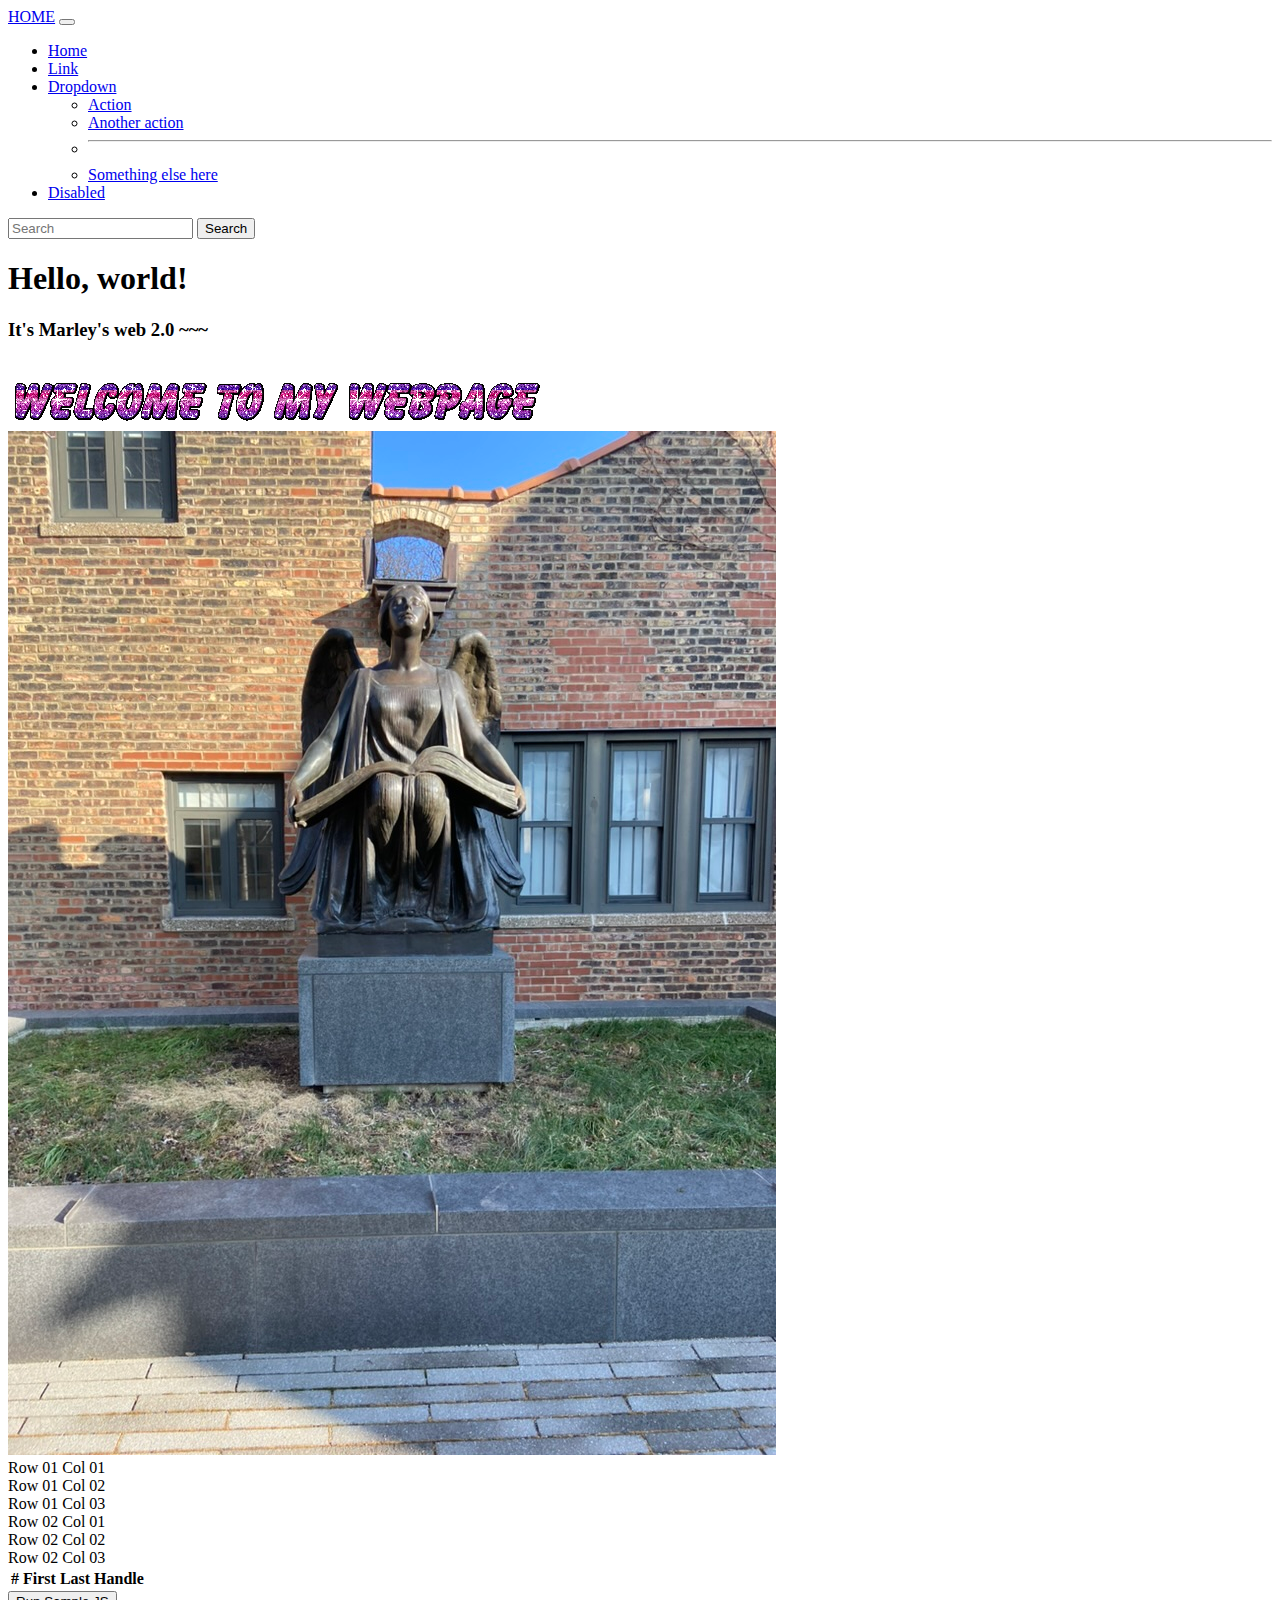
==== index.html @ d6c20916 "New JS functions" ====
<!doctype html>
<html lang="en">
  <head>
    <!--required meta tags-->
    <meta charset="utf-8">
    <meta name="viewport" content="width=device-width, initial-scale=1">
    <!--bootstrap css-->
    <link href="https://cdn.jsdelivr.net/npm/bootstrap@5.3.0-alpha3/dist/css/bootstrap.min.css" rel="stylesheet" integrity="sha384-KK94CHFLLe+nY2dmCWGMq91rCGa5gtU4mk92HdvYe+M/SXH301p5ILy+dN9+nJOZ" crossorigin="anonymous">
    <!--custom css-->
    <link href="./css/virtual_portfolio.css" rel="stylesheet">
    <!--javascript import-->
    <script src="js/howdy.js"></script>
    <!--title-->
    <title>Home: Marley Williford's Portfolio</title>
  </head>
  <body>
    <nav class="navbar navbar-expand-lg navbar-dark bg-primary">
      <div class="container-fluid">
        <a class="navbar-brand" href="#">HOME</a>
        <button class="navbar-toggler" type="button" data-toggle="collapse" data-target="#navbarSupportedContent" aria-controls="navbarSupportedContent" aria-expanded="false" aria-label="Toggle navigation">
          <span class="navbar-toggler-icon"></span>
        </button>
        <div class="collapse navbar-collapse" id="navbarSupportedContent">
          <ul class="navbar-nav mr-auto mb-2 mb-lg-0">
            <li class="nav-item">
              <a class="nav-link active" aria-current="page" href="./index.html">Home</a>
            </li>
            <li class="nav-item">
              <a class="nav-link" href="#">Link</a>
            </li>
            <li class="nav-item dropdown">
              <a class="nav-link dropdown-toggle" href="#" id="navbarDropdown" role="button" data-toggle="dropdown" aria-expanded="false">
                Dropdown
              </a>
              <ul class="dropdown-menu" aria-labelledby="navbarDropdown">
                <li><a class="dropdown-item" href="#">Action</a></li>
                <li><a class="dropdown-item" href="#">Another action</a></li>
                <li><hr class="dropdown-divider"></li>
                <li><a class="dropdown-item" href="#">Something else here</a></li>
              </ul>
            </li>
            <li class="nav-item">
              <a class="nav-link disabled" href="#" tabindex="-1" aria-disabled="true">Disabled</a>
            </li>
          </ul>
          <form class="d-flex">
            <input class="form-control mr-2" type="search" placeholder="Search" aria-label="Search">
            <button class="btn btn-outline-light" type="submit">Search</button>
          </form>
        </div>
      </div>
    </nav>
    <div class="container">
        <h1 class="display-1" onclick="conditional()">Hello, world!</h1>
        <h3 class="display-3 d-none d-md-block">It's Marley's web 2.0 ~~~</h3>
    </div>
    <div class="container-fluid">
        <img src="images/glitter.gif">
        <img class="img-fluid" src="images/angel.jpeg">
    </div>
    <div class="container-lg">
        <div class="row">
            <div class="col-md h1"> Row 01 Col 01</div>
            <div class="col-md h1"> Row 01 Col 02</div>
            <div class="col-md h1"> Row 01 Col 03</div>
        </div>
        <div class="row">
            <div class="col-md h1"> Row 02 Col 01</div>
            <div class="col-md h1"> Row 02 Col 02</div>
            <div class="col-md h1"> Row 02 Col 03</div>
        </div>
    </div>
    <table class="">
        <thead>
            <tr>
                <th scope="col">#</th>
                <th scope="col">First</th>
                <th scope="col">Last</th>
                <th scope="col">Handle</th>
            </tr>
        </thead>
    </table>
    <script src="https://cdn.jsdelivr.net/npm/@popperjs/core@2.11.7/dist/umd/popper.min.js" integrity="sha384-zYPOMqeu1DAVkHiLqWBUTcbYfZ8osu1Nd6Z89ify25QV9guujx43ITvfi12/QExE" crossorigin="anonymous"></script>
    <div class="container mt-5">
      <button type="button" class="btn btn-light" onclick="howdy('Marley')">Run Sample JS</button>
    </div>
</body>
</html>
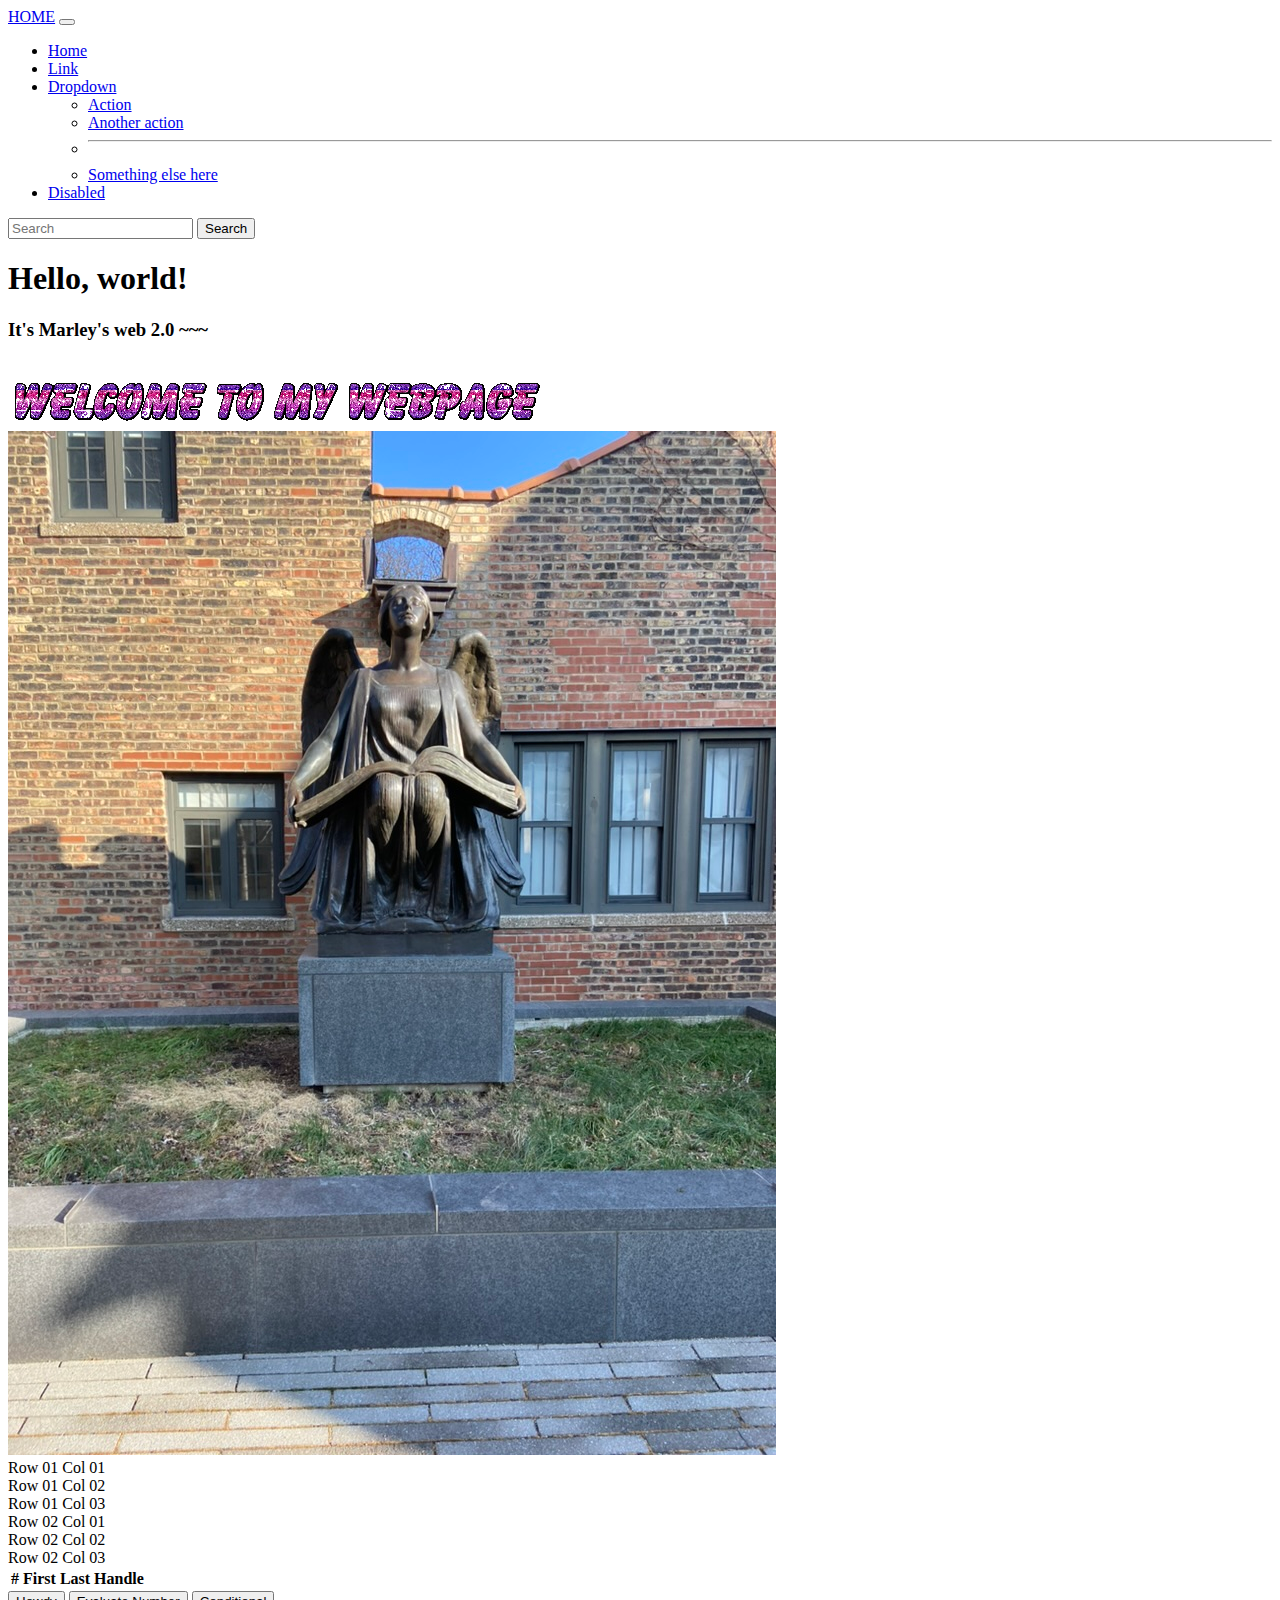
==== commit 3a42dcd3: "Add JS functions" ====
--- a/index.html
+++ b/index.html
@@ -51,7 +51,7 @@
       </div>
     </nav>
     <div class="container">
-        <h1 class="display-1" onclick="conditional()">Hello, world!</h1>
+        <h1 class="display-1">Hello, world!</h1>
         <h3 class="display-3 d-none d-md-block">It's Marley's web 2.0 ~~~</h3>
     </div>
     <div class="container-fluid">
@@ -80,9 +80,10 @@
             </tr>
         </thead>
     </table>
-    <script src="https://cdn.jsdelivr.net/npm/@popperjs/core@2.11.7/dist/umd/popper.min.js" integrity="sha384-zYPOMqeu1DAVkHiLqWBUTcbYfZ8osu1Nd6Z89ify25QV9guujx43ITvfi12/QExE" crossorigin="anonymous"></script>
     <div class="container mt-5">
-      <button type="button" class="btn btn-light" onclick="howdy('Marley')">Run Sample JS</button>
+      <button type="button" class="btn btn-light" onclick="howdy('Marley')">Howdy</button>
+      <button type="button" class="btn btn-light" onclick="evalNumber()">Evaluate Number</button>
+      <button type="button" class="btn btn-light" onclick="conditional()">Conditional</button>
     </div>
 </body>
 </html>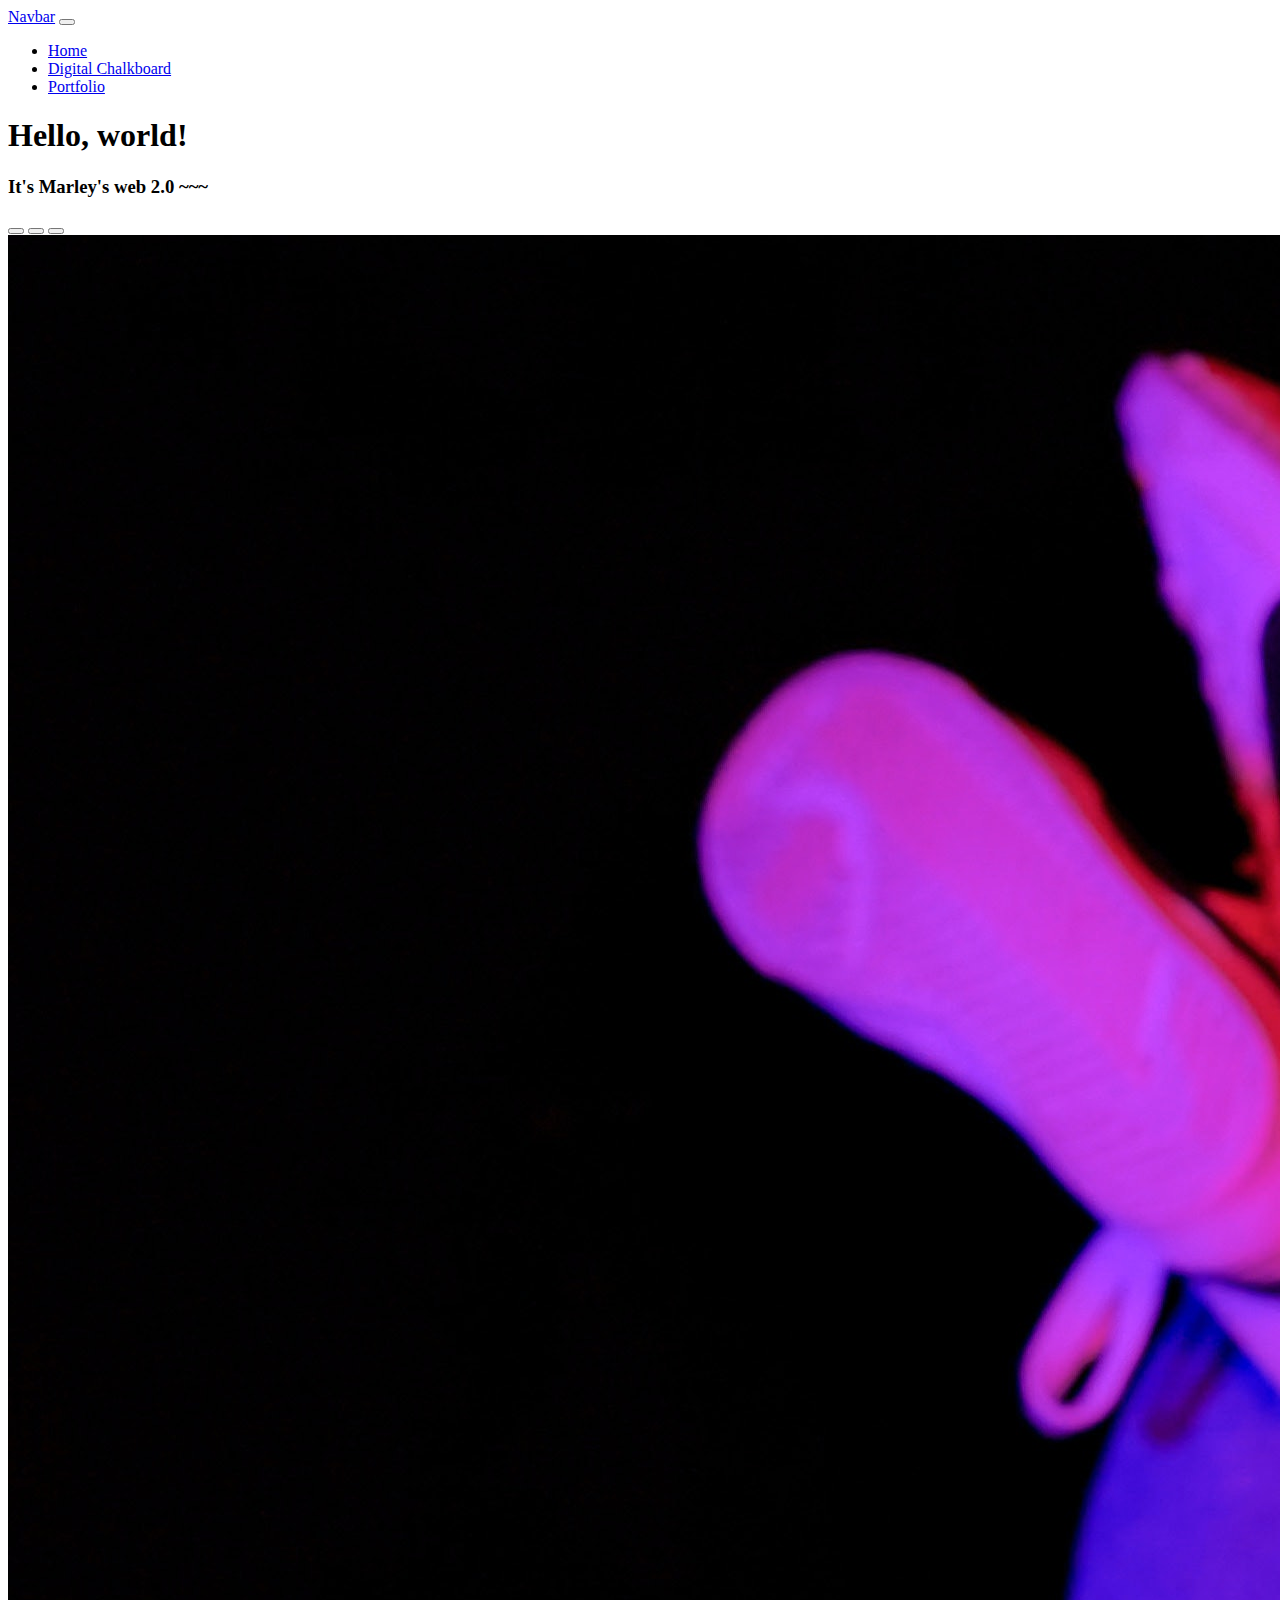
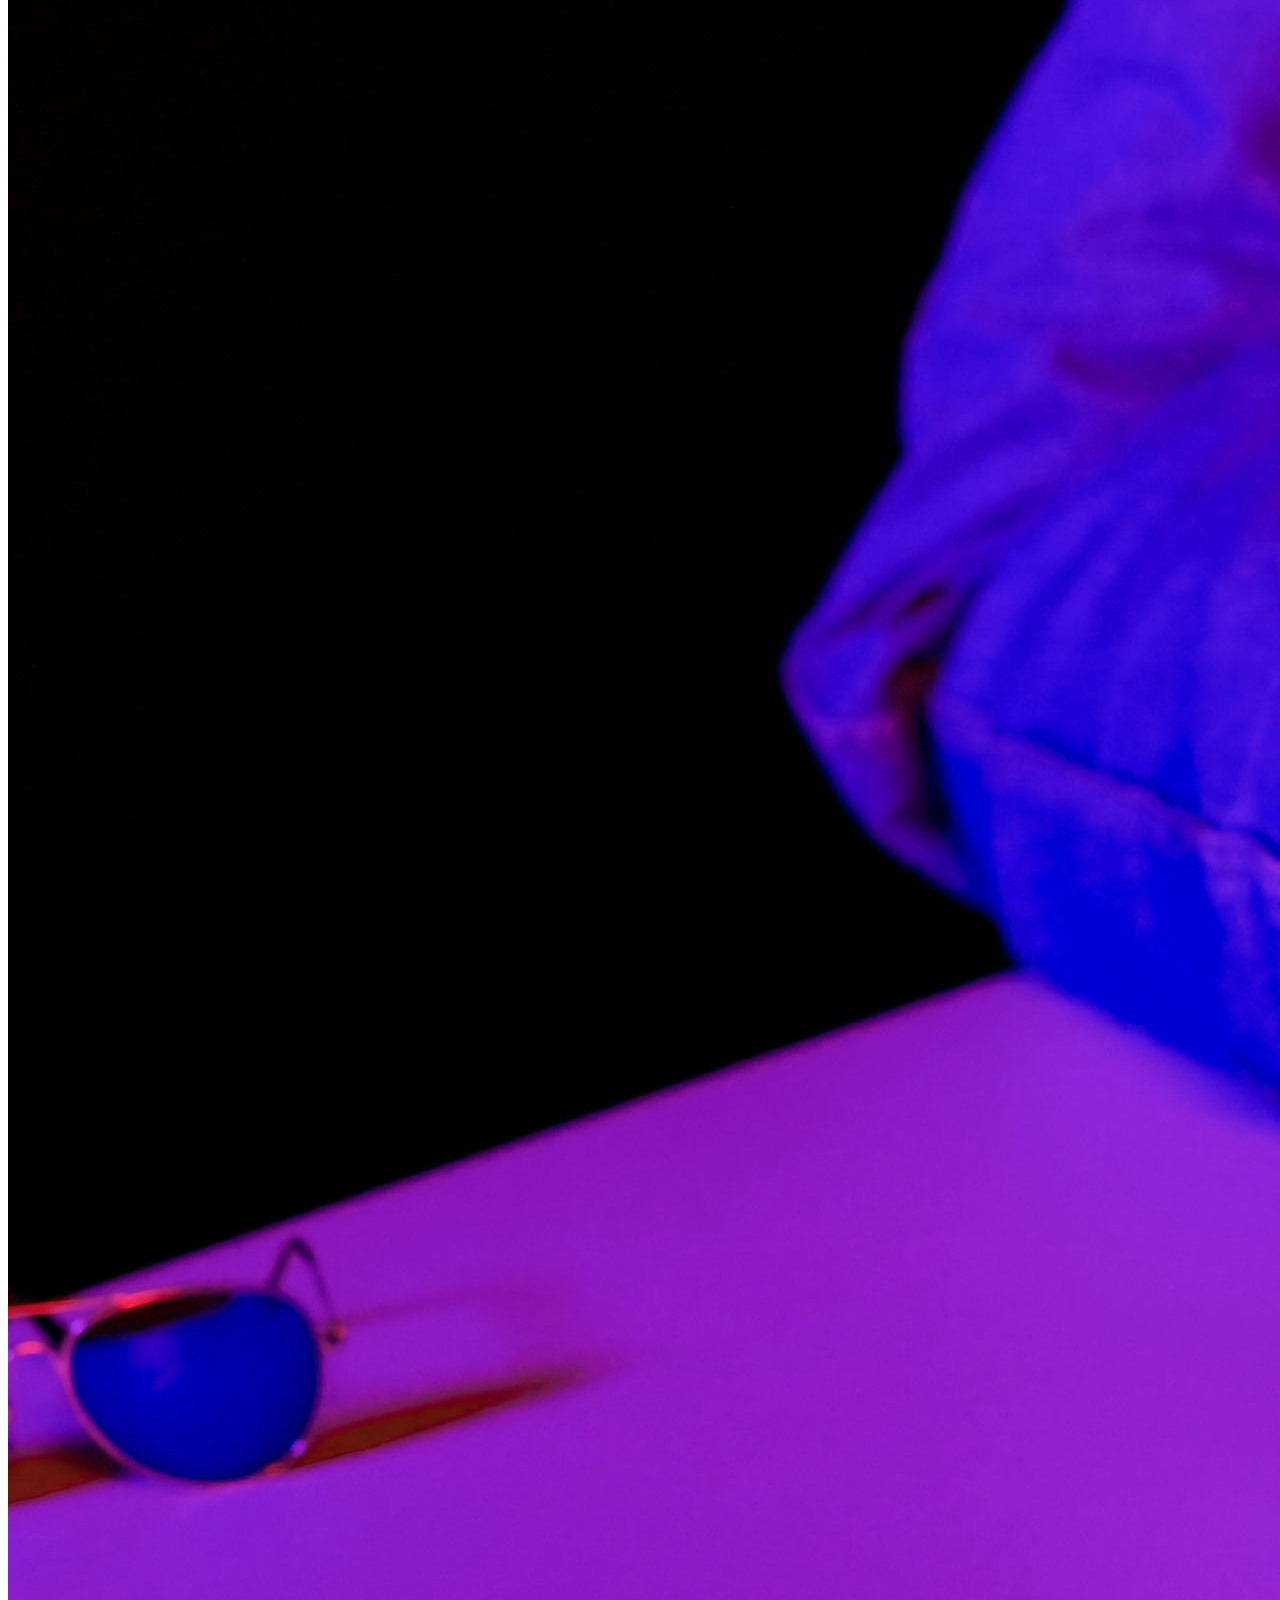
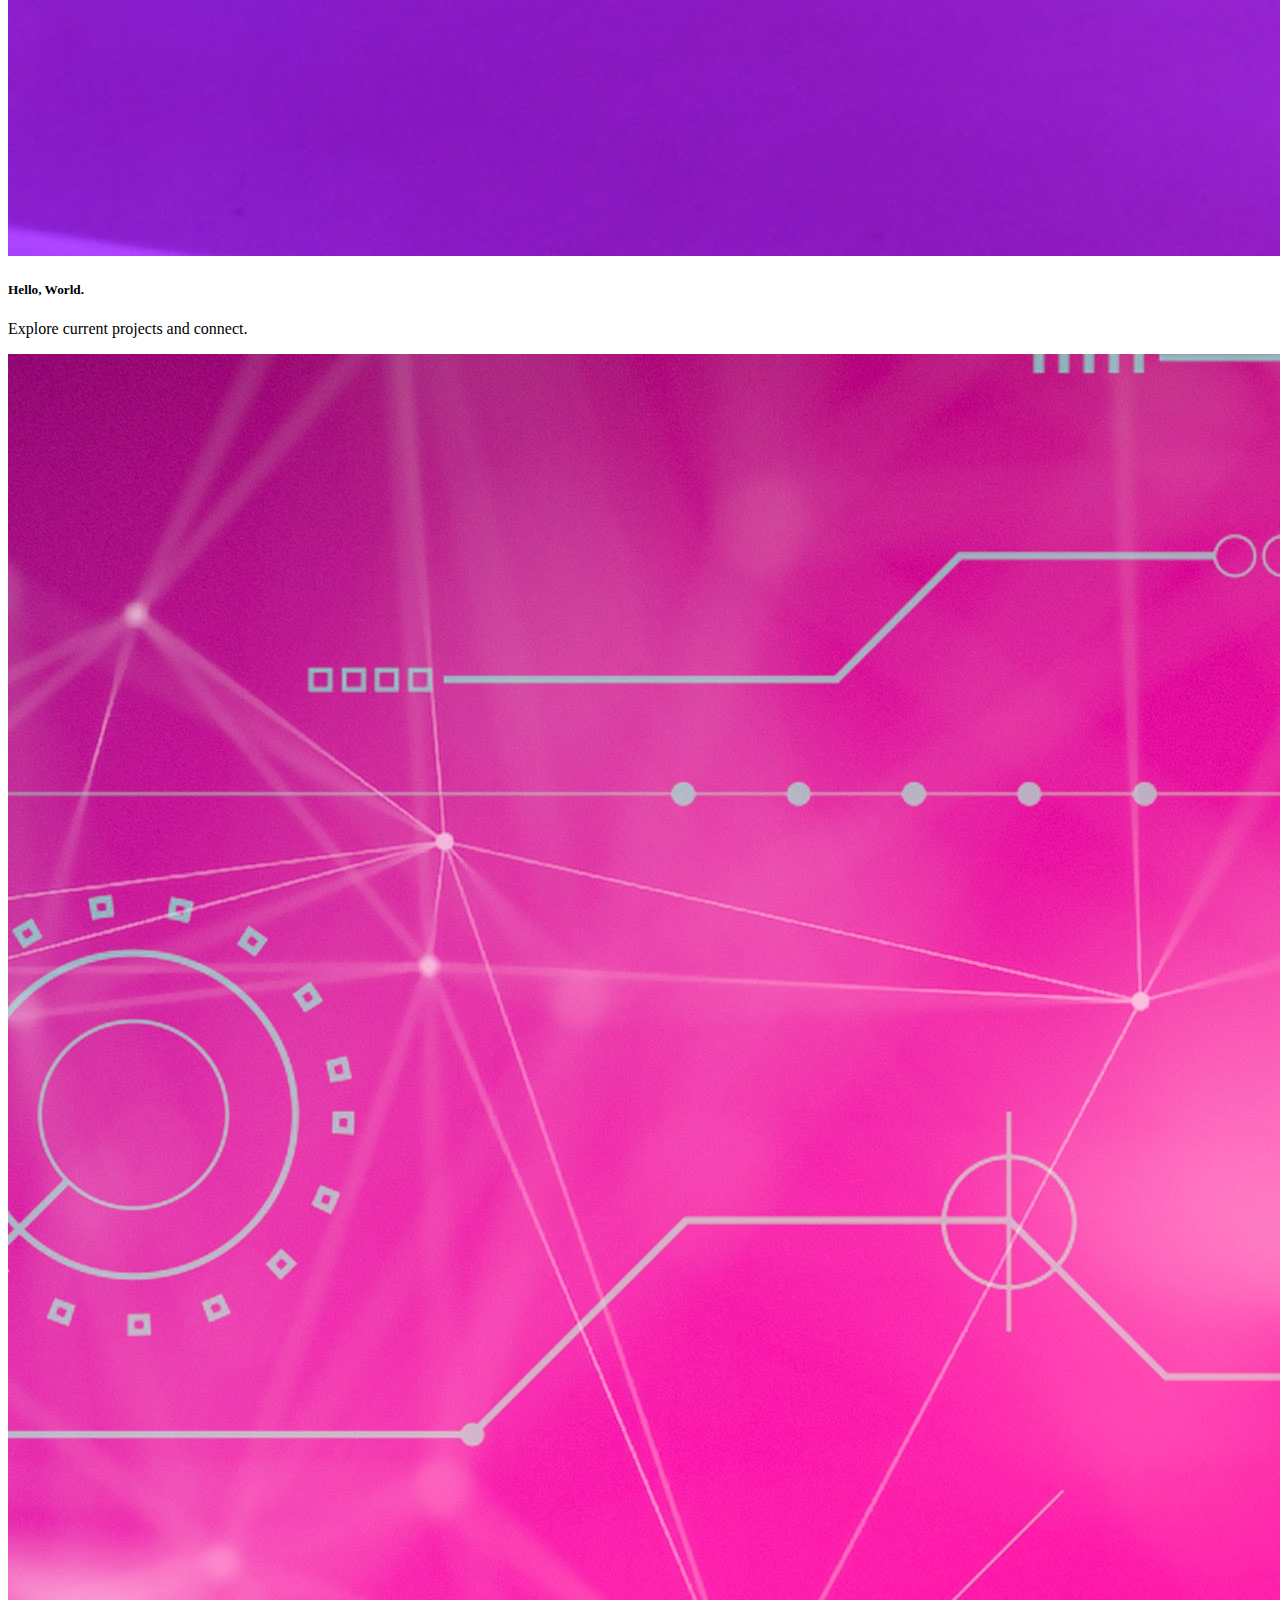
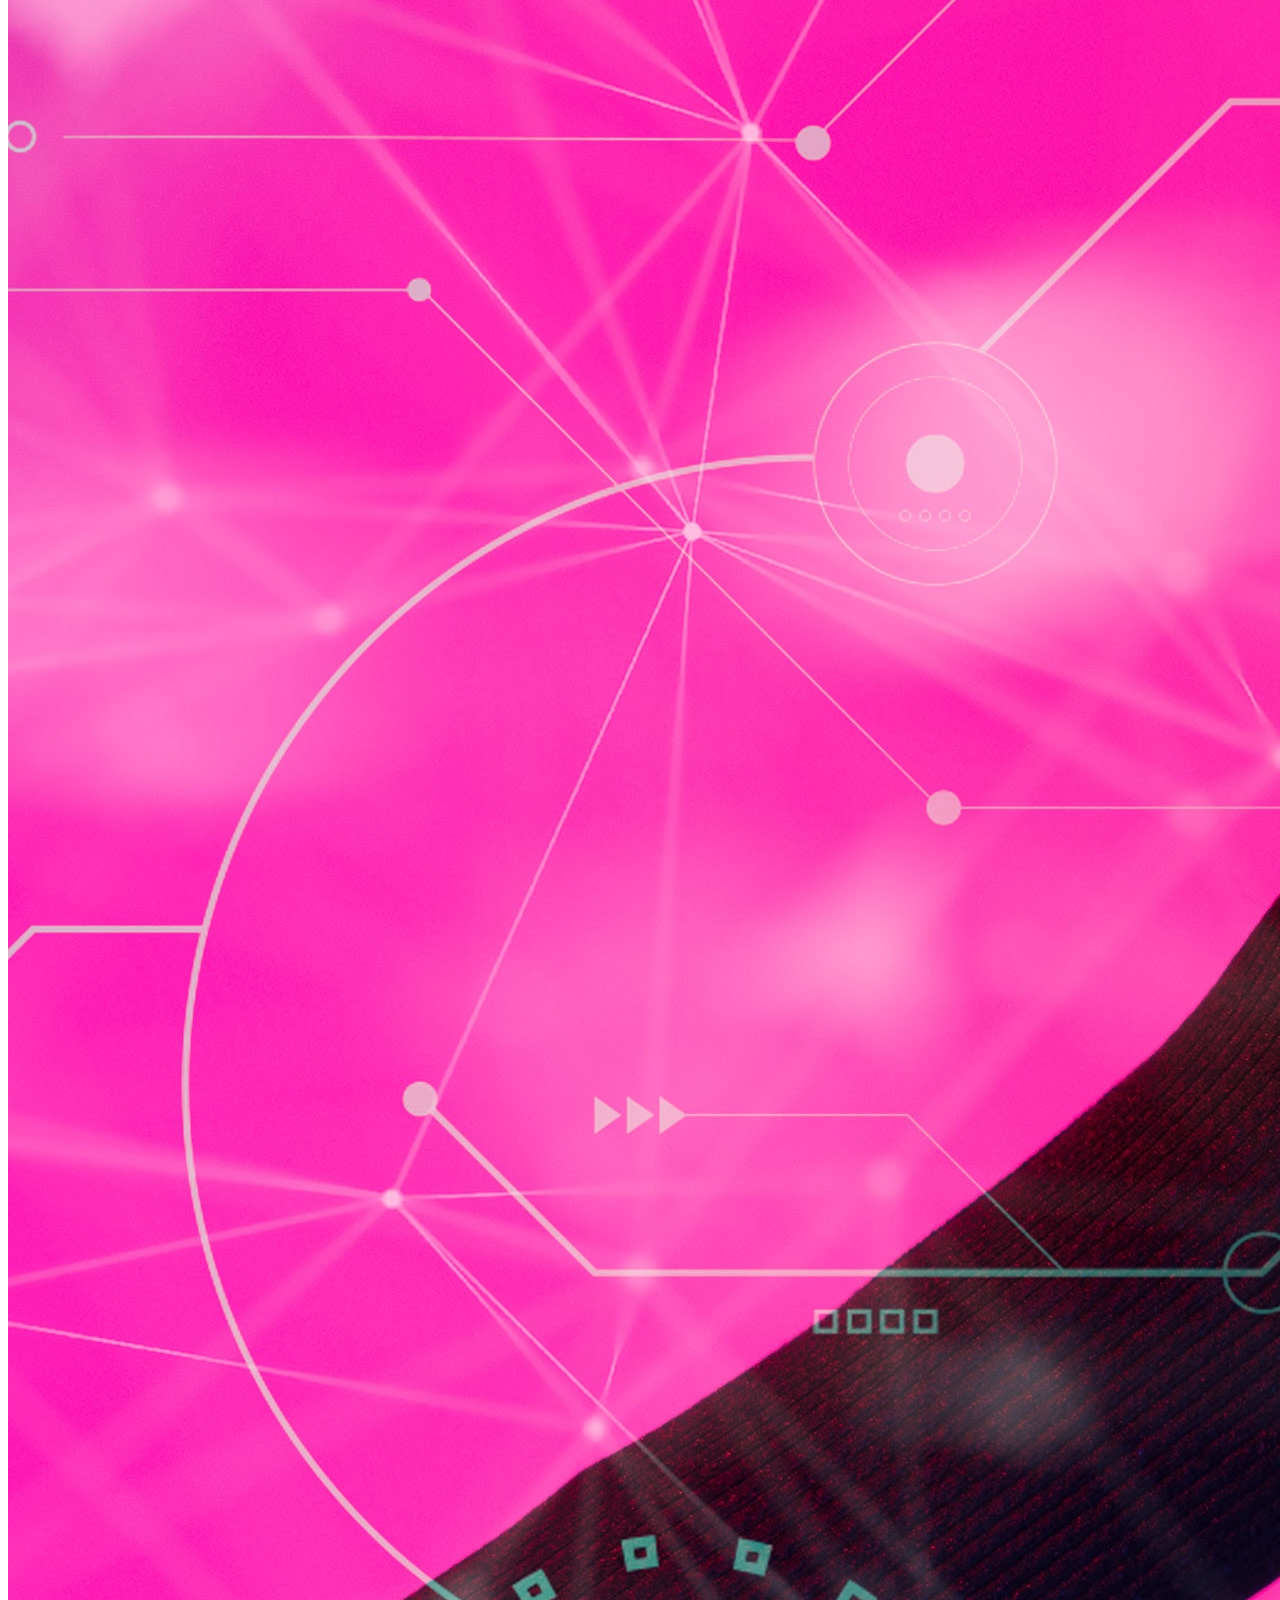
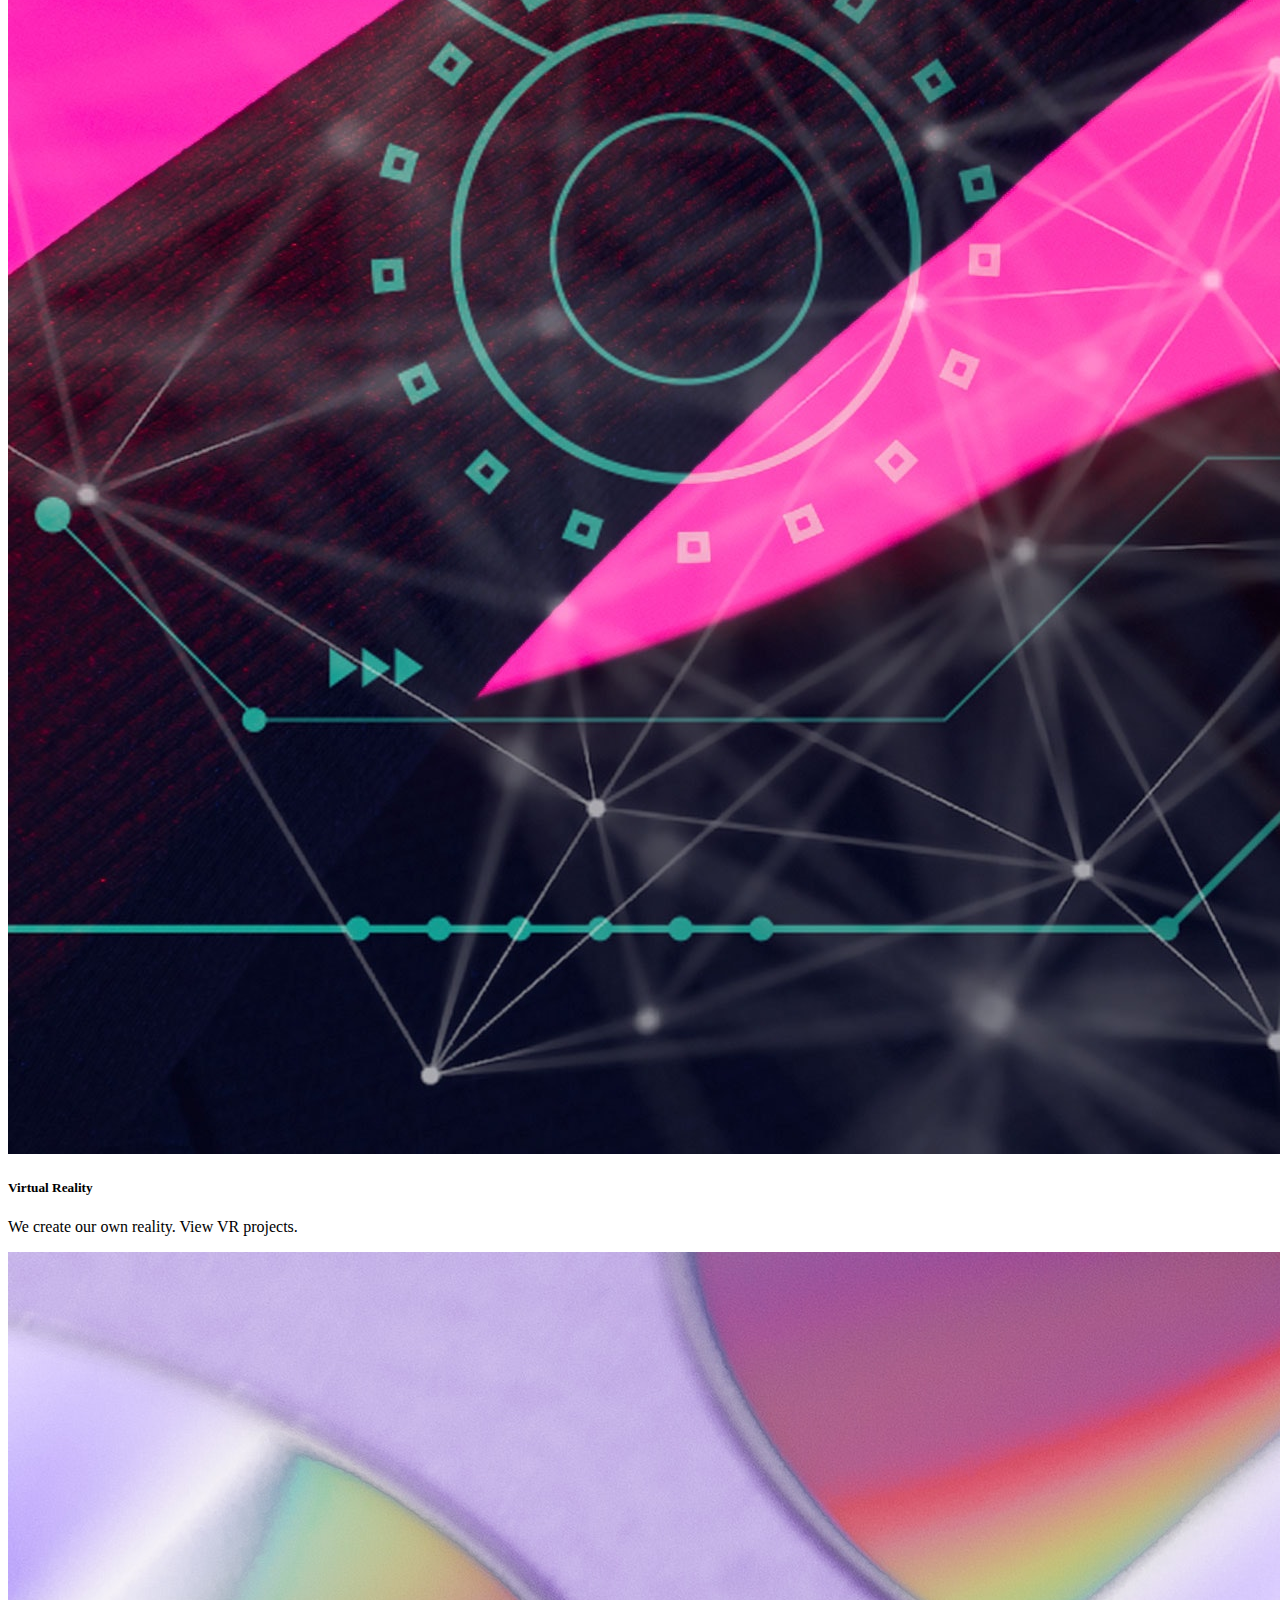
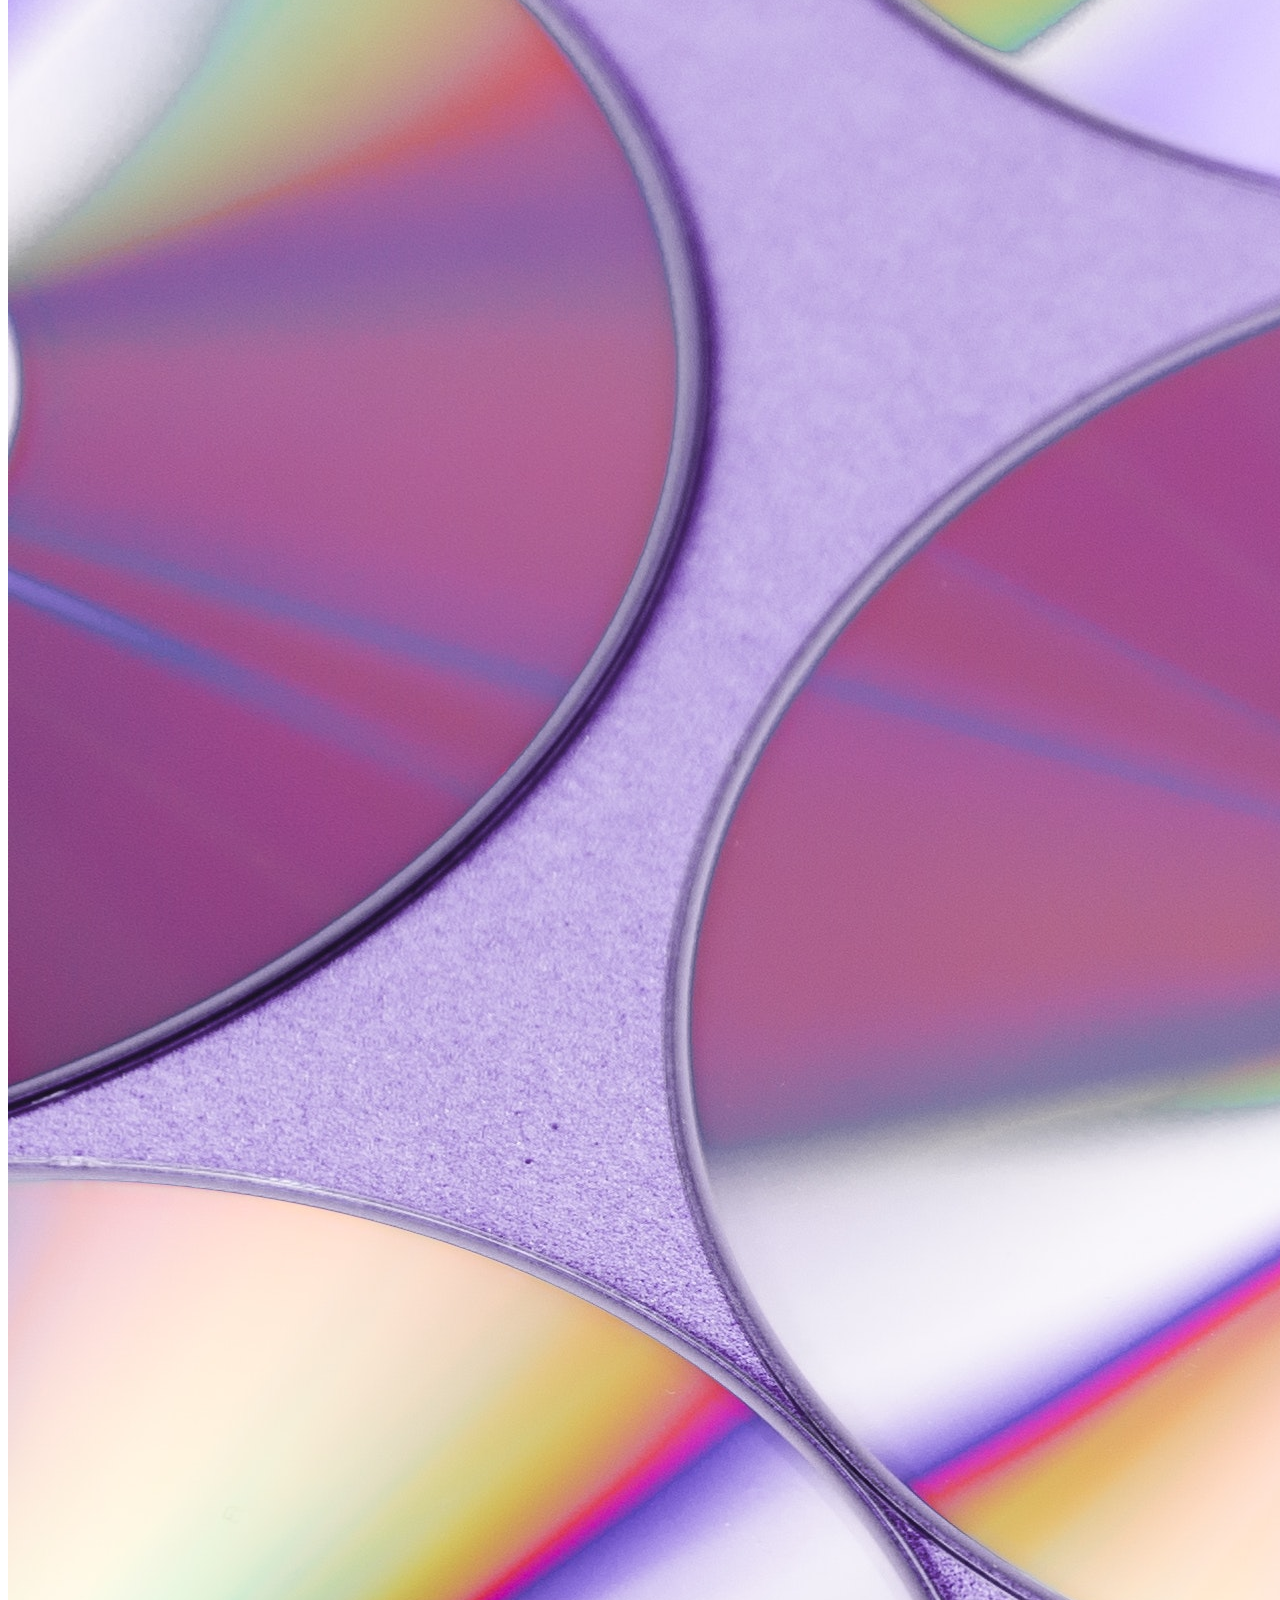
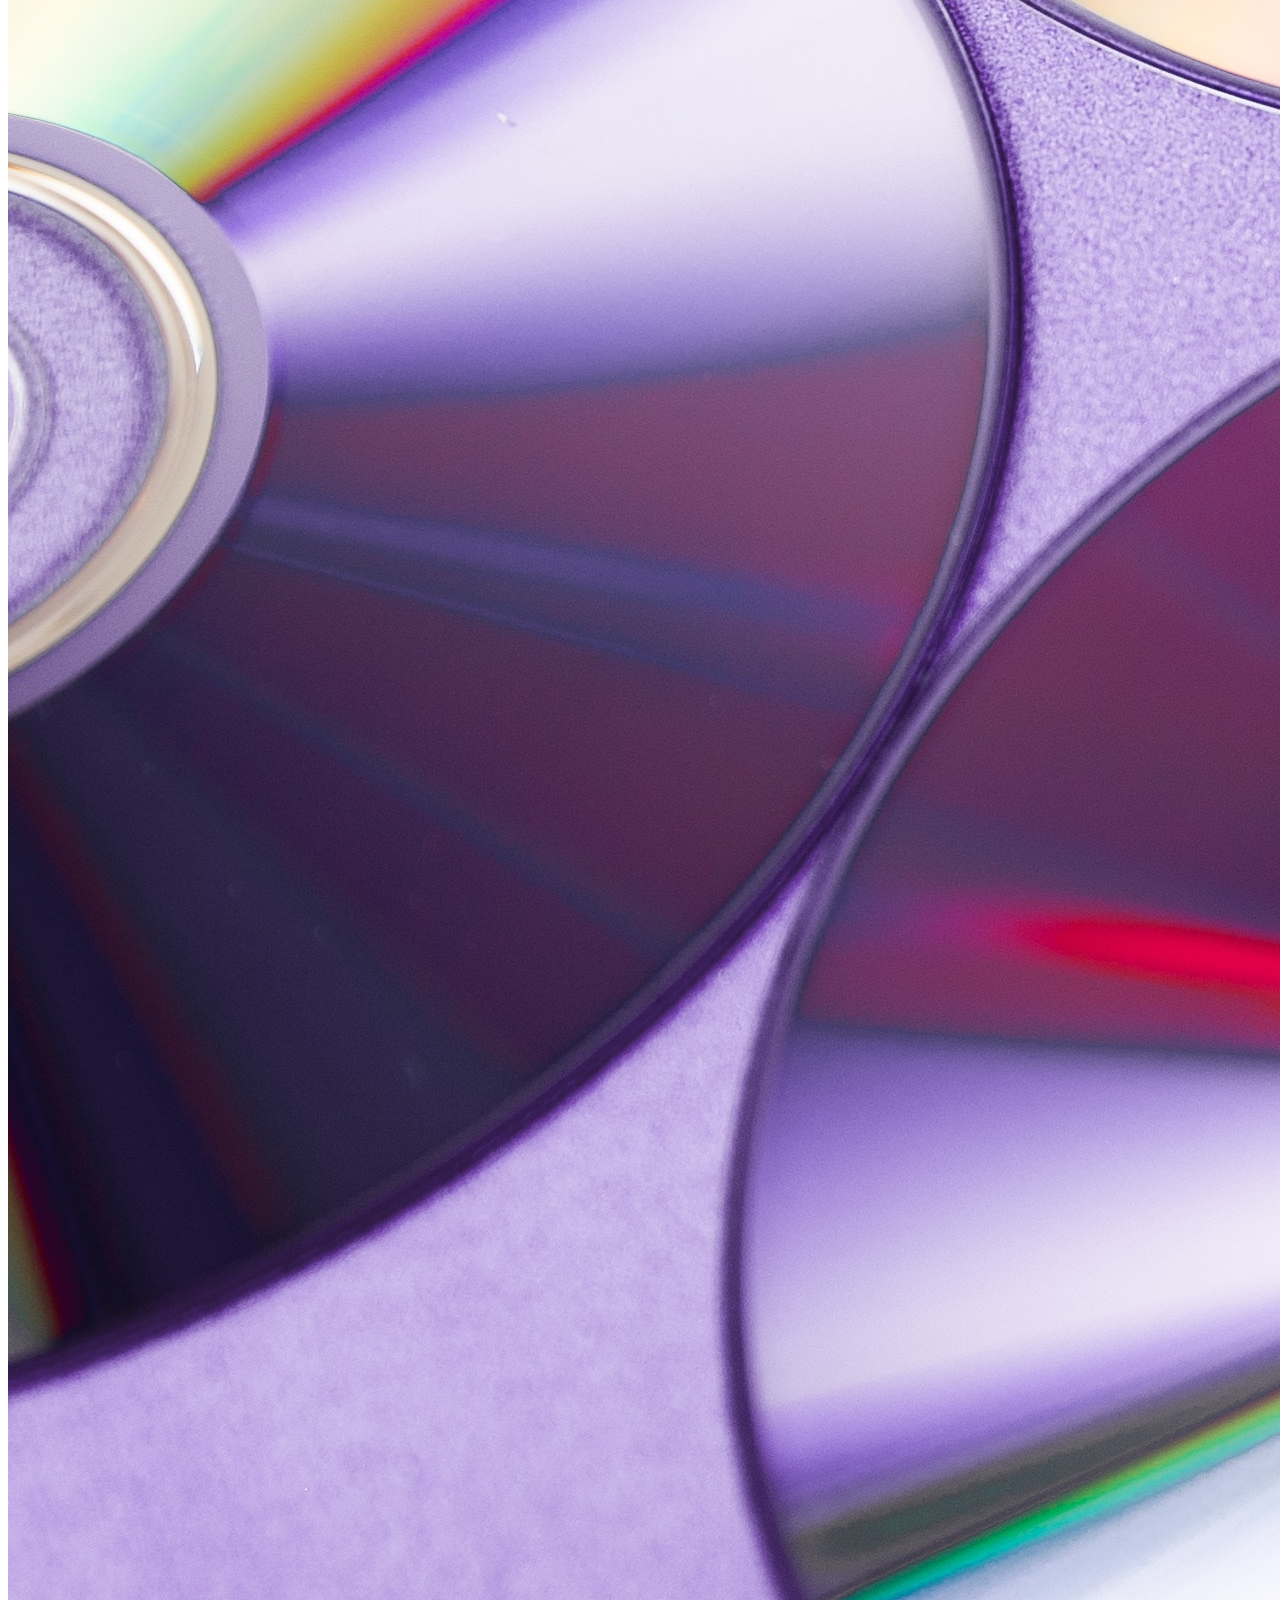
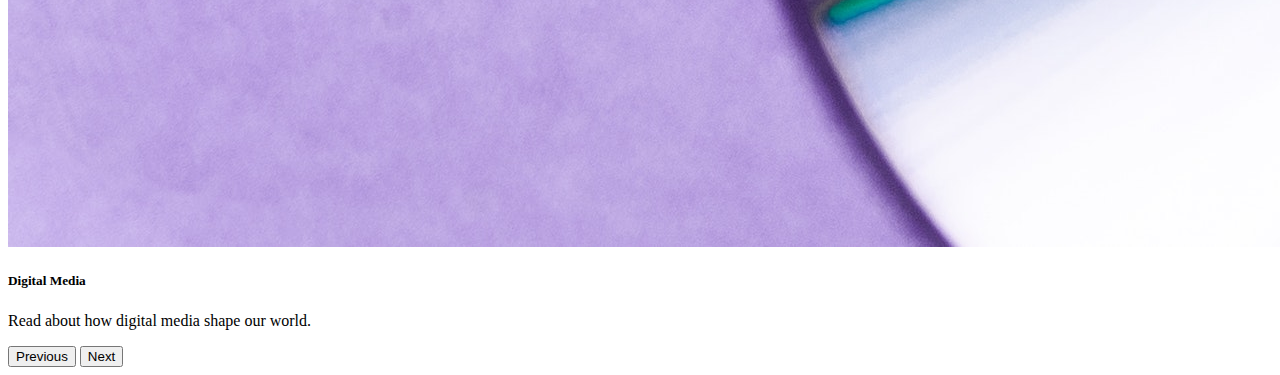
==== commit 889f5470: "Expand site and add basic JS functions" ====
--- a/index.html
+++ b/index.html
@@ -4,48 +4,32 @@
     <!--required meta tags-->
     <meta charset="utf-8">
     <meta name="viewport" content="width=device-width, initial-scale=1">
-    <!--bootstrap css-->
+    <!--bootstrap & custom css-->
     <link href="https://cdn.jsdelivr.net/npm/bootstrap@5.3.0-alpha3/dist/css/bootstrap.min.css" rel="stylesheet" integrity="sha384-KK94CHFLLe+nY2dmCWGMq91rCGa5gtU4mk92HdvYe+M/SXH301p5ILy+dN9+nJOZ" crossorigin="anonymous">
-    <!--custom css-->
-    <link href="./css/virtual_portfolio.css" rel="stylesheet">
+    <link href="/css/virtual_portfolio.css" rel="stylesheet">
     <!--javascript import-->
     <script src="js/howdy.js"></script>
     <!--title-->
     <title>Home: Marley Williford's Portfolio</title>
   </head>
   <body>
-    <nav class="navbar navbar-expand-lg navbar-dark bg-primary">
+    <nav class="navbar navbar-expand-lg navbar-dark">
       <div class="container-fluid">
-        <a class="navbar-brand" href="#">HOME</a>
+        <a class="navbar-brand" href="/index.html">Navbar</a>
         <button class="navbar-toggler" type="button" data-toggle="collapse" data-target="#navbarSupportedContent" aria-controls="navbarSupportedContent" aria-expanded="false" aria-label="Toggle navigation">
           <span class="navbar-toggler-icon"></span>
         </button>
         <div class="collapse navbar-collapse" id="navbarSupportedContent">
           <ul class="navbar-nav mr-auto mb-2 mb-lg-0">
             <li class="nav-item">
-              <a class="nav-link active" aria-current="page" href="./index.html">Home</a>
+              <a class="nav-link active" aria-current="page" href="/index.html">Home</a>
             </li>
             <li class="nav-item">
-              <a class="nav-link" href="#">Link</a>
-            </li>
-            <li class="nav-item dropdown">
-              <a class="nav-link dropdown-toggle" href="#" id="navbarDropdown" role="button" data-toggle="dropdown" aria-expanded="false">
-                Dropdown
-              </a>
-              <ul class="dropdown-menu" aria-labelledby="navbarDropdown">
-                <li><a class="dropdown-item" href="#">Action</a></li>
-                <li><a class="dropdown-item" href="#">Another action</a></li>
-                <li><hr class="dropdown-divider"></li>
-                <li><a class="dropdown-item" href="#">Something else here</a></li>
-              </ul>
+              <a class="nav-link" href="/html/chalkboard.html">Digital Chalkboard</a>
             </li>
             <li class="nav-item">
-              <a class="nav-link disabled" href="#" tabindex="-1" aria-disabled="true">Disabled</a>
+              <a class="nav-link" href="/html/portfolio.html">Portfolio</a>
             </li>
-          </ul>
-          <form class="d-flex">
-            <input class="form-control mr-2" type="search" placeholder="Search" aria-label="Search">
-            <button class="btn btn-outline-light" type="submit">Search</button>
           </form>
         </div>
       </div>
@@ -54,36 +38,47 @@
         <h1 class="display-1">Hello, world!</h1>
         <h3 class="display-3 d-none d-md-block">It's Marley's web 2.0 ~~~</h3>
     </div>
-    <div class="container-fluid">
-        <img src="images/glitter.gif">
-        <img class="img-fluid" src="images/angel.jpeg">
+    <!--carousel-->
+    <div class="container mt-5">
+    <div id="carouselExampleCaptions" class="carousel slide" data-bs-ride="carousel">
+      <div class="carousel-indicators">
+        <button type="button" data-bs-target="#carouselExampleCaptions" data-bs-slide-to="0" class="active" aria-current="true" aria-label="Slide 1"></button>
+        <button type="button" data-bs-target="#carouselExampleCaptions" data-bs-slide-to="1" aria-label="Slide 2"></button>
+        <button type="button" data-bs-target="#carouselExampleCaptions" data-bs-slide-to="2" aria-label="Slide 3"></button>
+      </div>
+      <div class="carousel-inner">
+        <div class="carousel-item active">
+          <img src="/images/neon-tv.jpg" class="d-block w-100" alt="...">
+          <div class="carousel-caption d-none d-md-block">
+            <h5>Hello, World.</h5>
+            <p>Explore current projects and connect.</p>
+          </div>
+        </div>
+        <div class="carousel-item">
+          <img src="/images/vr-head-on.jpg" class="d-block w-100" alt="...">
+          <div class="carousel-caption d-none d-md-block">
+            <h5>Virtual Reality</h5>
+            <p>We create our own reality. View VR projects.</p>
+          </div>
+        </div>
+        <div class="carousel-item">
+          <img src="images/cd-rainbow.jpg" class="d-block w-100" alt="...">
+          <div class="carousel-caption d-none d-md-block">
+            <h5>Digital Media</h5>
+            <p>Read about how digital media shape our world.</p>
+          </div>
+      </div>
+      </div>
+      <button class="carousel-control-prev" type="button" data-bs-target="#carouselExampleCaptions" data-bs-slide="prev">
+        <span class="carousel-control-prev-icon" aria-hidden="true"></span>
+        <span class="visually-hidden">Previous</span>
+      </button>
+      <button class="carousel-control-next" type="button" data-bs-target="#carouselExampleCaptions" data-bs-slide="next">
+        <span class="carousel-control-next-icon" aria-hidden="true"></span>
+        <span class="visually-hidden">Next</span>
+      </button>
     </div>
-    <div class="container-lg">
-        <div class="row">
-            <div class="col-md h1"> Row 01 Col 01</div>
-            <div class="col-md h1"> Row 01 Col 02</div>
-            <div class="col-md h1"> Row 01 Col 03</div>
-        </div>
-        <div class="row">
-            <div class="col-md h1"> Row 02 Col 01</div>
-            <div class="col-md h1"> Row 02 Col 02</div>
-            <div class="col-md h1"> Row 02 Col 03</div>
-        </div>
-    </div>
-    <table class="">
-        <thead>
-            <tr>
-                <th scope="col">#</th>
-                <th scope="col">First</th>
-                <th scope="col">Last</th>
-                <th scope="col">Handle</th>
-            </tr>
-        </thead>
-    </table>
-    <div class="container mt-5">
-      <button type="button" class="btn btn-light" onclick="howdy('Marley')">Howdy</button>
-      <button type="button" class="btn btn-light" onclick="evalNumber()">Evaluate Number</button>
-      <button type="button" class="btn btn-light" onclick="conditional()">Conditional</button>
-    </div>
+  </div>
+  <!--space at the bottom of the page-->
 </body>
 </html>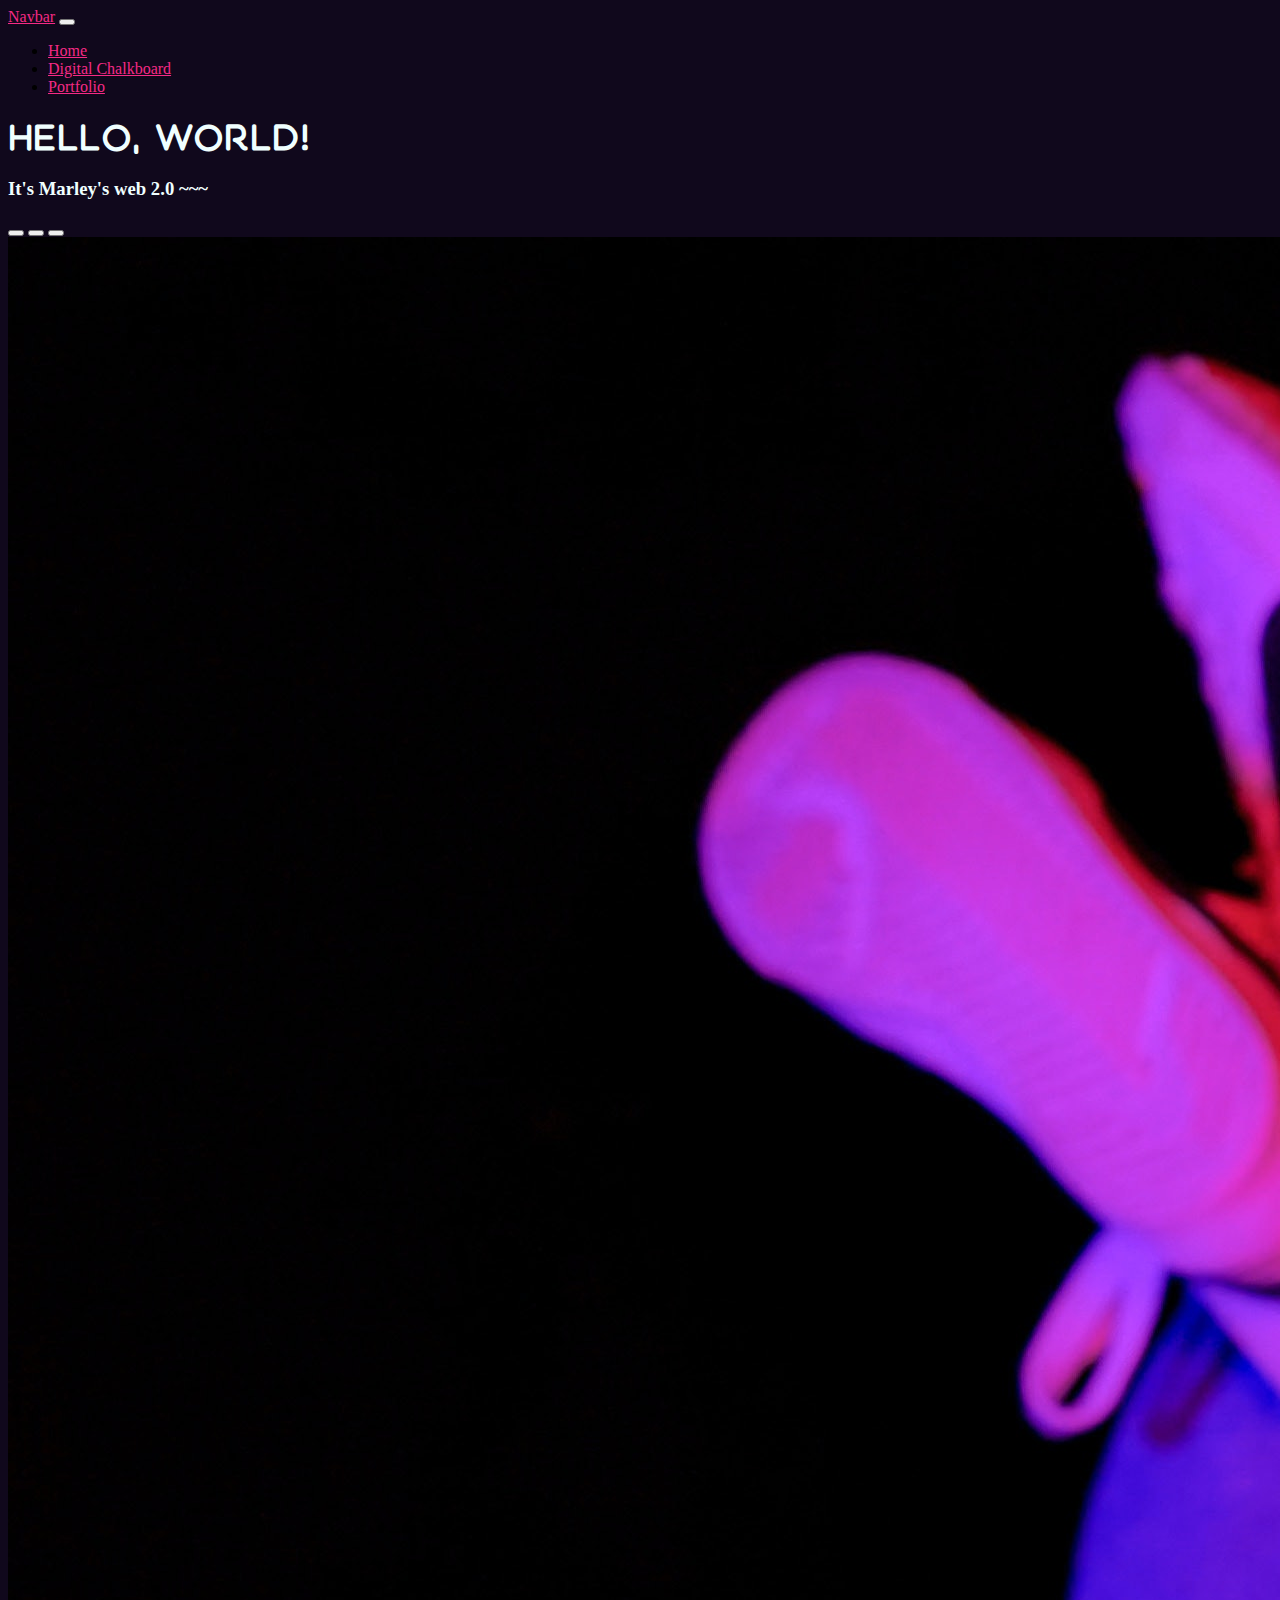
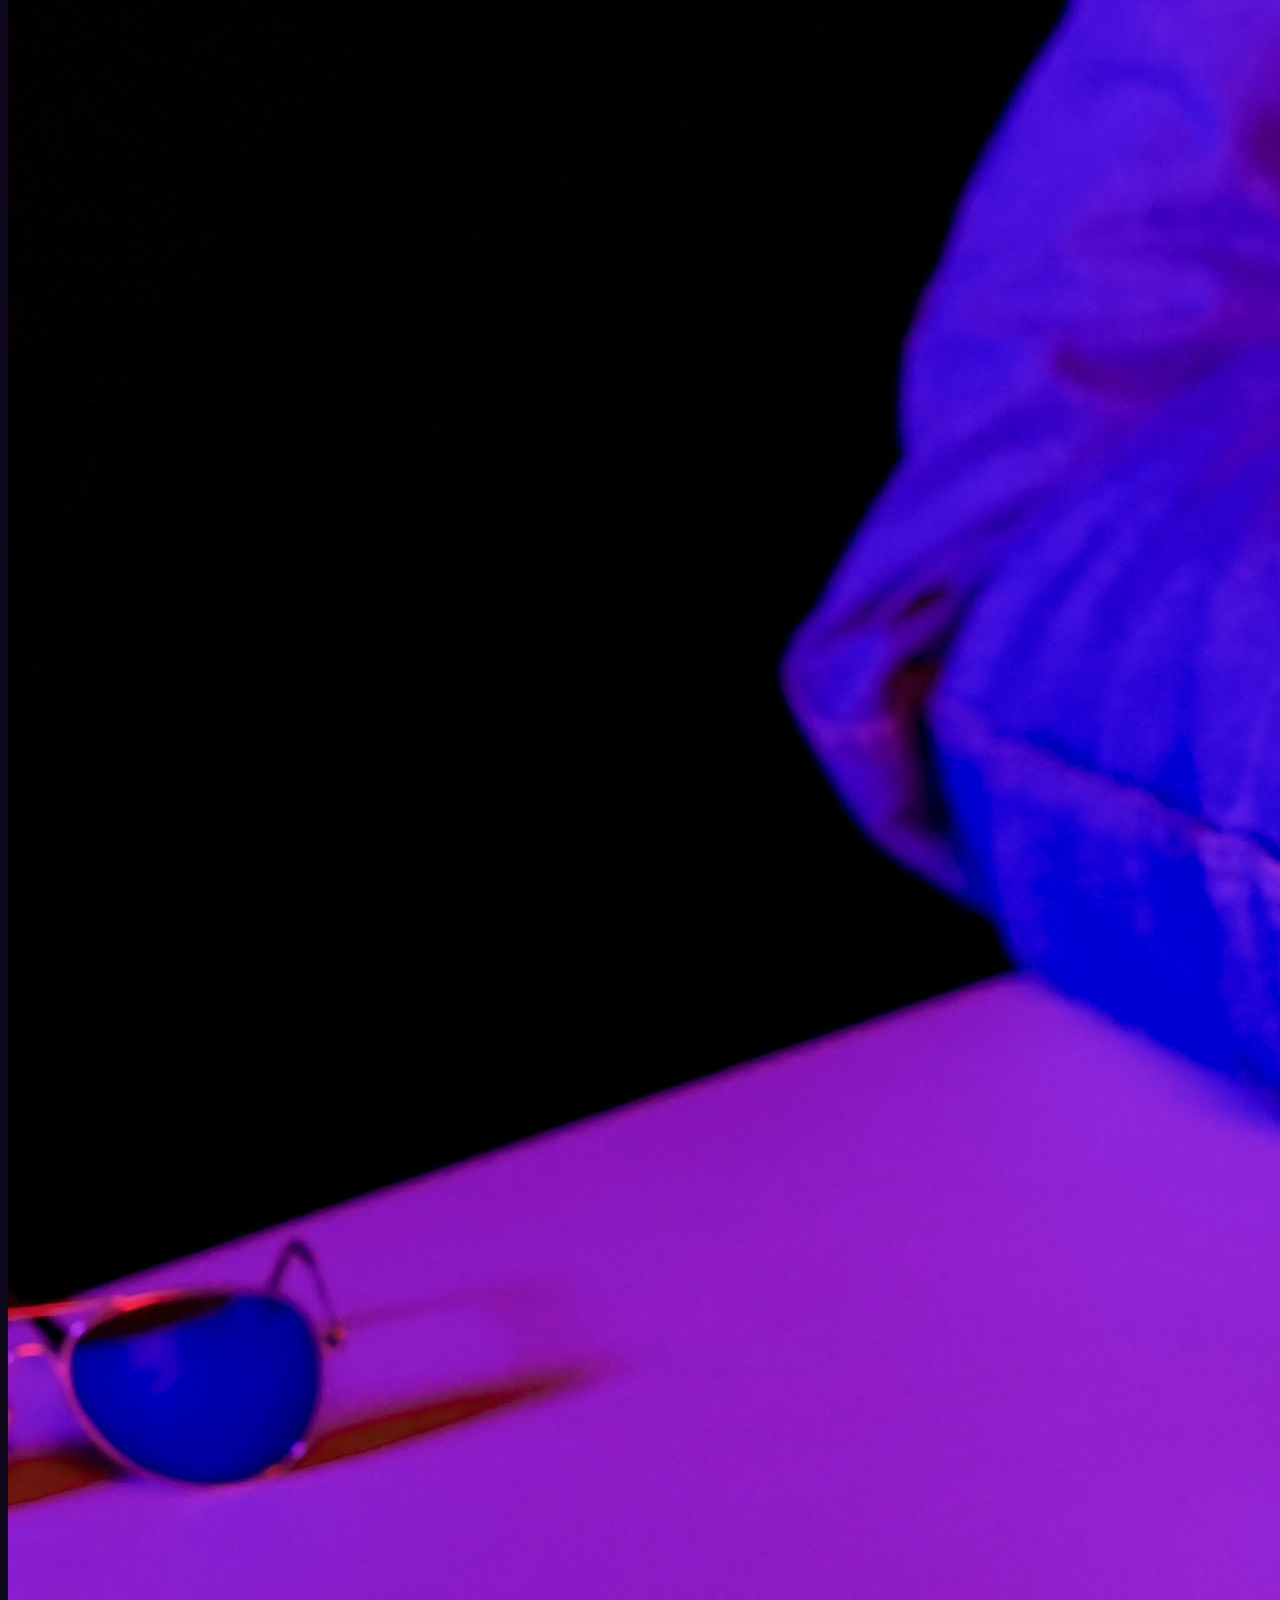
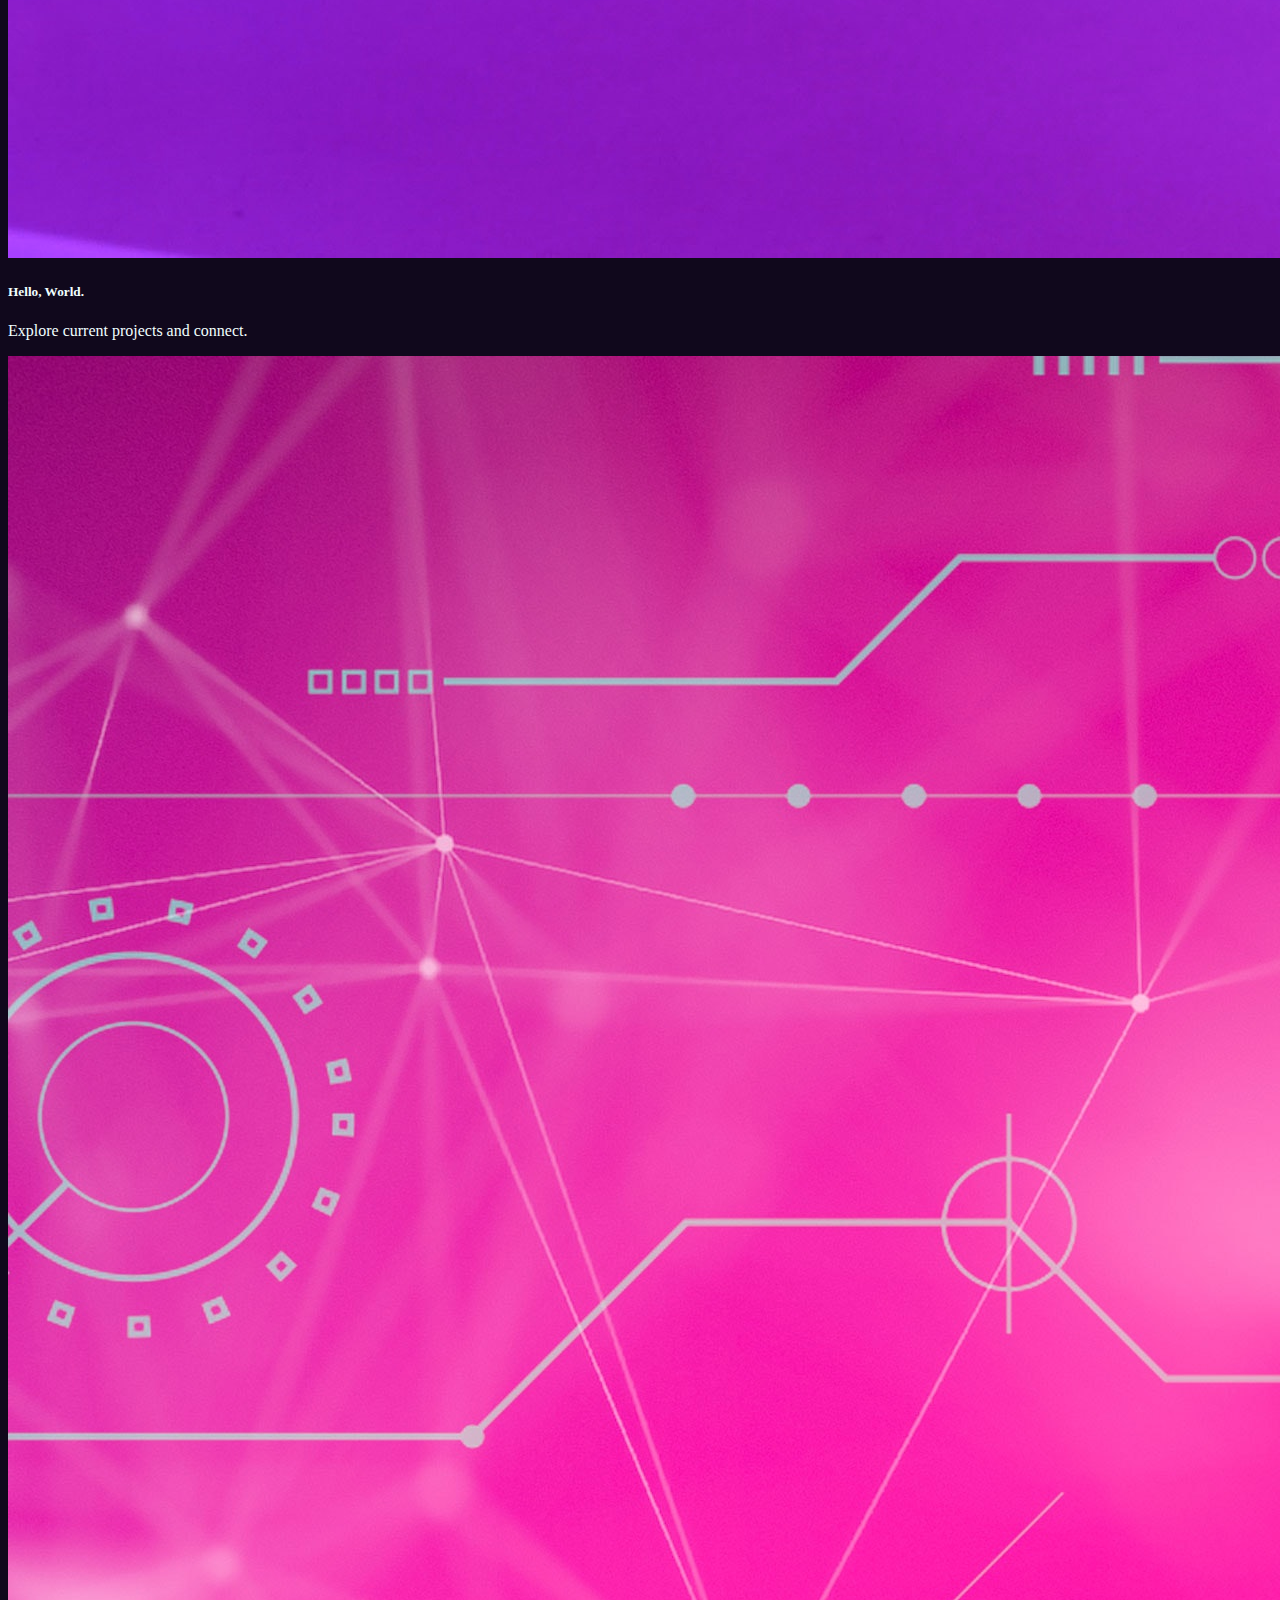
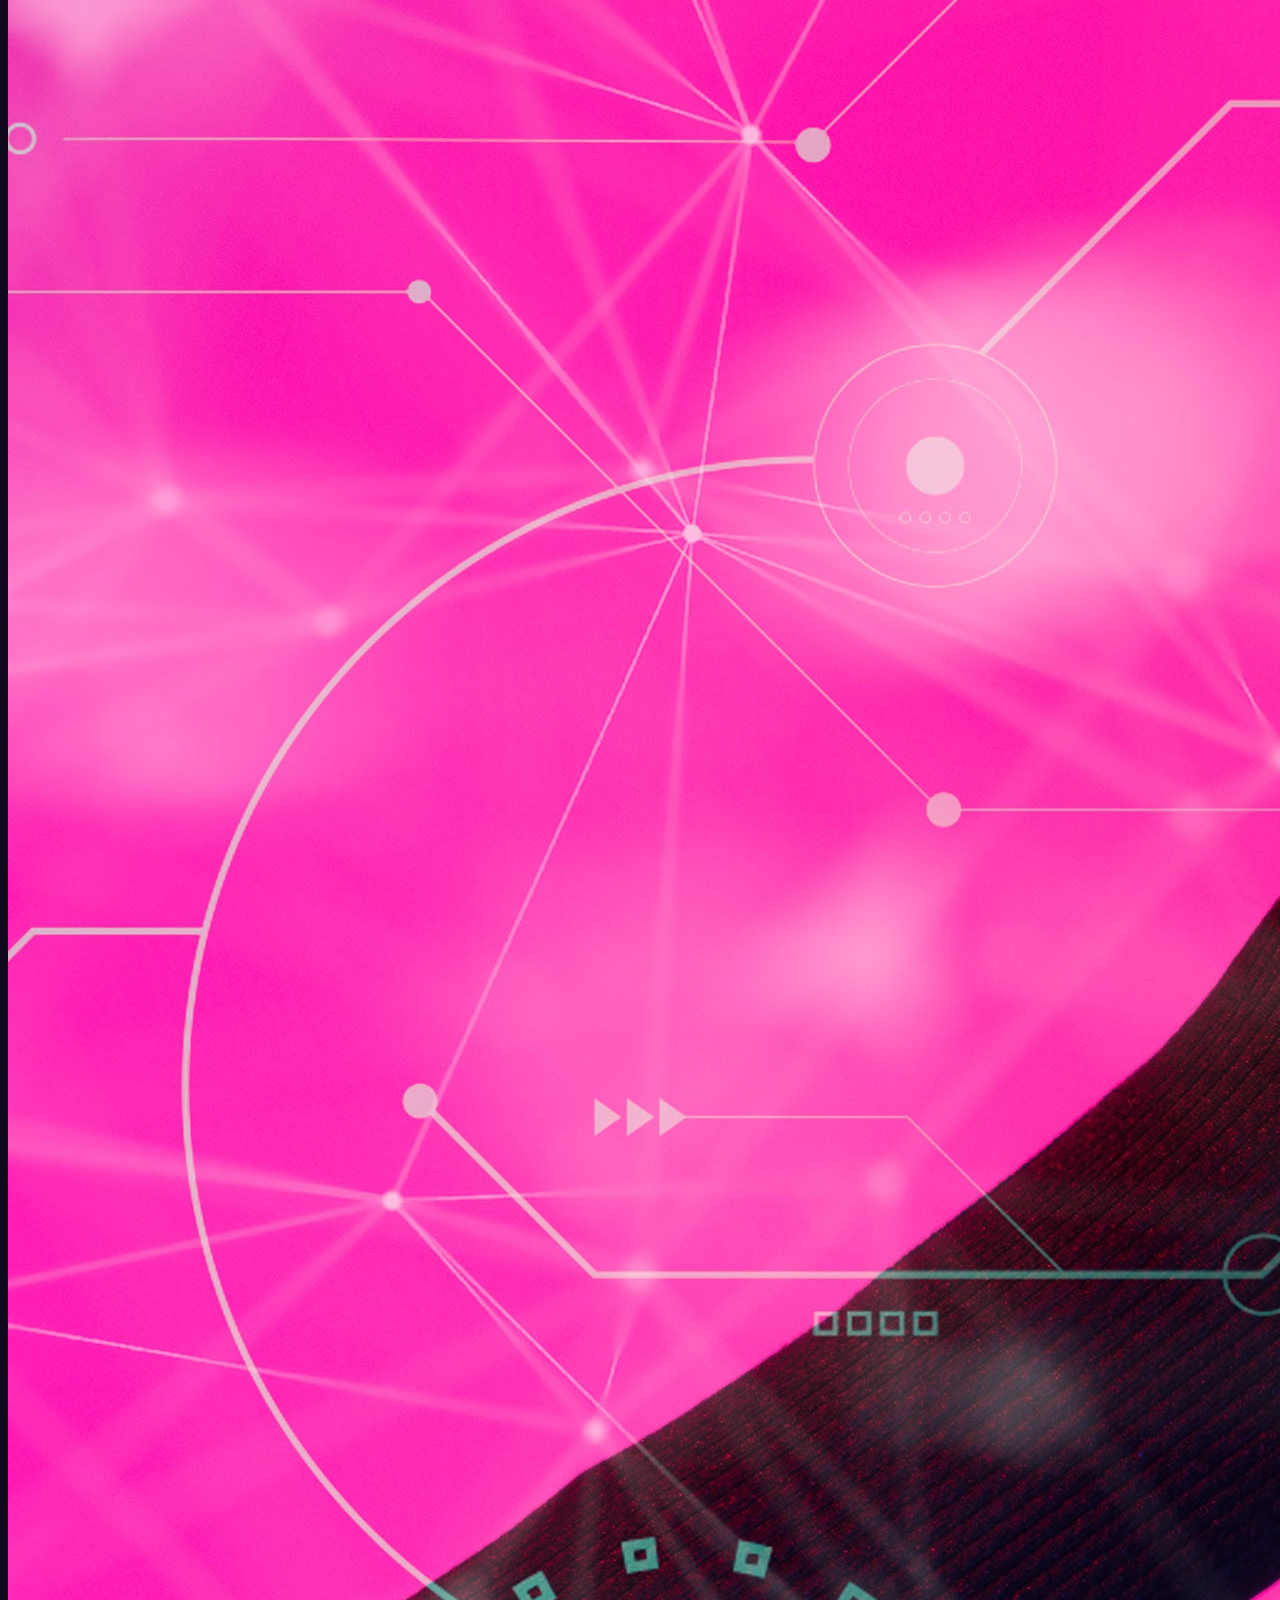
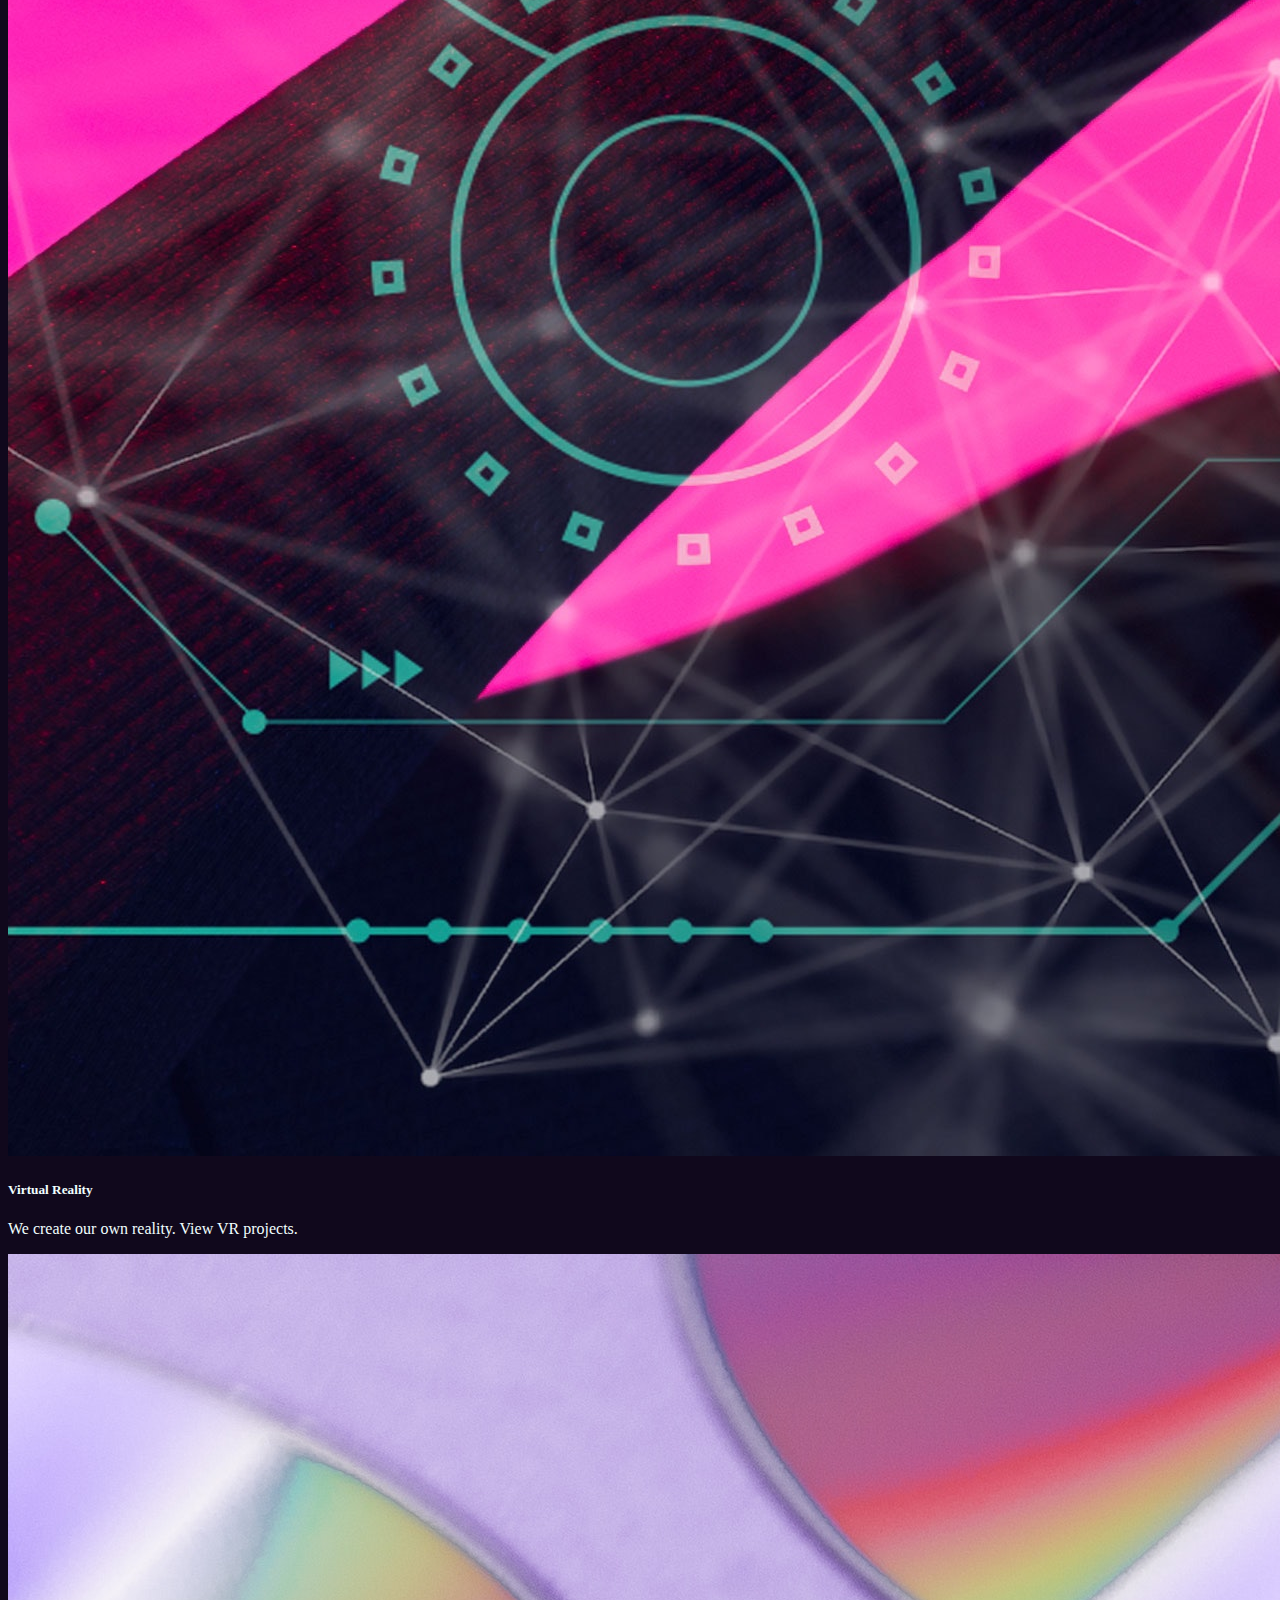
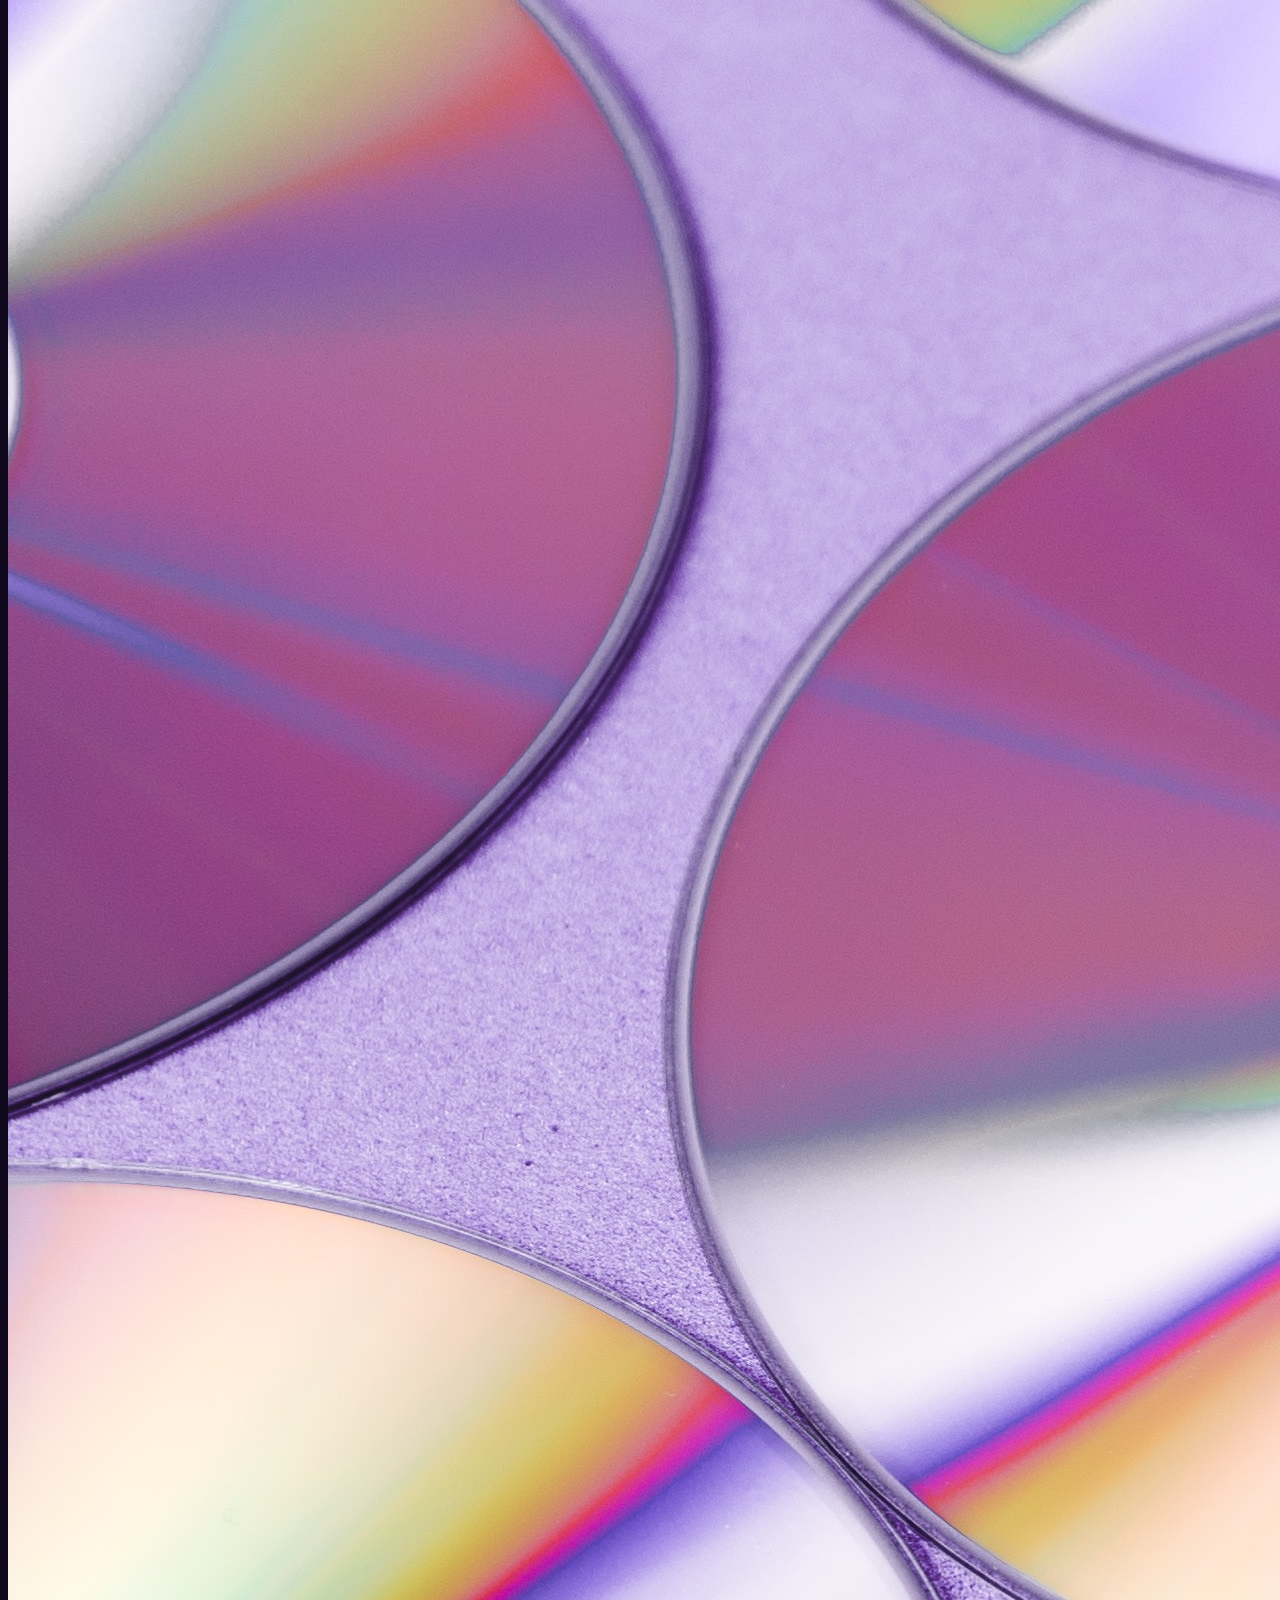
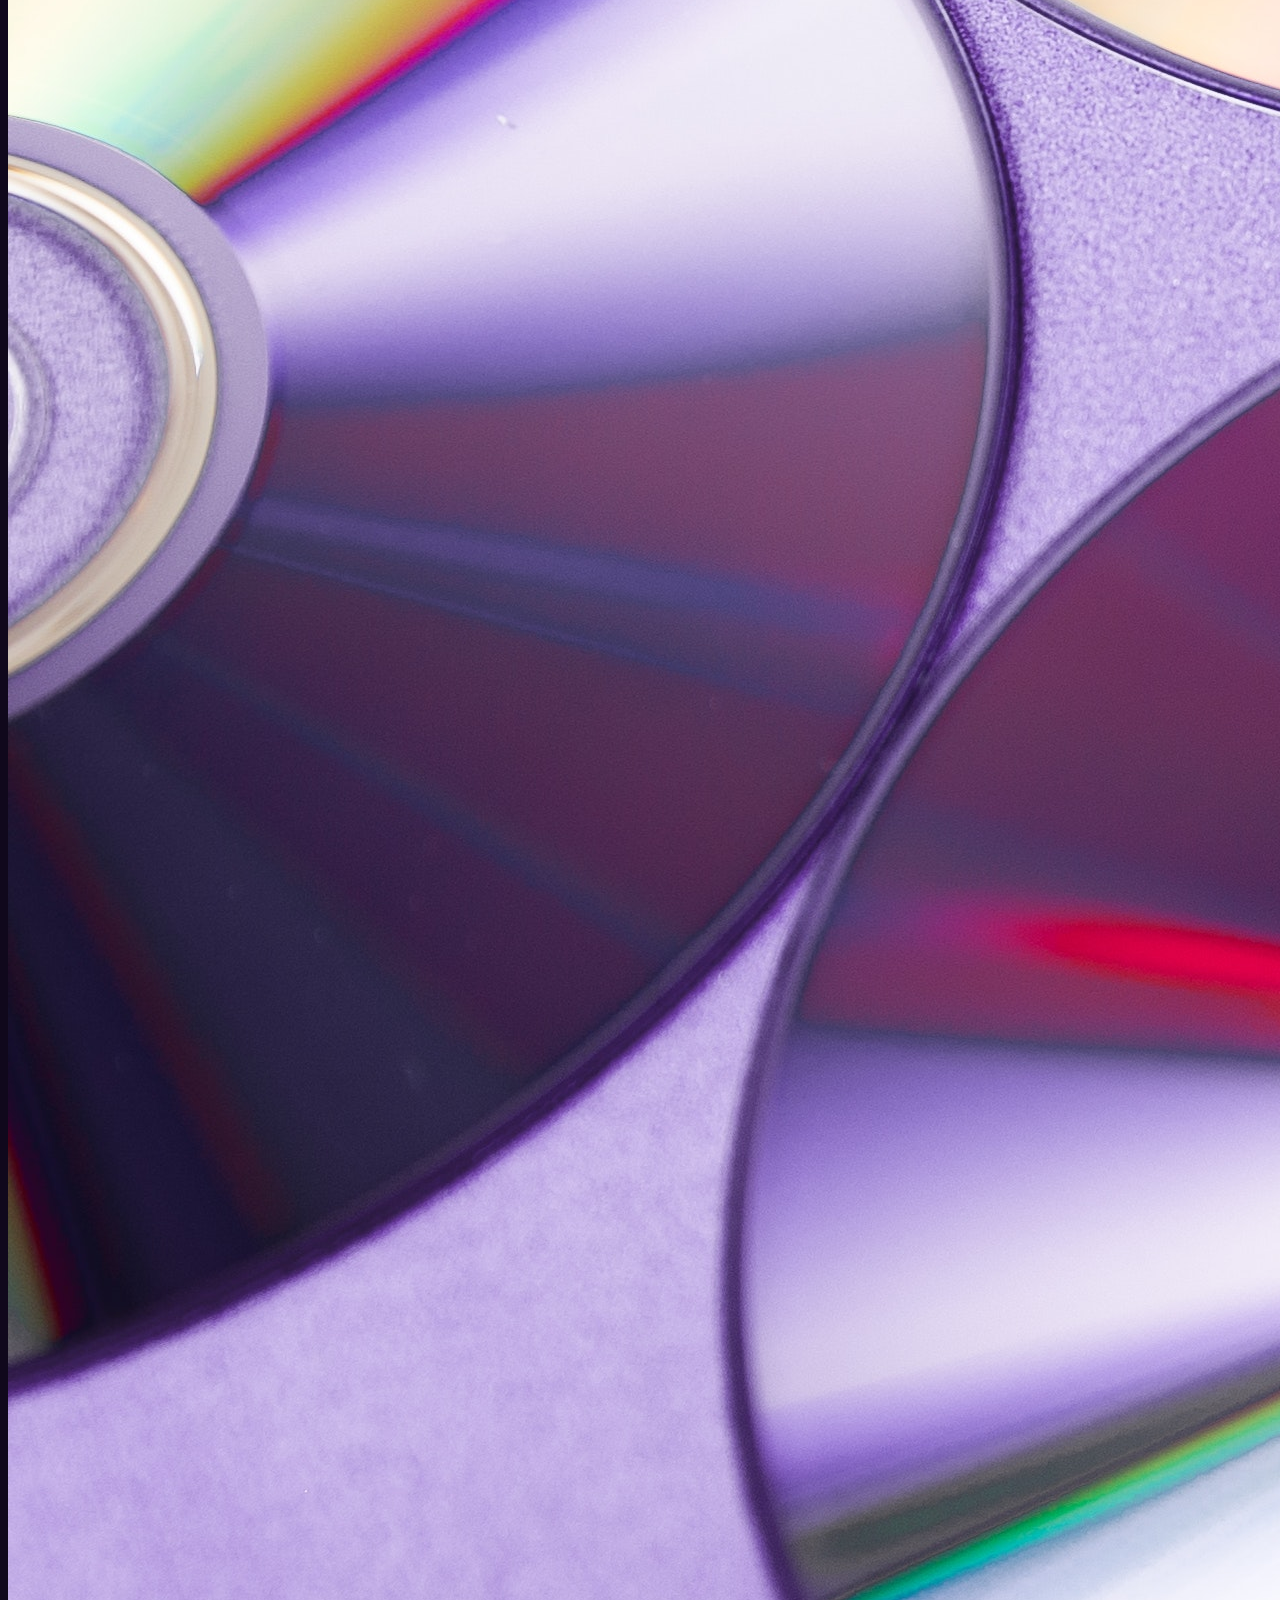
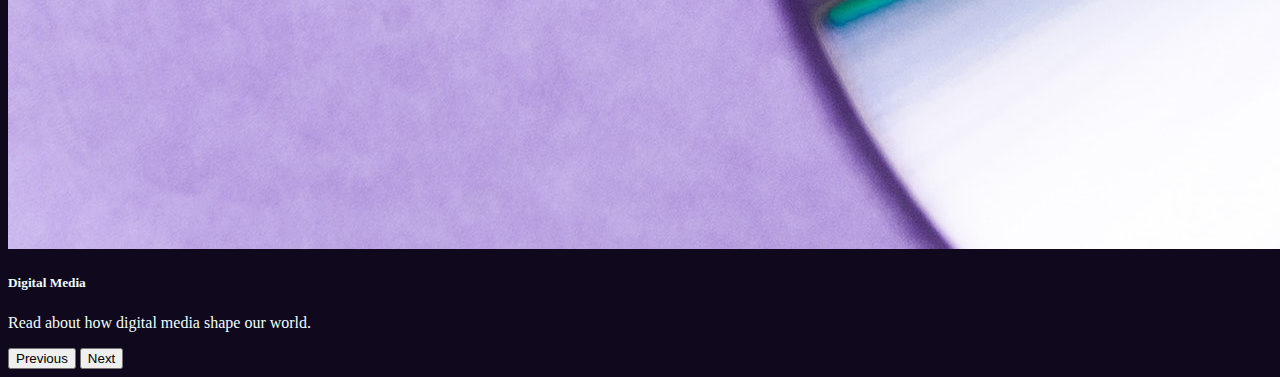
==== commit cfcc598b: "Bootstrap JS" ====
--- a/index.html
+++ b/index.html
@@ -80,5 +80,6 @@
     </div>
   </div>
   <!--space at the bottom of the page-->
+  <script src="https://cdn.jsdelivr.net/npm/bootstrap@5.3.0-alpha3/dist/js/bootstrap.bundle.min.js" integrity="sha384-ENjdO4Dr2bkBIFxQpeoTz1HIcje39Wm4jDKdf19U8gI4ddQ3GYNS7NTKfAdVQSZe" crossorigin="anonymous"></script>
 </body>
 </html>--- a/css/virtual_portfolio.css
+++ b/css/virtual_portfolio.css
@@ -0,0 +1,60 @@
+:root {
+    --rose: #F52A85ff;
+    --licorice: #200309ff;
+    --hot-pink: #F873B7ff;
+    --raisin-black: #10081Cff;
+    --dark-purple: #21112Dff;
+}
+
+@font-face {
+    font-family: Aquatico-Regular;
+    src: url("/css/Aquatico-Regular.otf") format("opentype");
+}
+
+body {
+    background-color: var(--raisin-black);
+}
+
+h1 {
+    color: azure;
+    font-family: Aquatico-Regular;
+}
+
+h2 {
+    color: azure;
+    font-family: Aquatico-Regular;
+}
+
+h3 {
+    color: azure;
+}
+
+h4  {
+    color: azure;
+}
+
+h5 {
+    color: azure;
+}
+
+p {
+    color: azure;
+}
+
+a {
+    color: var(--rose);
+}
+
+#currentMinute {
+    color: azure;
+}
+
+#title {
+    color: azure;
+}
+
+#map {
+    height: 400px;
+    width: 100%;
+}
+
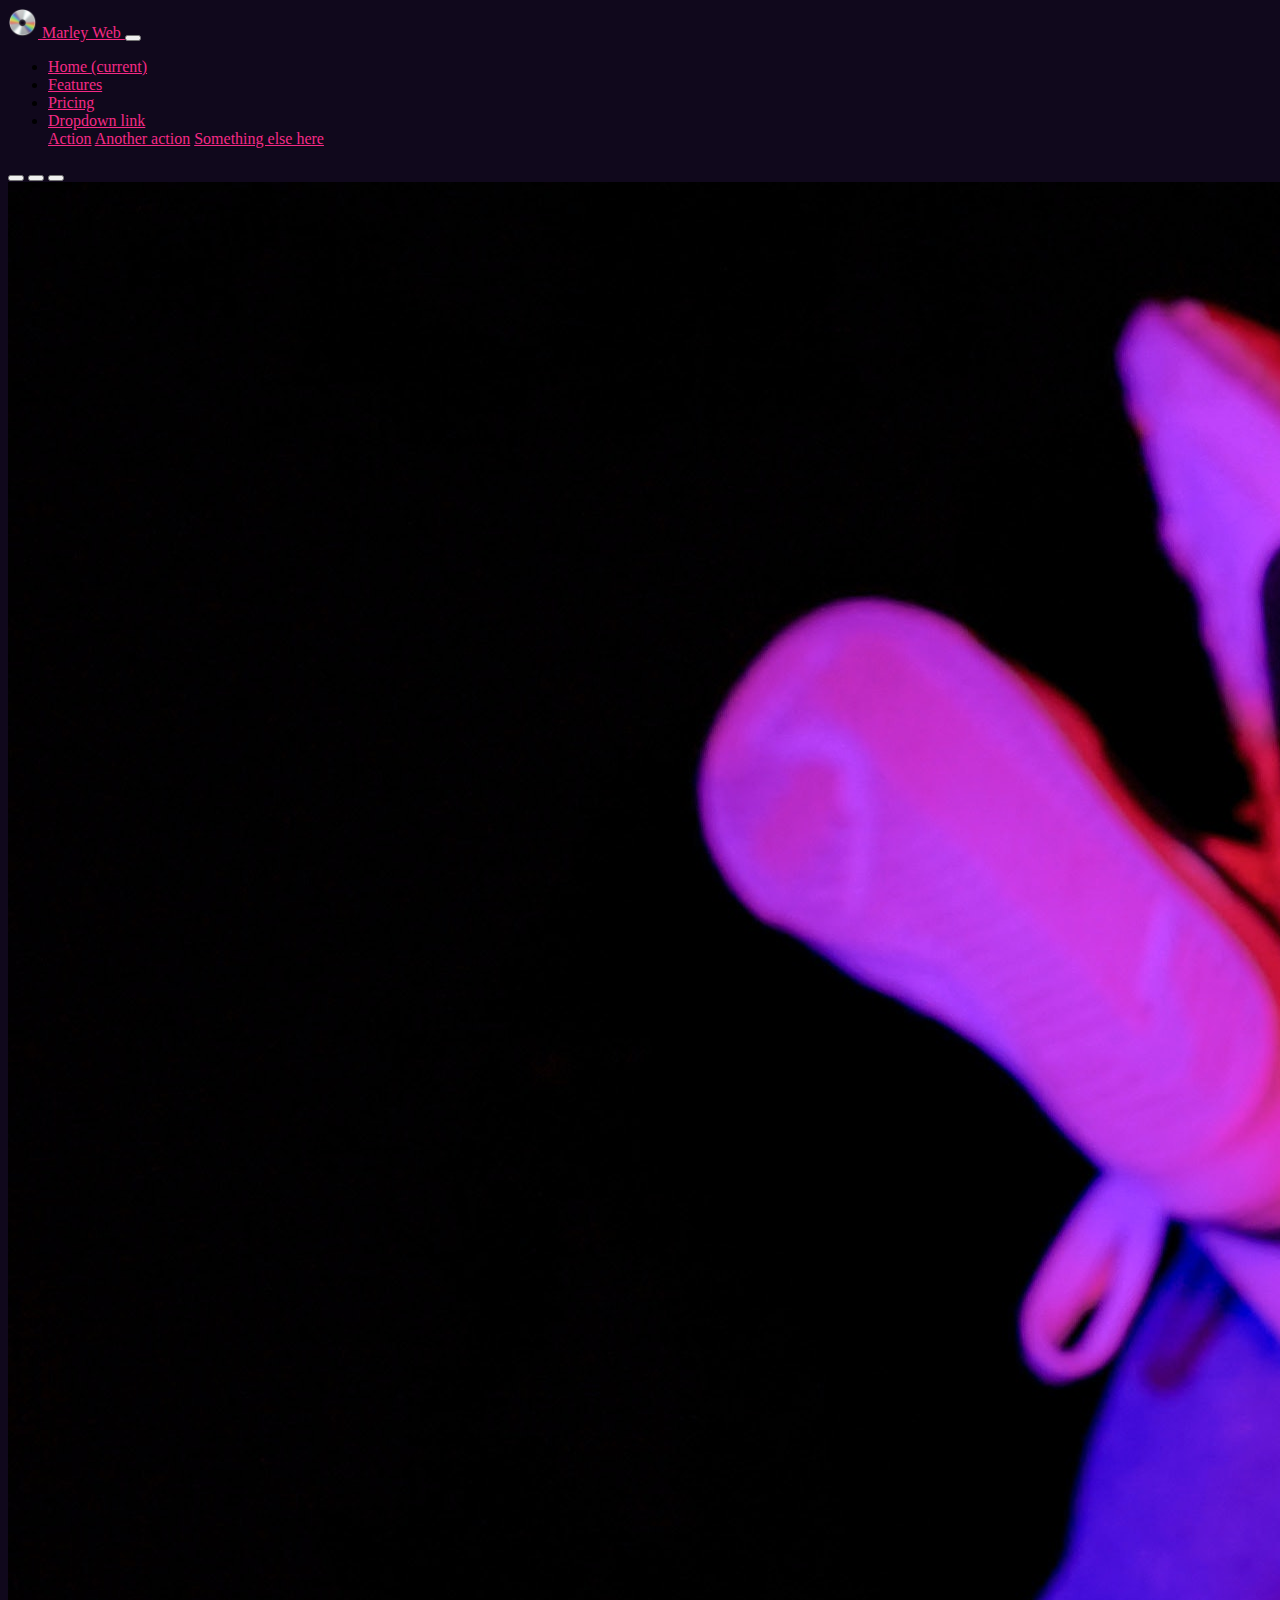
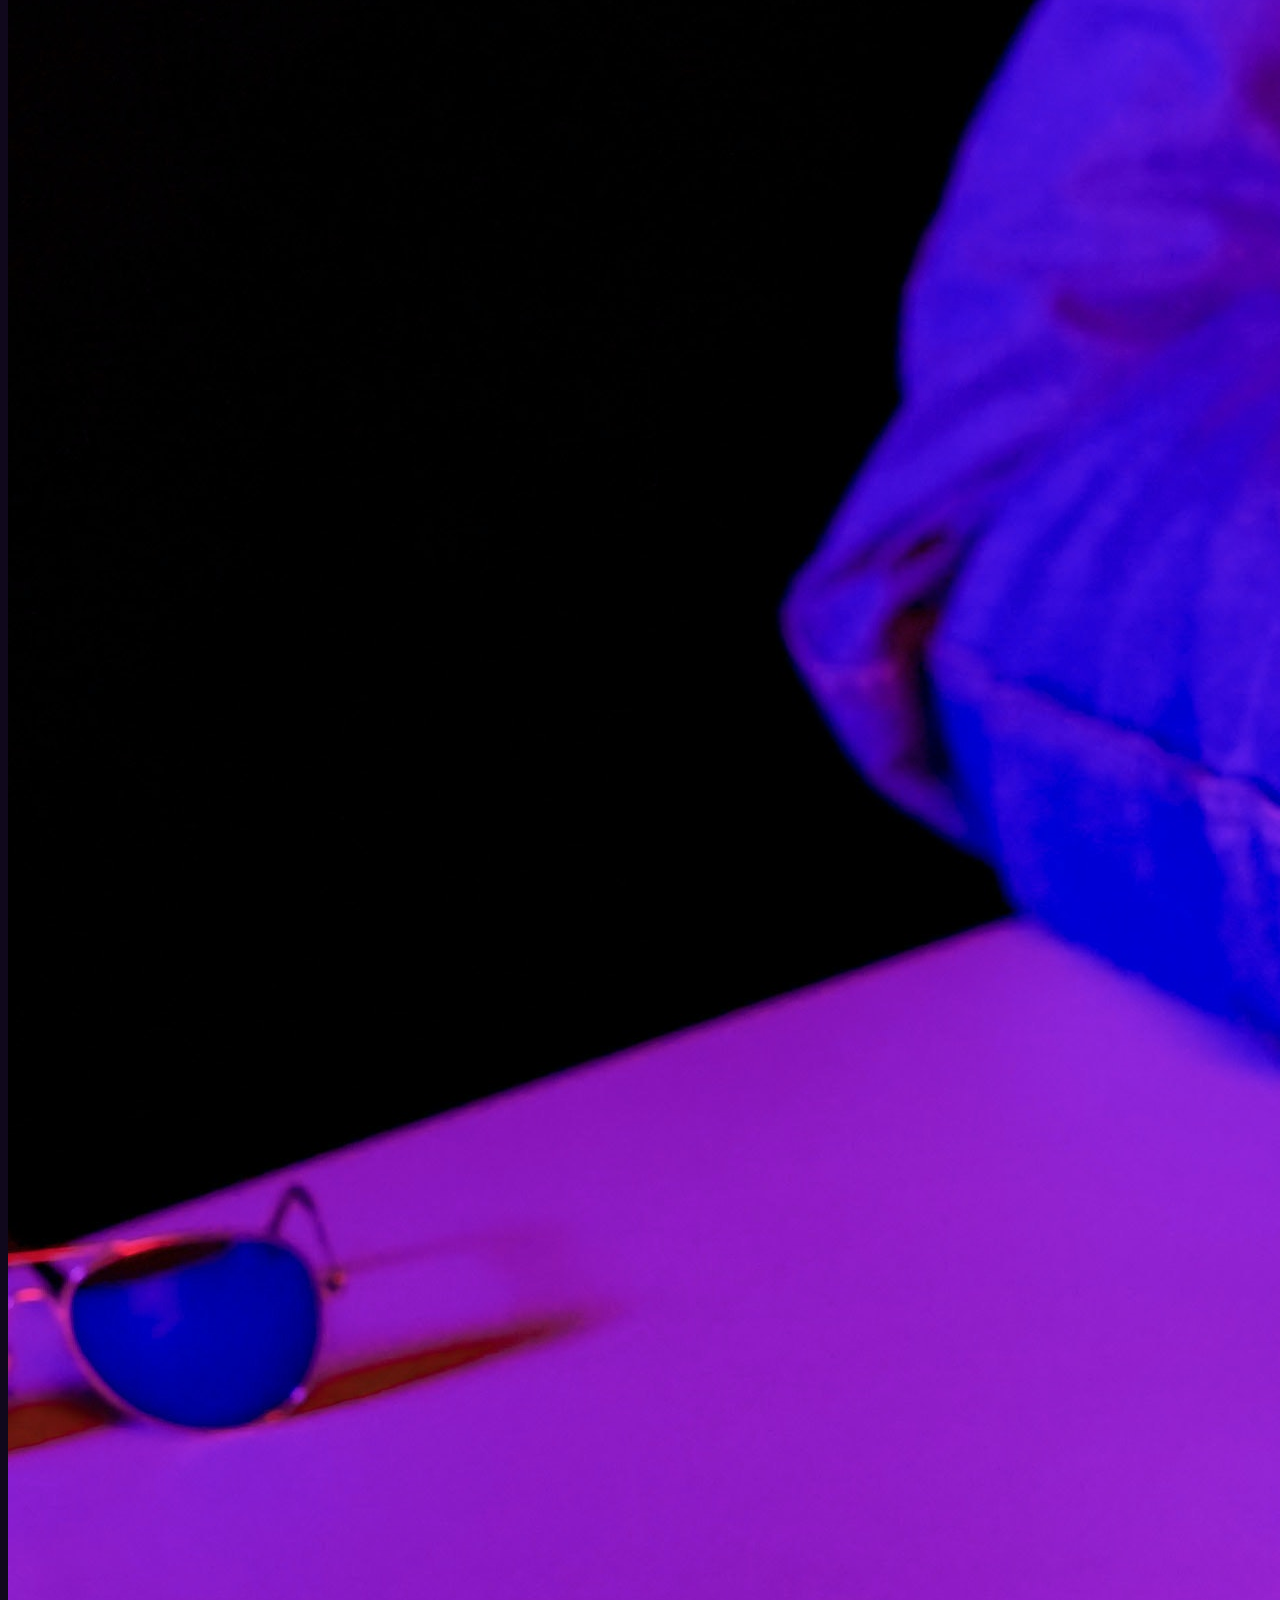
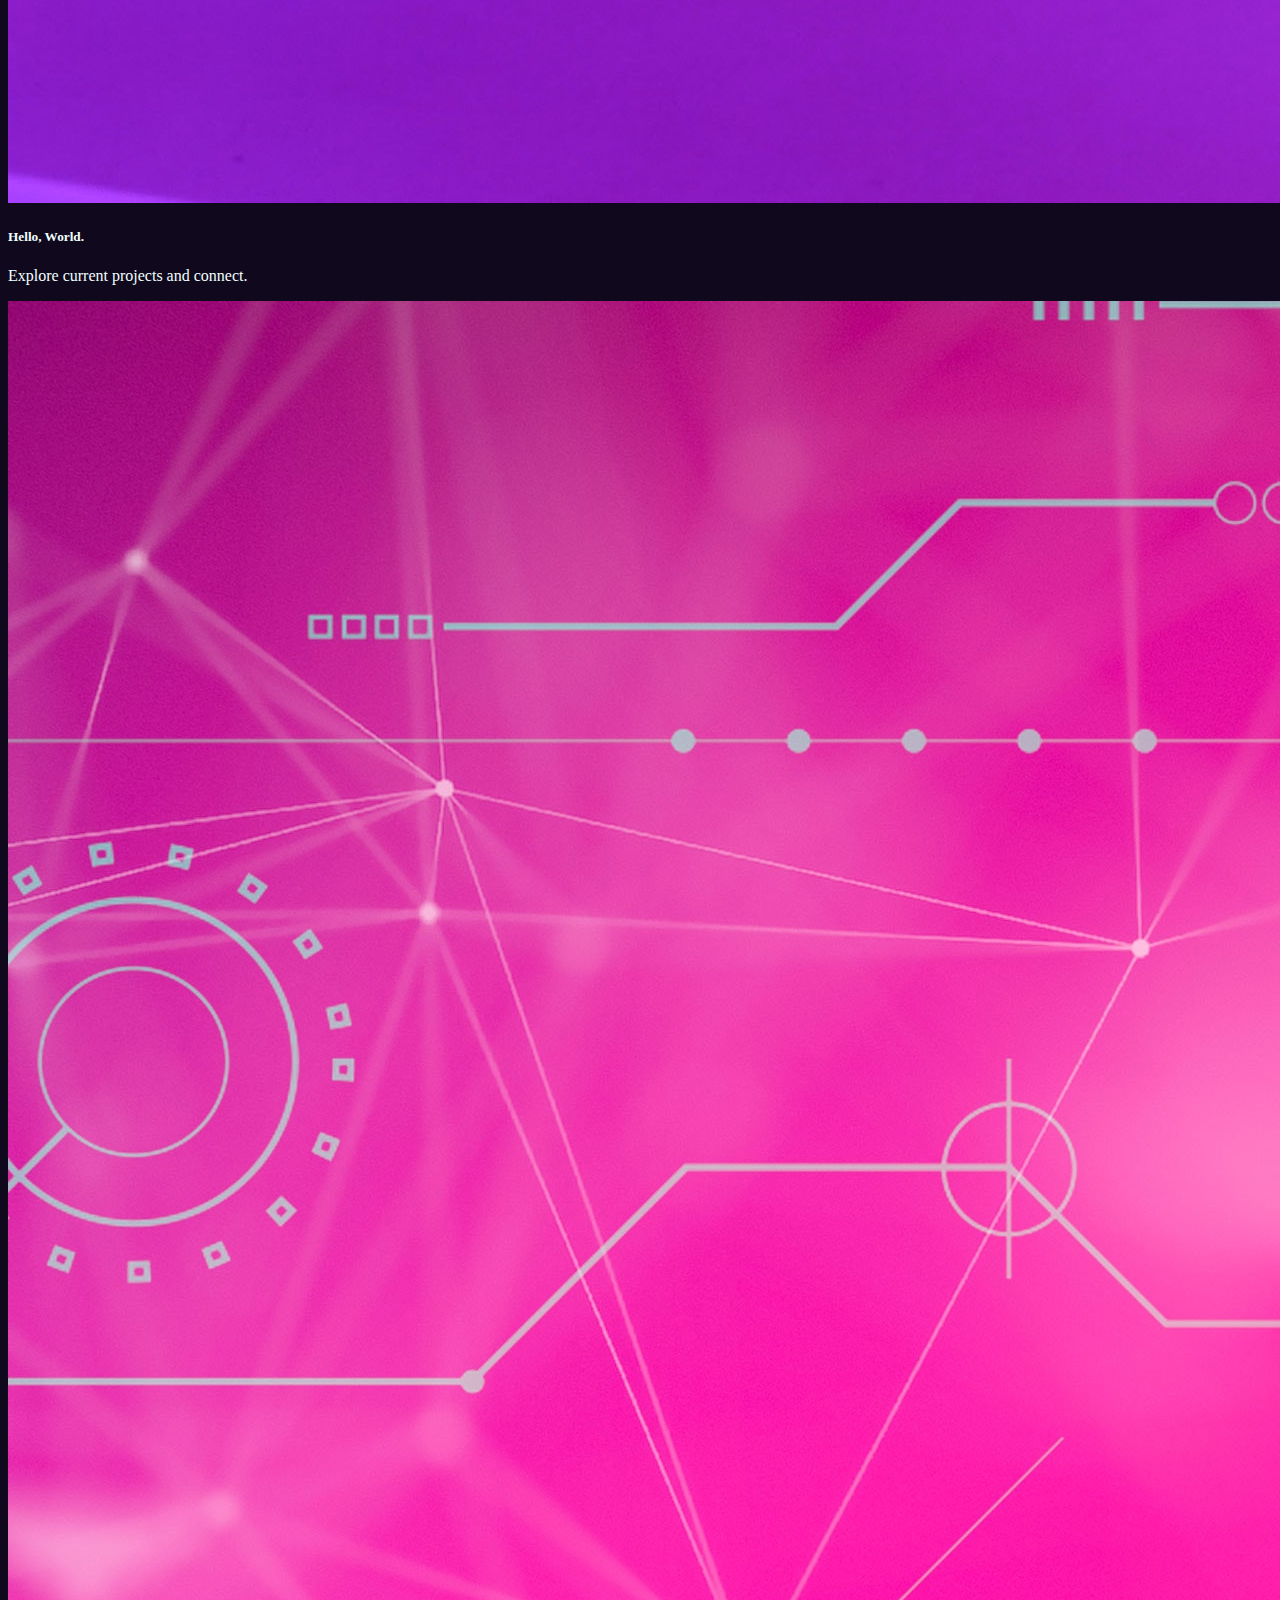
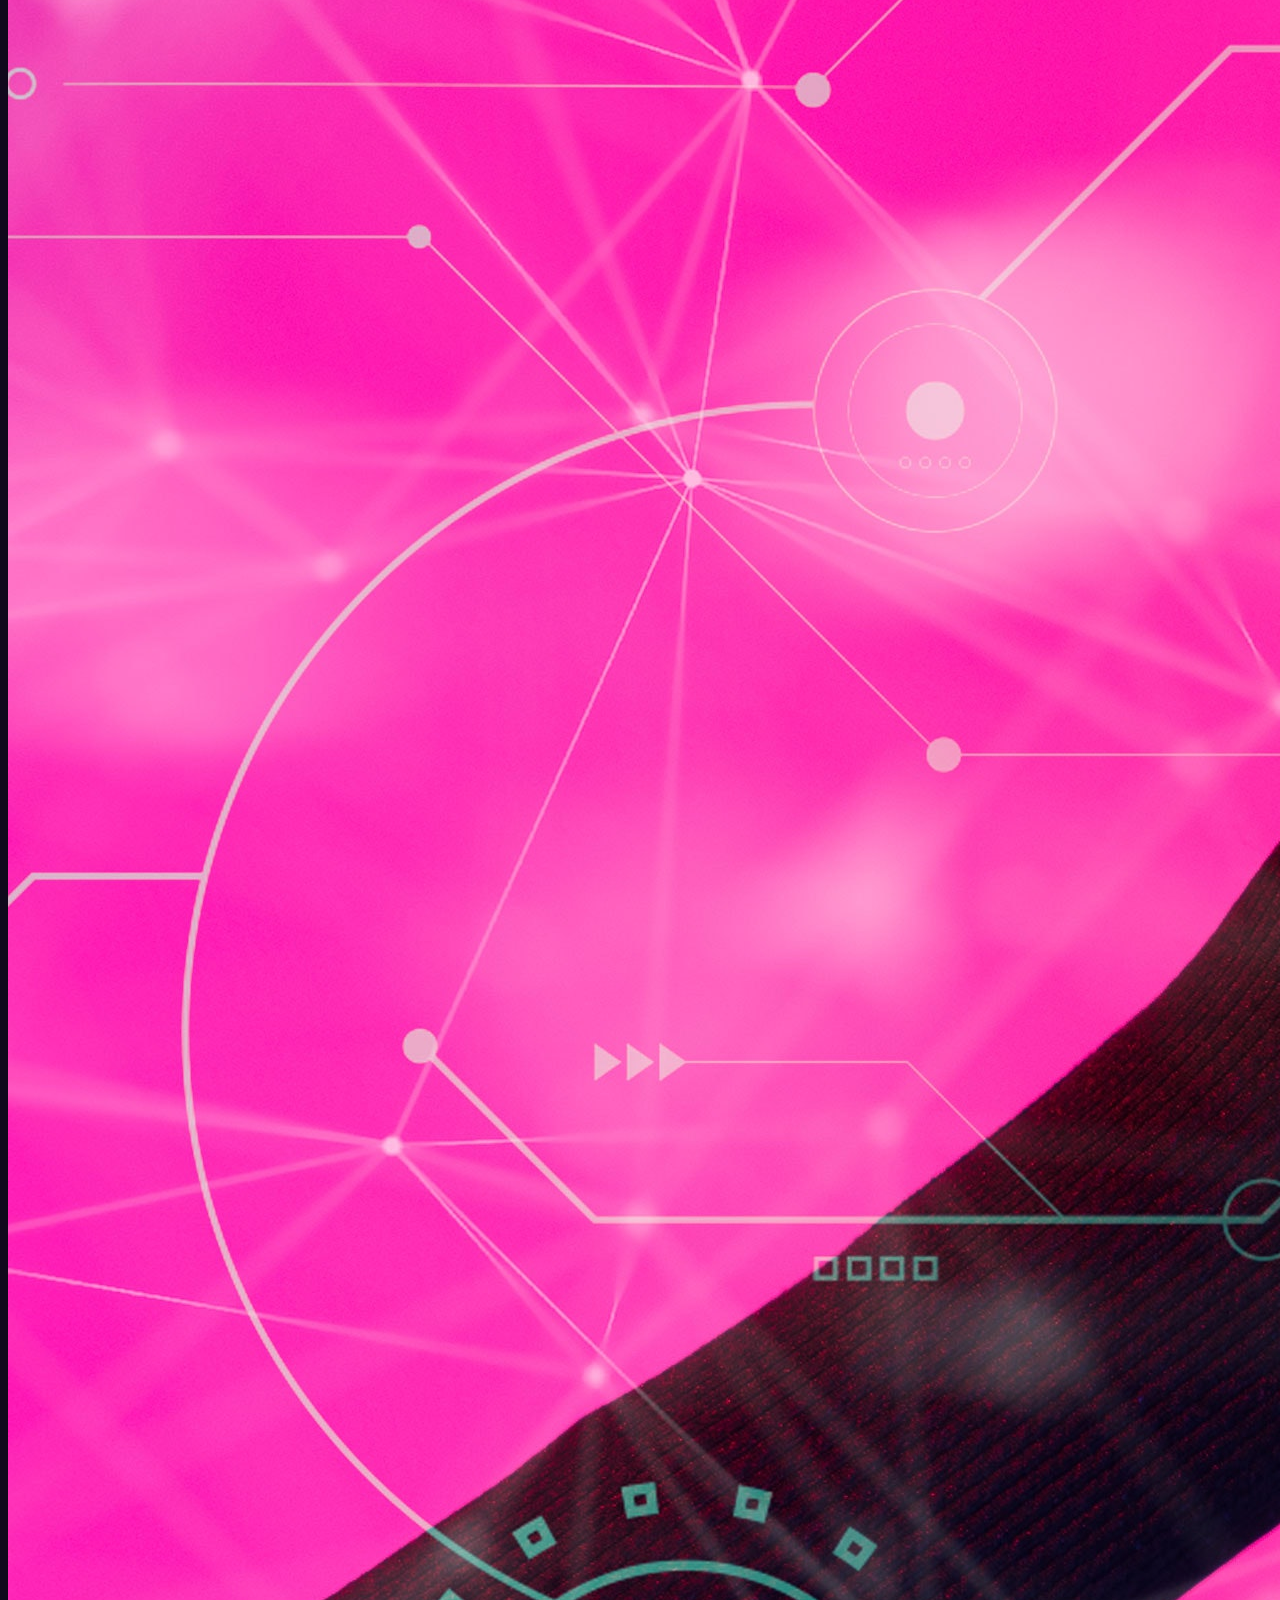
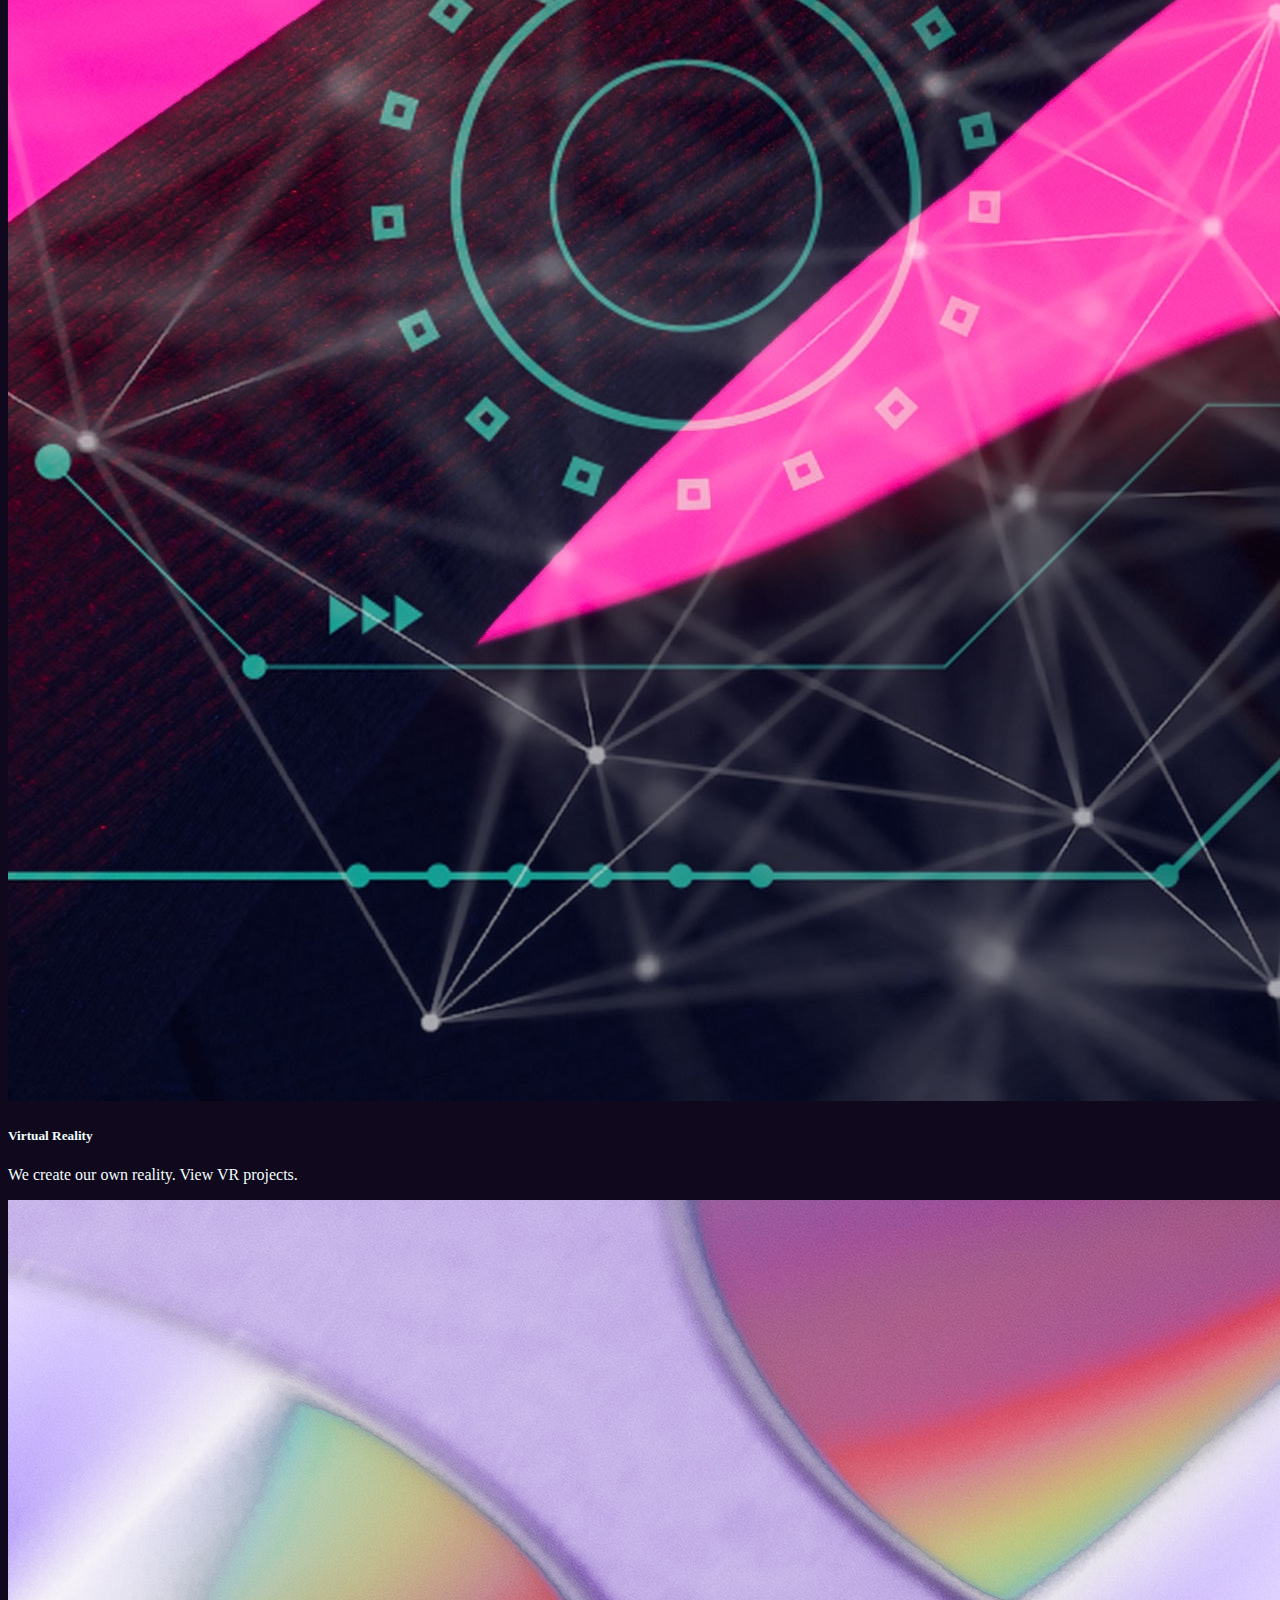
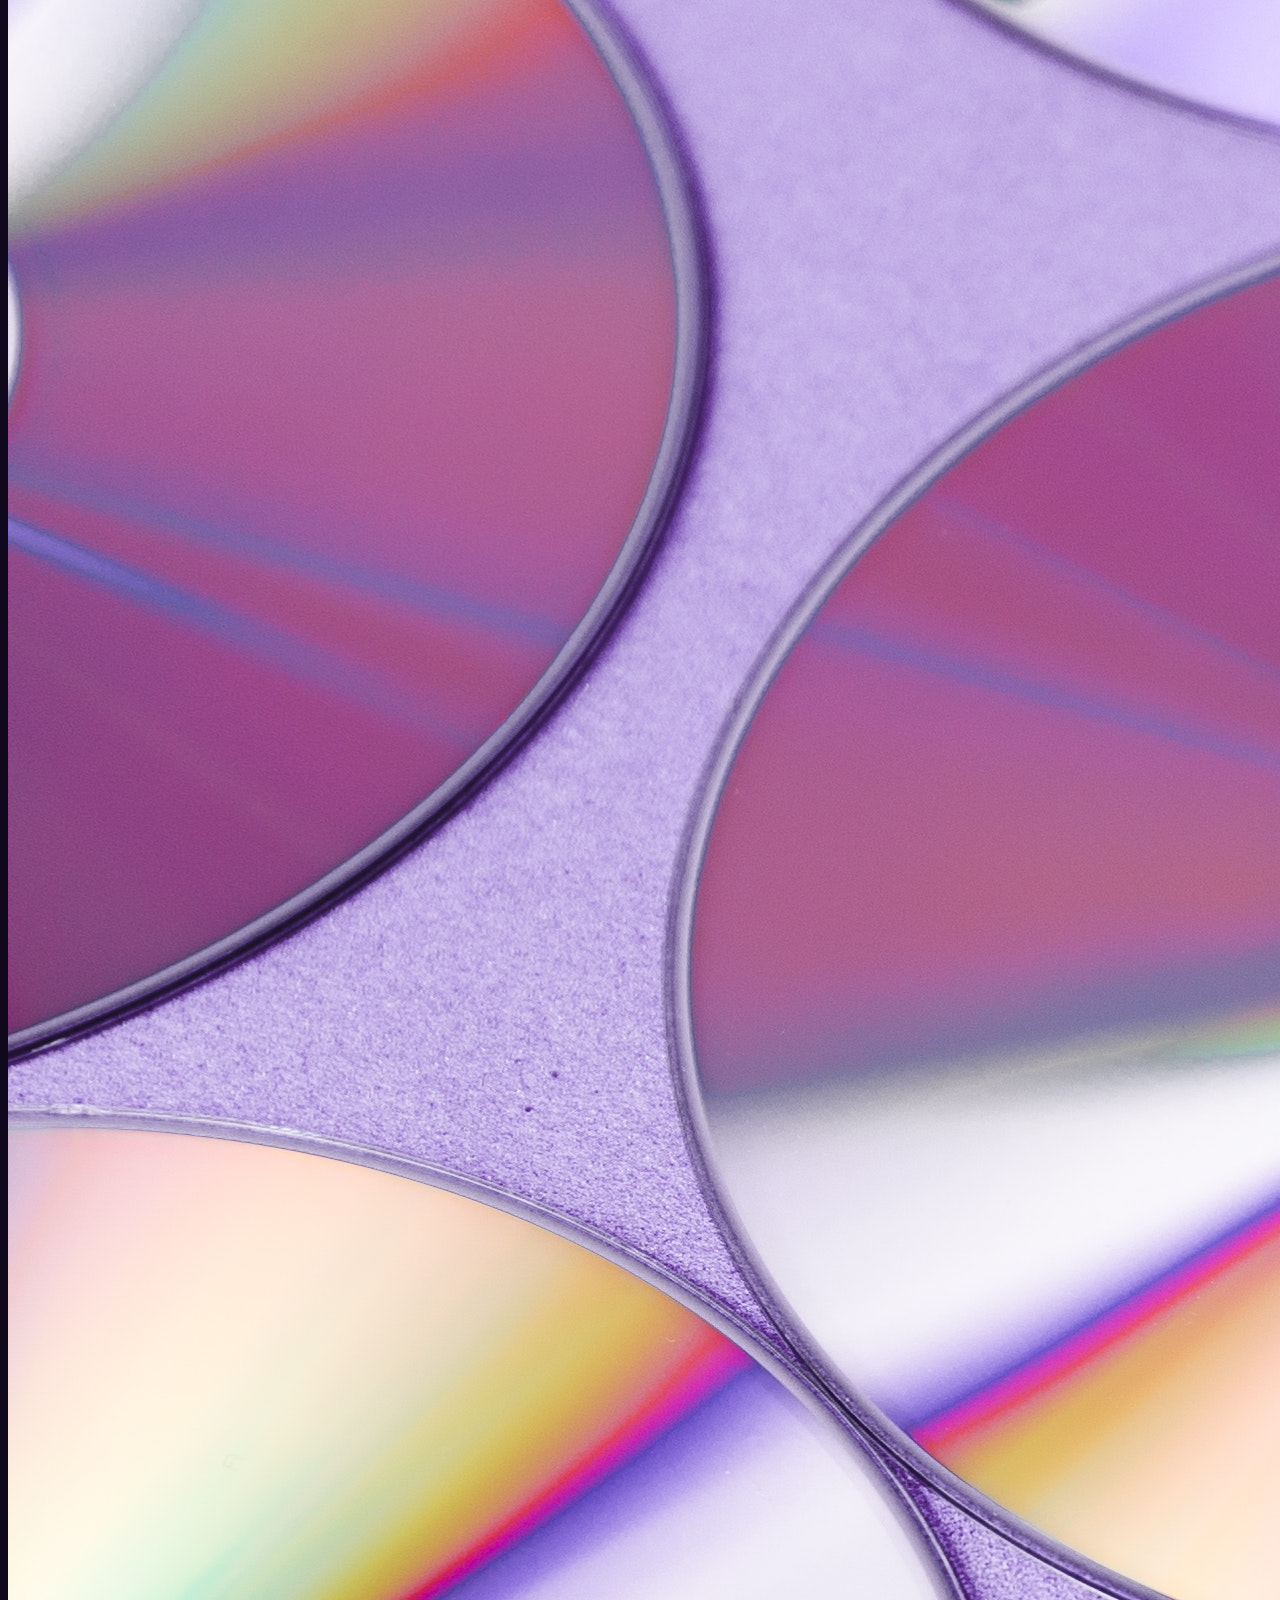
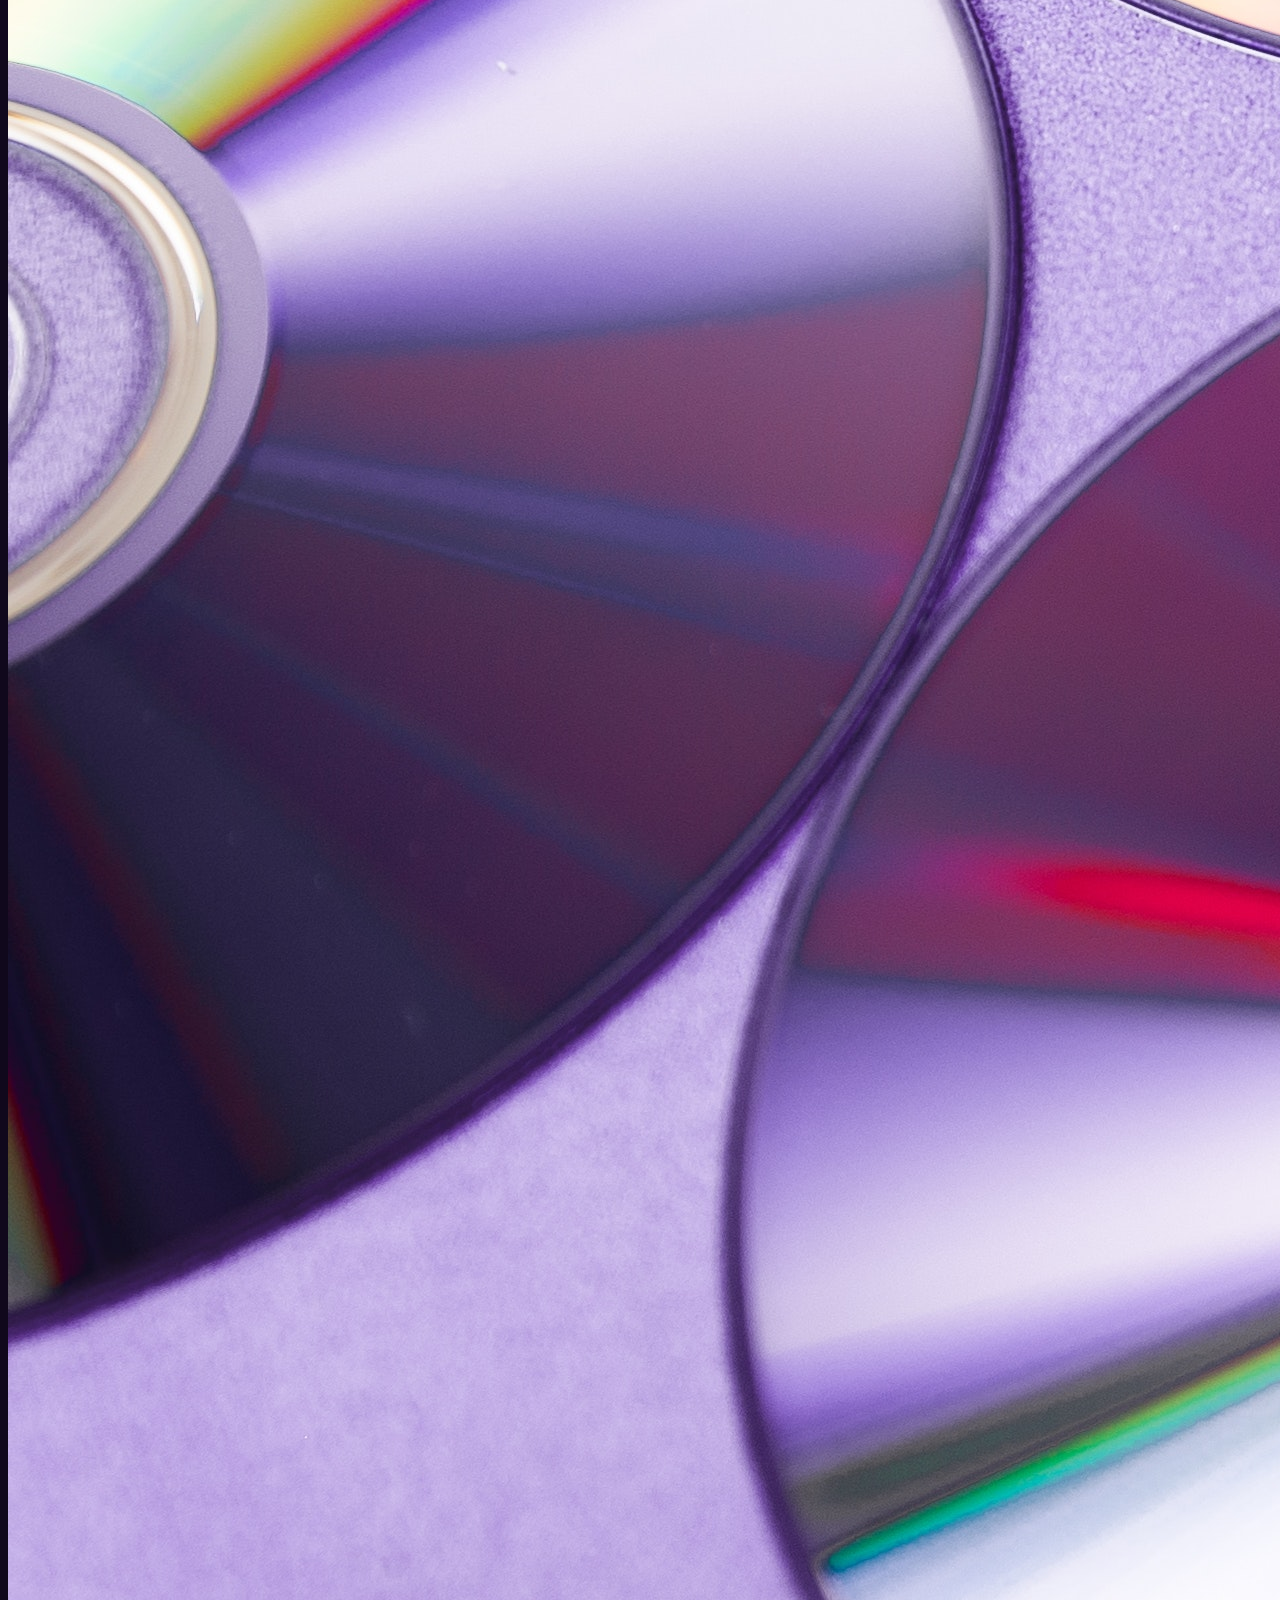
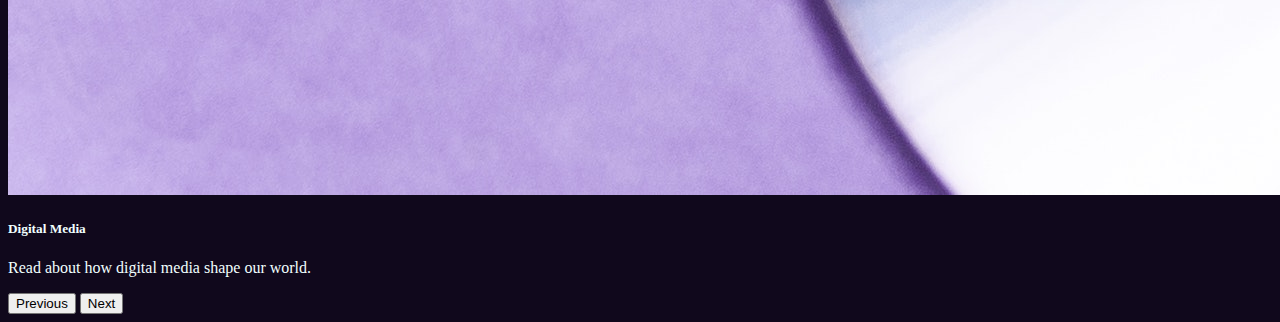
==== commit 944c111a: "Howler Update" ====
--- a/index.html
+++ b/index.html
@@ -6,38 +6,72 @@
     <meta name="viewport" content="width=device-width, initial-scale=1">
     <!--bootstrap & custom css-->
     <link href="https://cdn.jsdelivr.net/npm/bootstrap@5.3.0-alpha3/dist/css/bootstrap.min.css" rel="stylesheet" integrity="sha384-KK94CHFLLe+nY2dmCWGMq91rCGa5gtU4mk92HdvYe+M/SXH301p5ILy+dN9+nJOZ" crossorigin="anonymous">
-    <link href="/css/virtual_portfolio.css" rel="stylesheet">
-    <!--javascript import-->
-    <script src="js/howdy.js"></script>
+    <link href="css/virtual_portfolio.css" rel="stylesheet">
     <!--title-->
     <title>Home: Marley Williford's Portfolio</title>
   </head>
   <body>
+    <div class="container-fluid">
+      <nav class="navbar navbar-expand-lg navbar-dark">
+        <a class="navbar-brand" href="index.html">
+          <img src="images/cd-emoji.png" width="30" height="30" alt="">
+          Marley Web
+        </a>
+        <button class="navbar-toggler" type="button" data-toggle="collapse" data-target="#navbarNavDropdown" aria-controls="navbarNavDropdown" aria-expanded="false" aria-label="Toggle navigation">
+          <span class="navbar-toggler-icon"></span>
+        </button>
+        <div class="collapse navbar-collapse" id="navbarNavDropdown">
+          <ul class="navbar-nav">
+            <li class="nav-item active">
+              <a class="nav-link" href="#">Home <span class="sr-only">(current)</span></a>
+            </li>
+            <li class="nav-item">
+              <a class="nav-link" href="#">Features</a>
+            </li>
+            <li class="nav-item">
+              <a class="nav-link" href="#">Pricing</a>
+            </li>
+            <li class="nav-item dropdown">
+              <a class="nav-link dropdown-toggle" href="#" id="navbarDropdownMenuLink" data-toggle="dropdown" aria-haspopup="true" aria-expanded="false">
+                Dropdown link
+              </a>
+              <div class="dropdown-menu" aria-labelledby="navbarDropdownMenuLink">
+                <a class="dropdown-item" href="#">Action</a>
+                <a class="dropdown-item" href="#">Another action</a>
+                <a class="dropdown-item" href="#">Something else here</a>
+              </div>
+            </li>
+          </ul>
+        </div>
+      </nav>
+    </div>
+
+  
+    <!--
     <nav class="navbar navbar-expand-lg navbar-dark">
       <div class="container-fluid">
-        <a class="navbar-brand" href="/index.html">Navbar</a>
+        <a class="navbar-brand" href="index.html">Home</a>
         <button class="navbar-toggler" type="button" data-toggle="collapse" data-target="#navbarSupportedContent" aria-controls="navbarSupportedContent" aria-expanded="false" aria-label="Toggle navigation">
           <span class="navbar-toggler-icon"></span>
         </button>
         <div class="collapse navbar-collapse" id="navbarSupportedContent">
           <ul class="navbar-nav mr-auto mb-2 mb-lg-0">
             <li class="nav-item">
-              <a class="nav-link active" aria-current="page" href="/index.html">Home</a>
+              <a class="nav-link" href="html/chalkboard.html">Digital Chalkboard</a>
             </li>
             <li class="nav-item">
-              <a class="nav-link" href="/html/chalkboard.html">Digital Chalkboard</a>
+              <a class="nav-link" href="html/portfolio.html">Portfolio</a>
             </li>
             <li class="nav-item">
-              <a class="nav-link" href="/html/portfolio.html">Portfolio</a>
+              <a class="nav-link" href="html/howler.html">Howler</a>
+            </li>
+            <li class="nav-item">
+              <a class="nav-link" href="html/chartjs.html">Chart.js</a>
             </li>
           </form>
         </div>
       </div>
-    </nav>
-    <div class="container">
-        <h1 class="display-1">Hello, world!</h1>
-        <h3 class="display-3 d-none d-md-block">It's Marley's web 2.0 ~~~</h3>
-    </div>
+    </nav> -->
     <!--carousel-->
     <div class="container mt-5">
     <div id="carouselExampleCaptions" class="carousel slide" data-bs-ride="carousel">
@@ -79,7 +113,10 @@
       </button>
     </div>
   </div>
+  <div class="container mt-5">
+  </div>
   <!--space at the bottom of the page-->
   <script src="https://cdn.jsdelivr.net/npm/bootstrap@5.3.0-alpha3/dist/js/bootstrap.bundle.min.js" integrity="sha384-ENjdO4Dr2bkBIFxQpeoTz1HIcje39Wm4jDKdf19U8gI4ddQ3GYNS7NTKfAdVQSZe" crossorigin="anonymous"></script>
+  <script src="js/howdy.js"></script>
 </body>
 </html>--- a/css/virtual_portfolio.css
+++ b/css/virtual_portfolio.css
@@ -18,6 +18,7 @@
 h1 {
     color: azure;
     font-family: Aquatico-Regular;
+    size:14px;
 }
 
 h2 {
@@ -58,3 +59,7 @@
     width: 100%;
 }
 
+.navbar-brand img {
+    background-color: transparent;
+  }
+  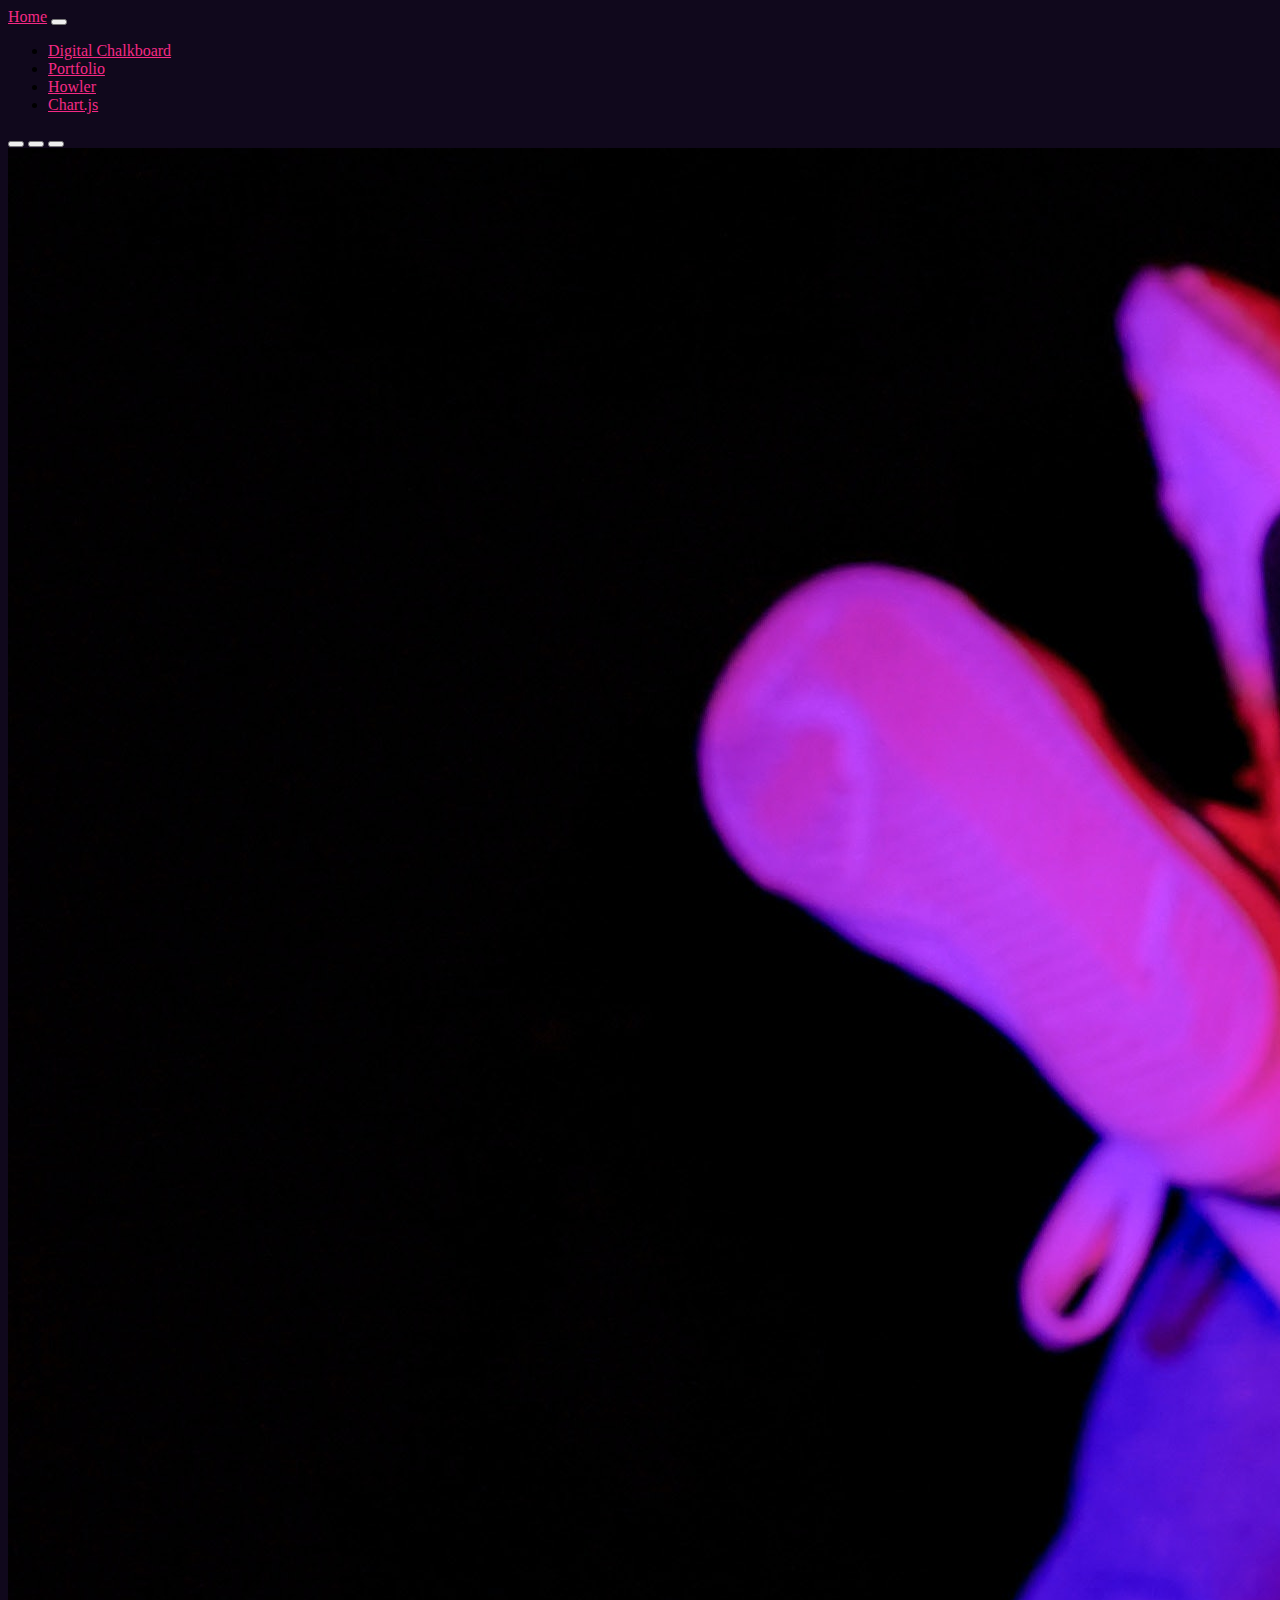
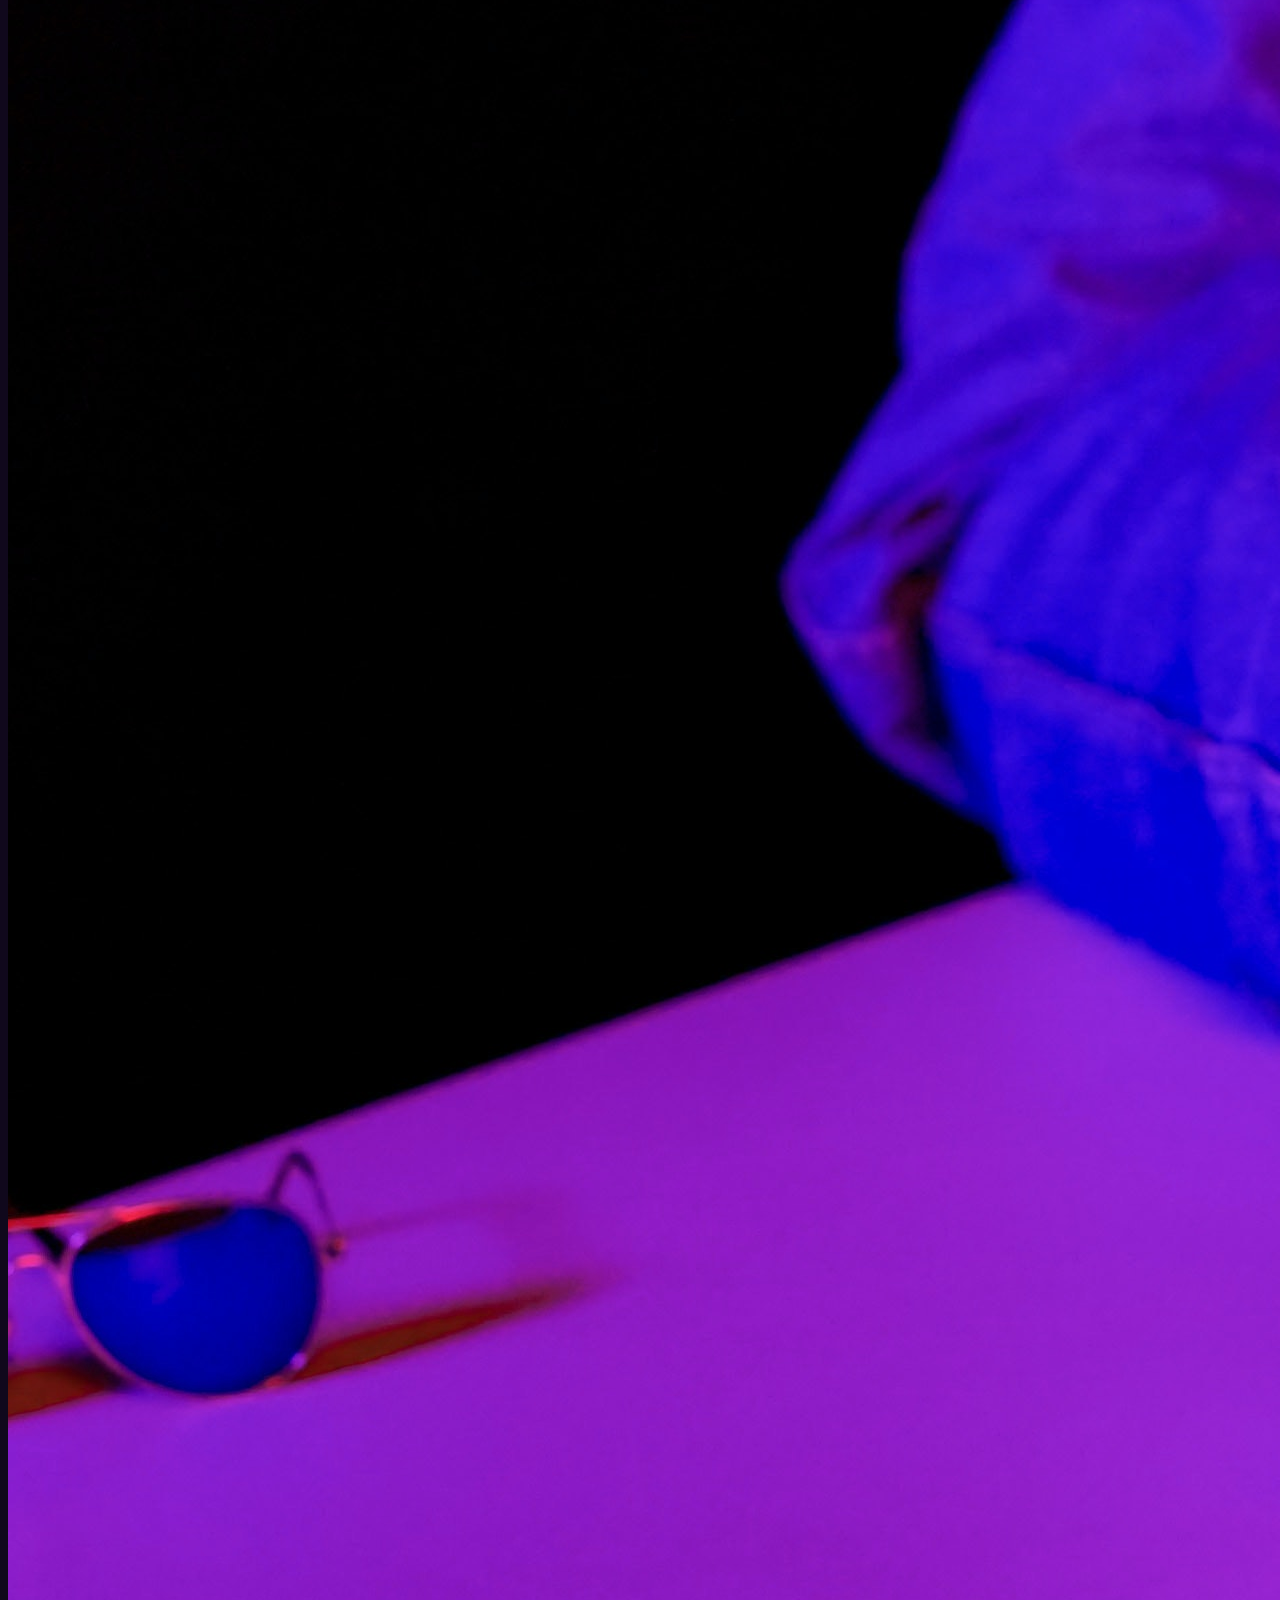
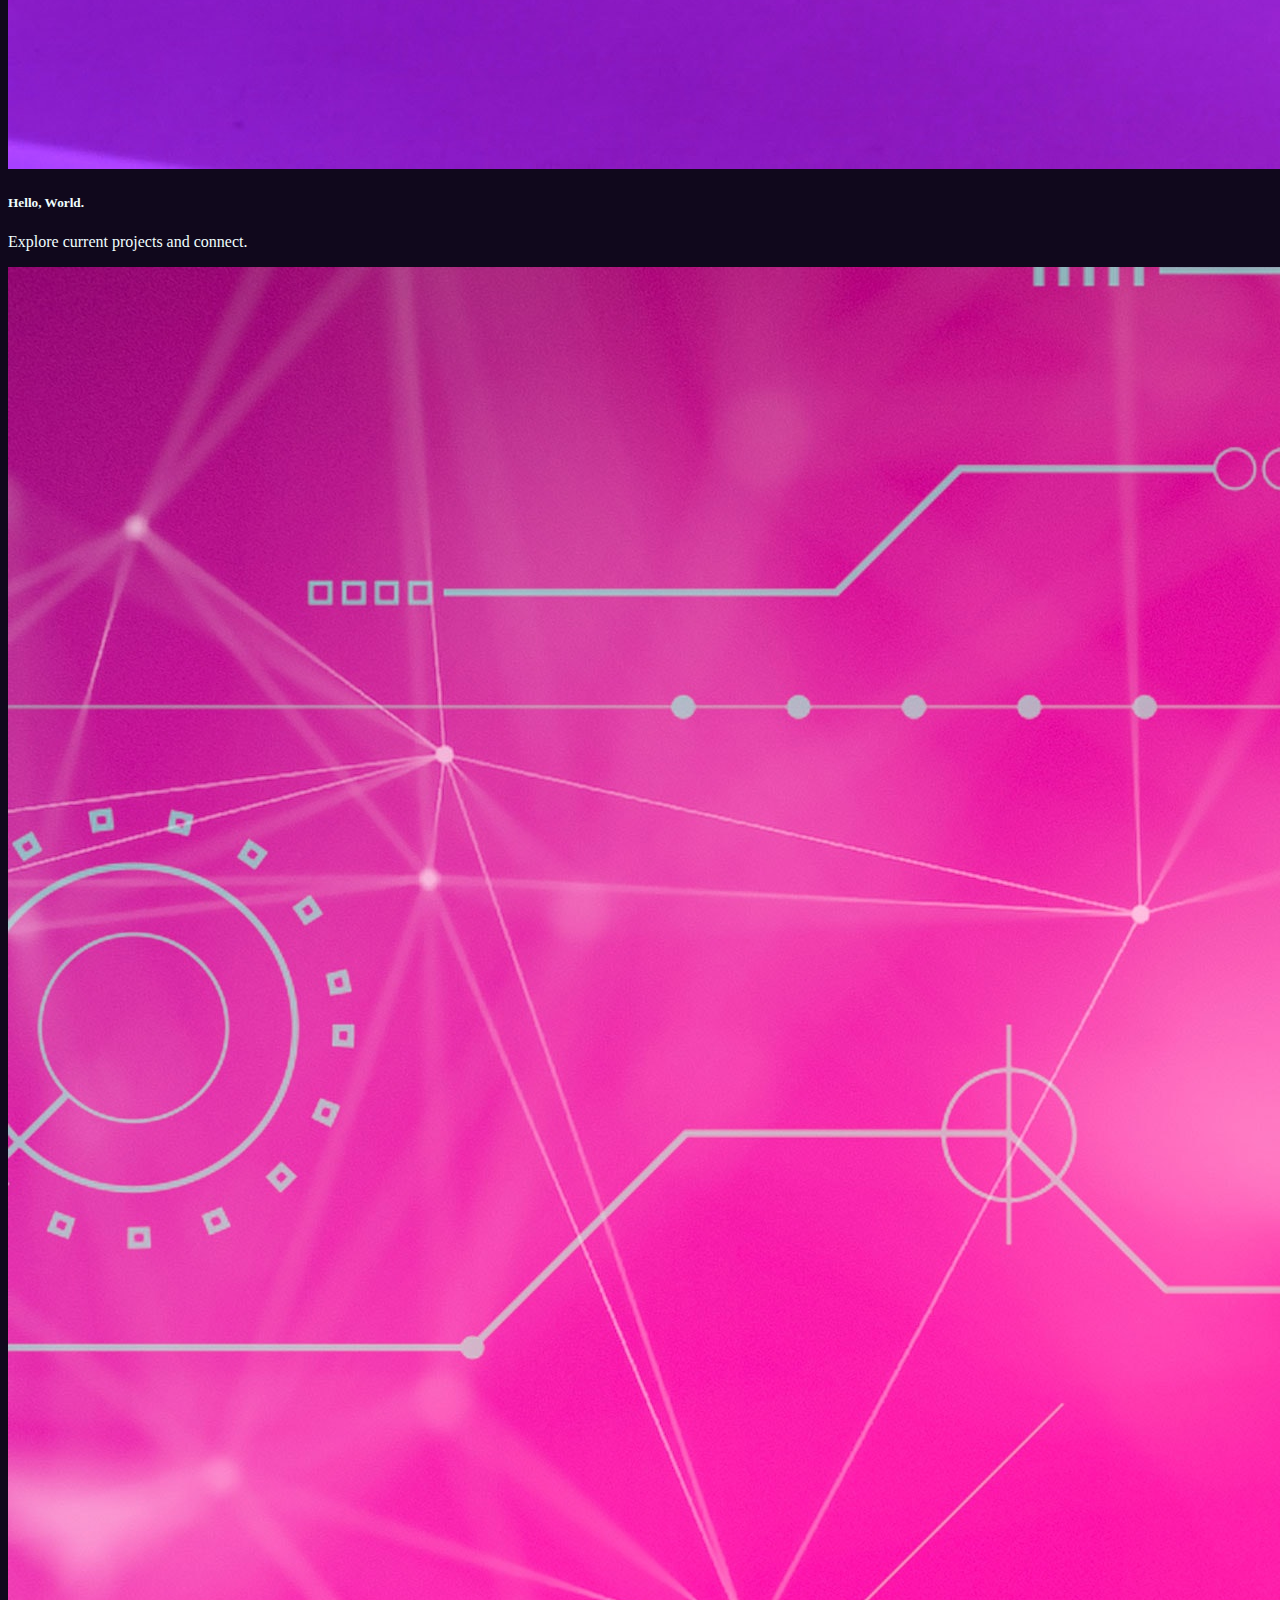
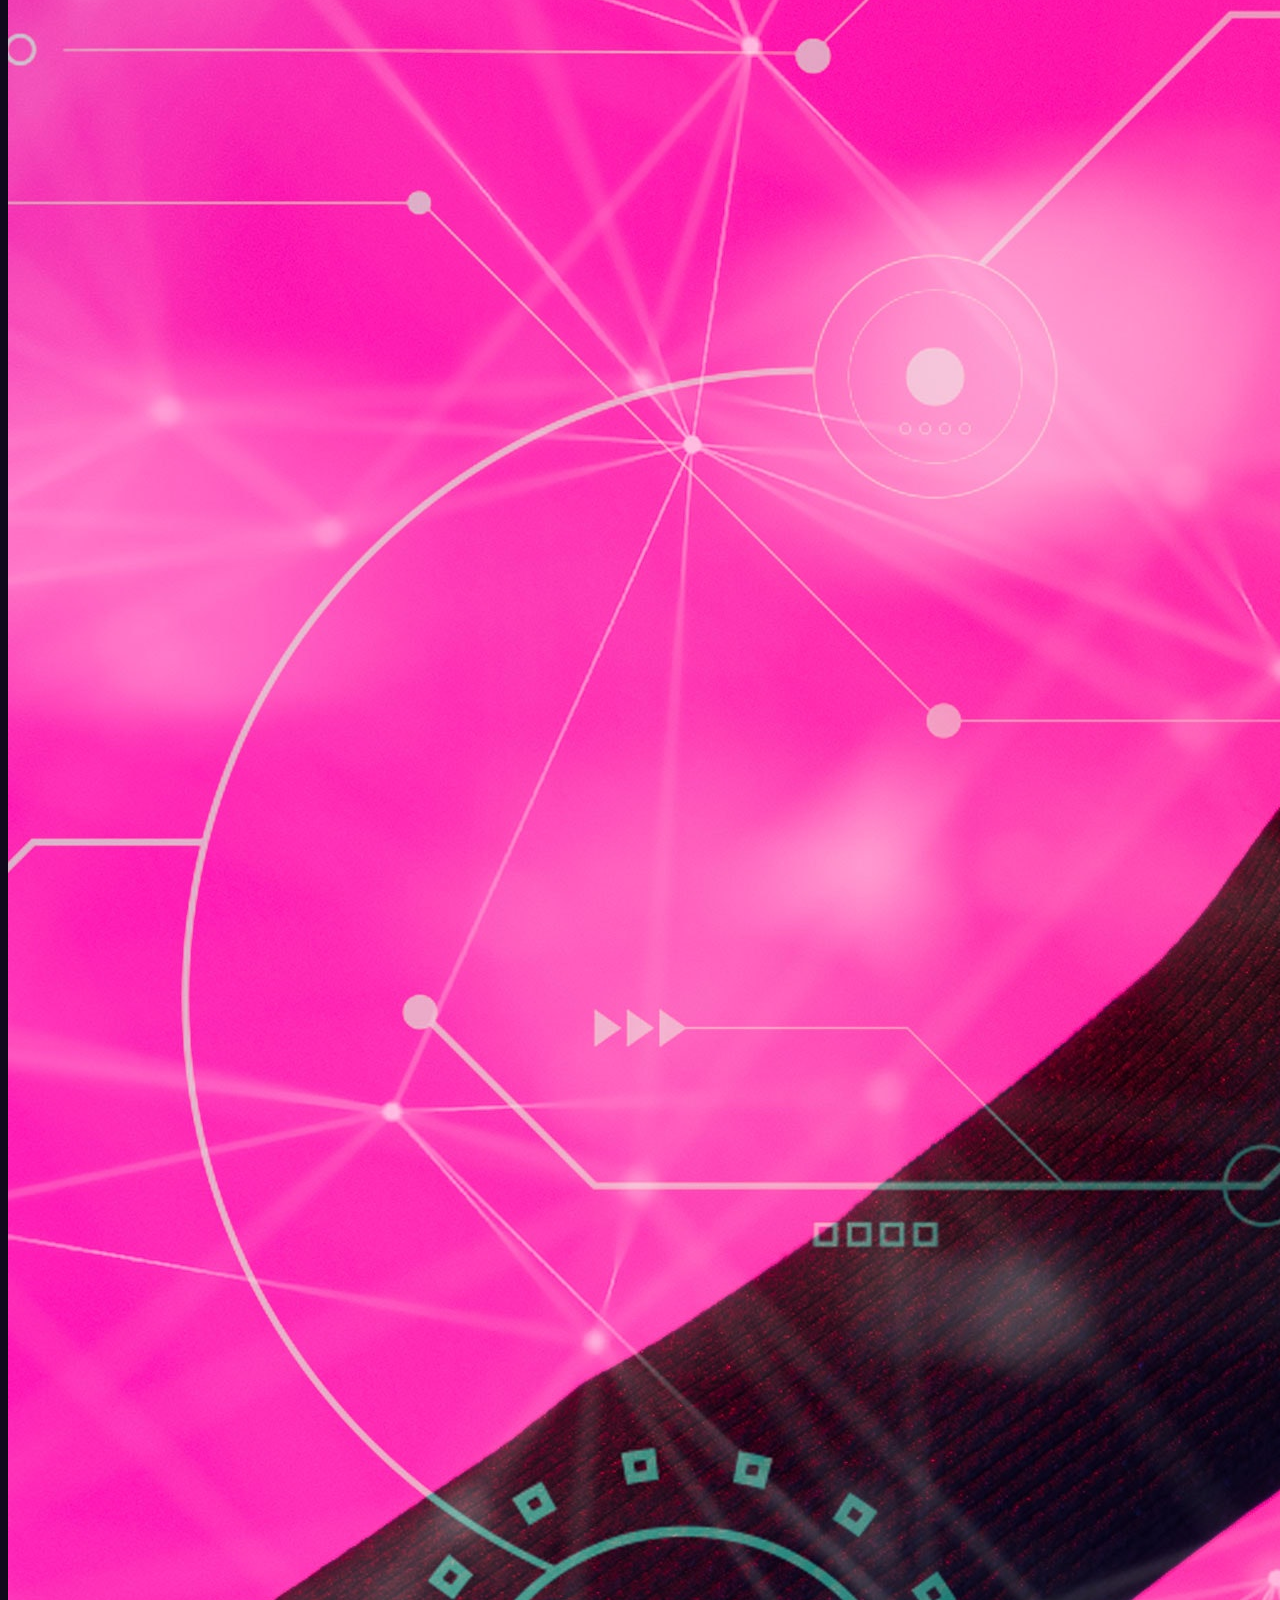
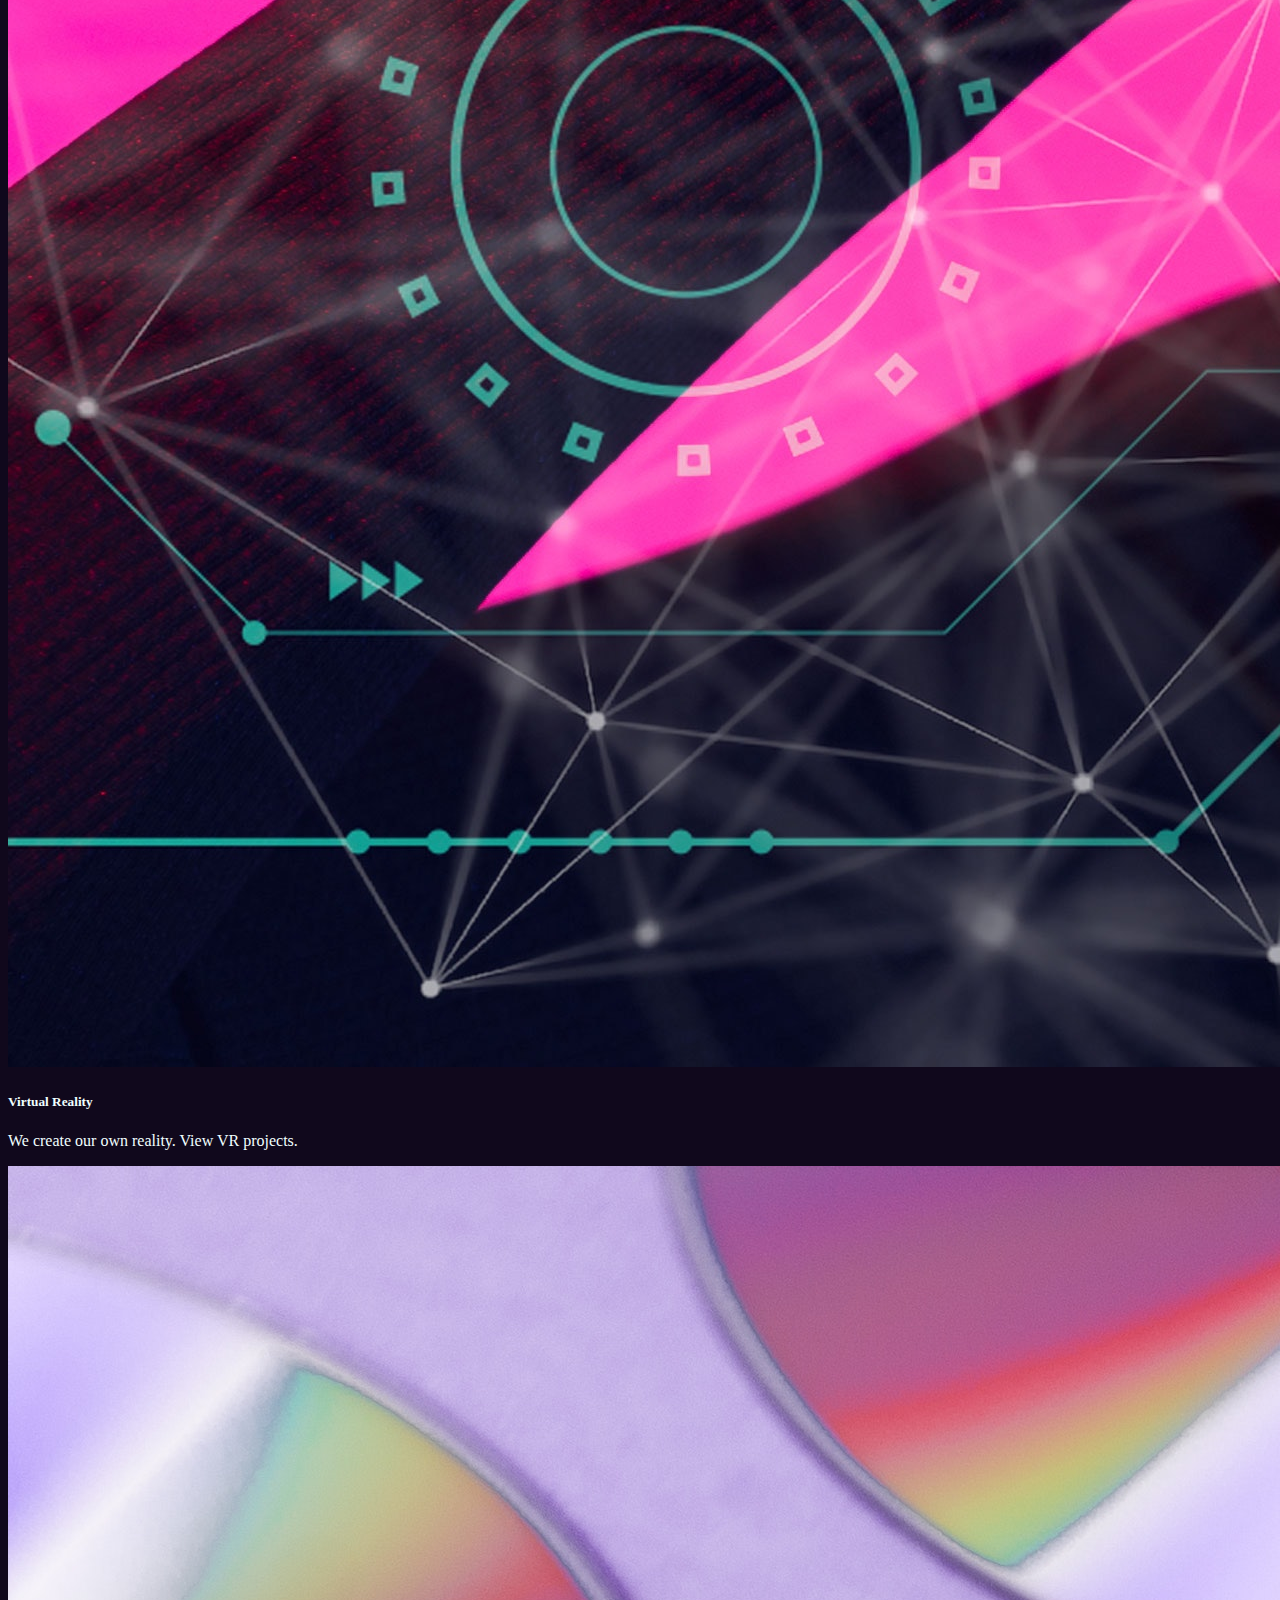
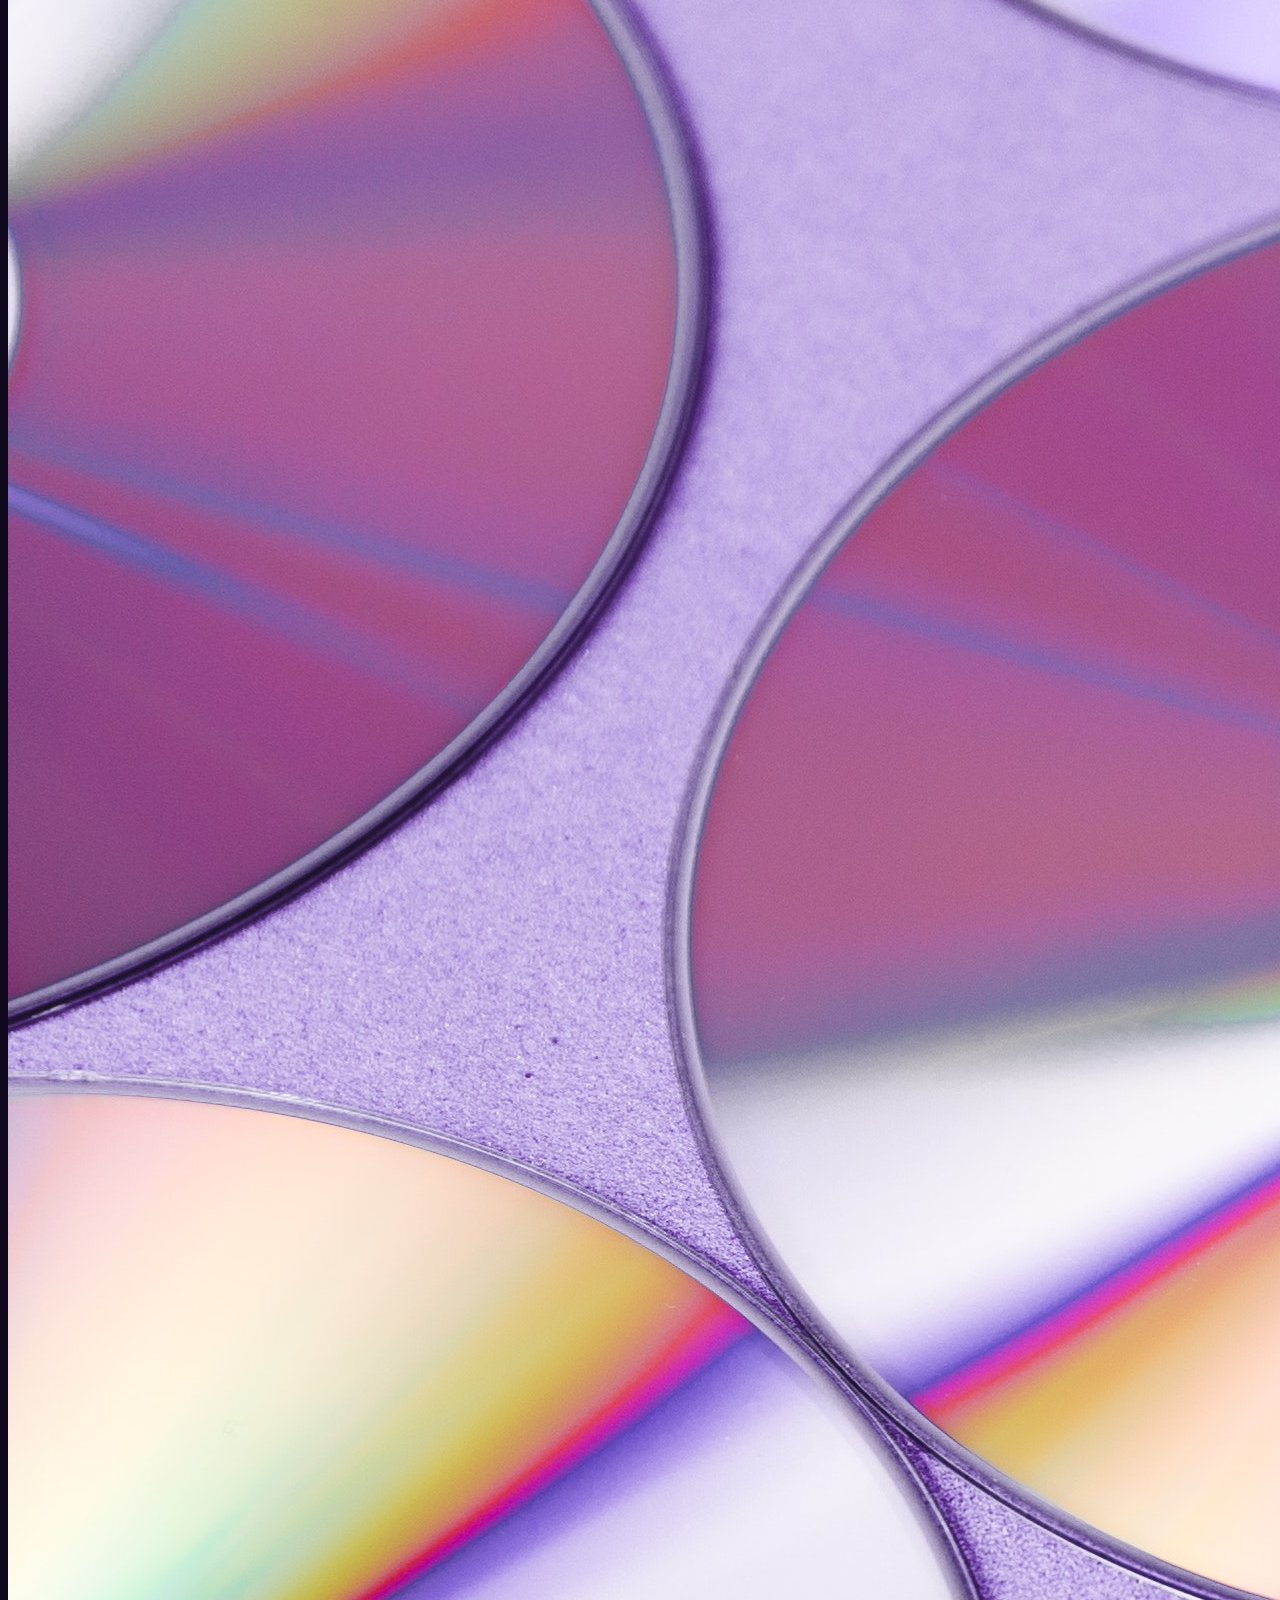
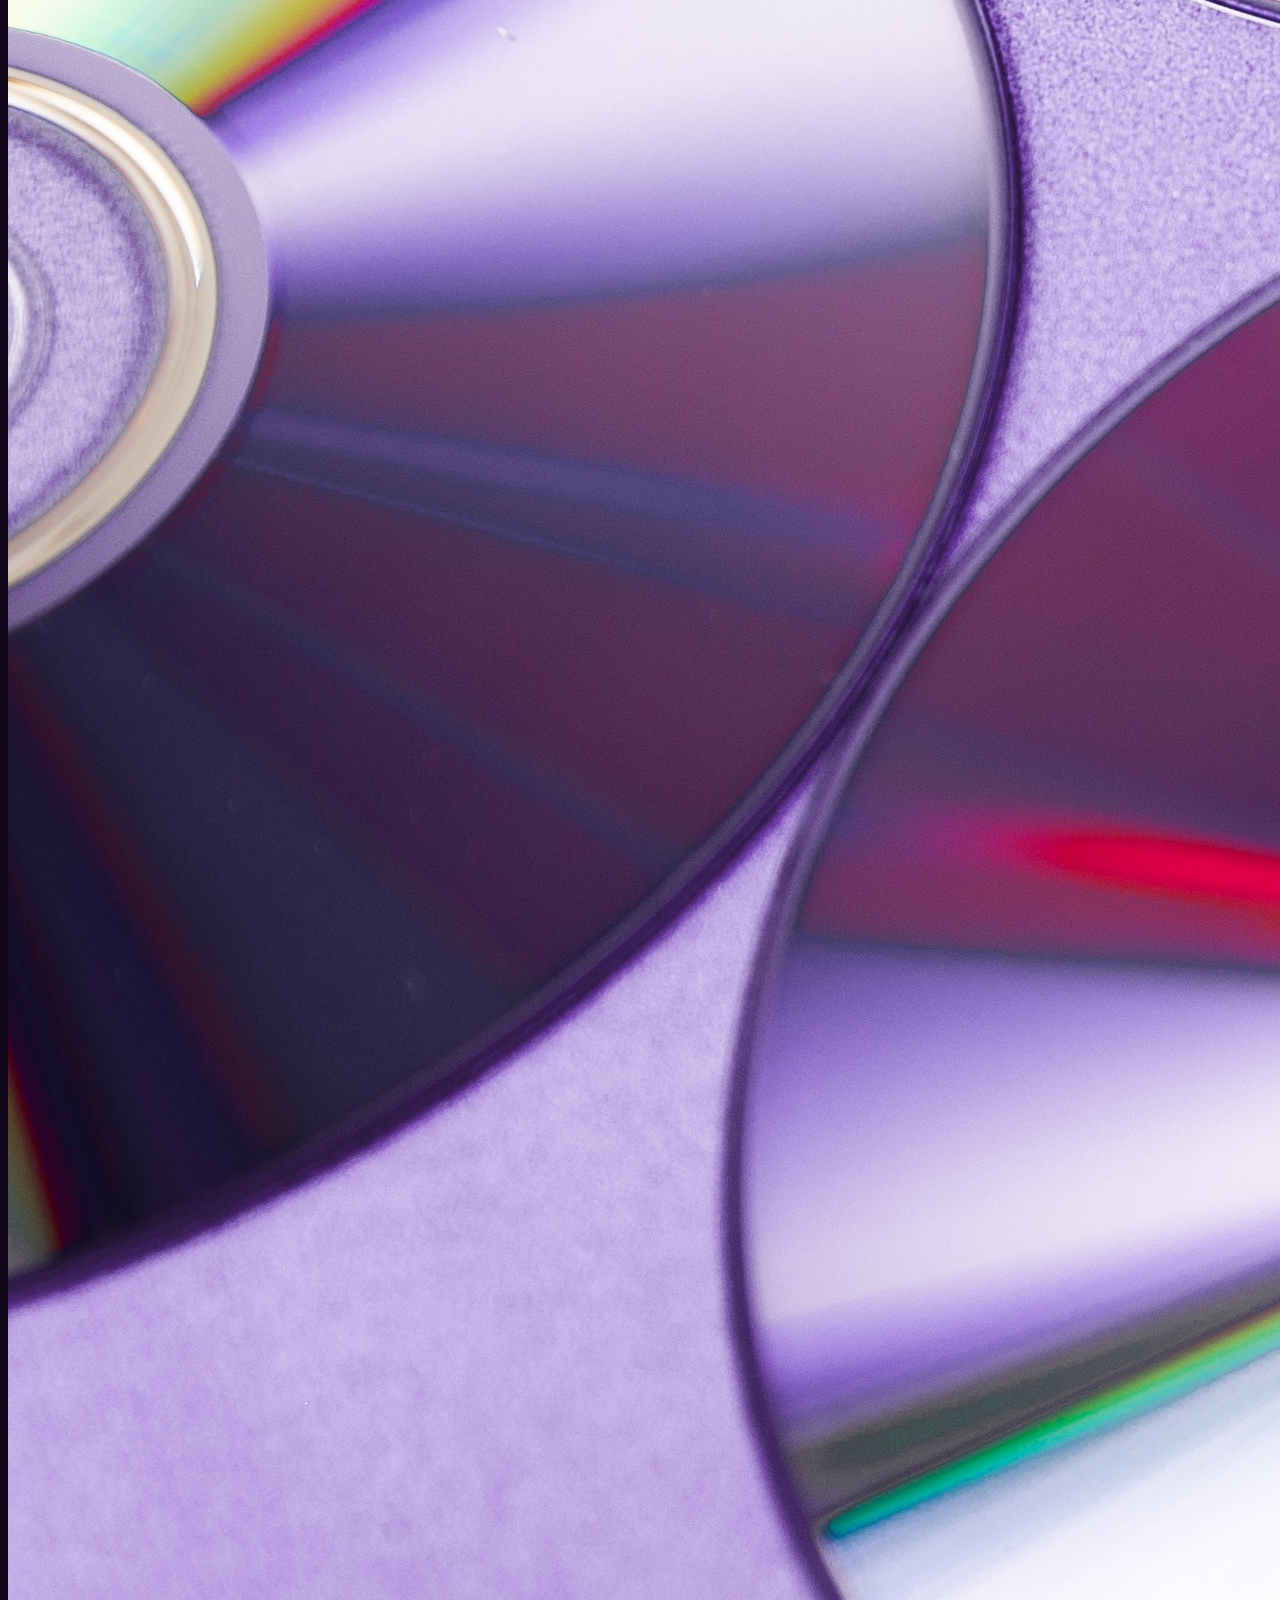
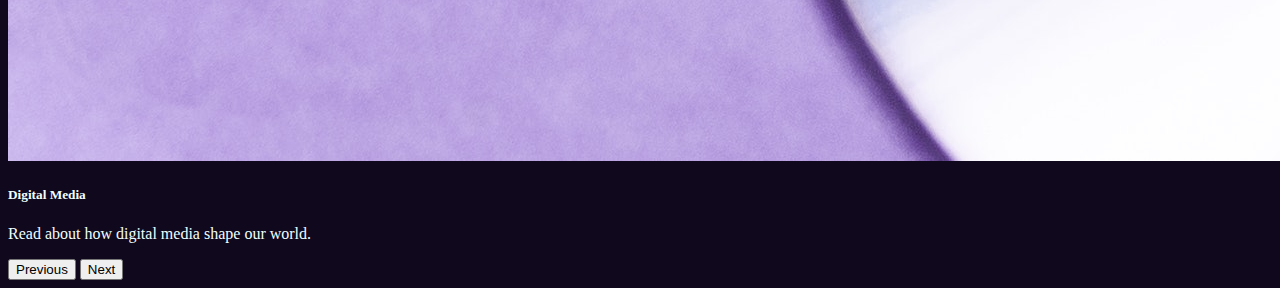
==== commit 0374dad4: "Adding Howler link to nav" ====
--- a/index.html
+++ b/index.html
@@ -11,6 +11,7 @@
     <title>Home: Marley Williford's Portfolio</title>
   </head>
   <body>
+    <!--
     <div class="container-fluid">
       <nav class="navbar navbar-expand-lg navbar-dark">
         <a class="navbar-brand" href="index.html">
@@ -45,9 +46,8 @@
         </div>
       </nav>
     </div>
+    -->
 
-  
-    <!--
     <nav class="navbar navbar-expand-lg navbar-dark">
       <div class="container-fluid">
         <a class="navbar-brand" href="index.html">Home</a>
@@ -71,7 +71,7 @@
           </form>
         </div>
       </div>
-    </nav> -->
+    </nav>
     <!--carousel-->
     <div class="container mt-5">
     <div id="carouselExampleCaptions" class="carousel slide" data-bs-ride="carousel">
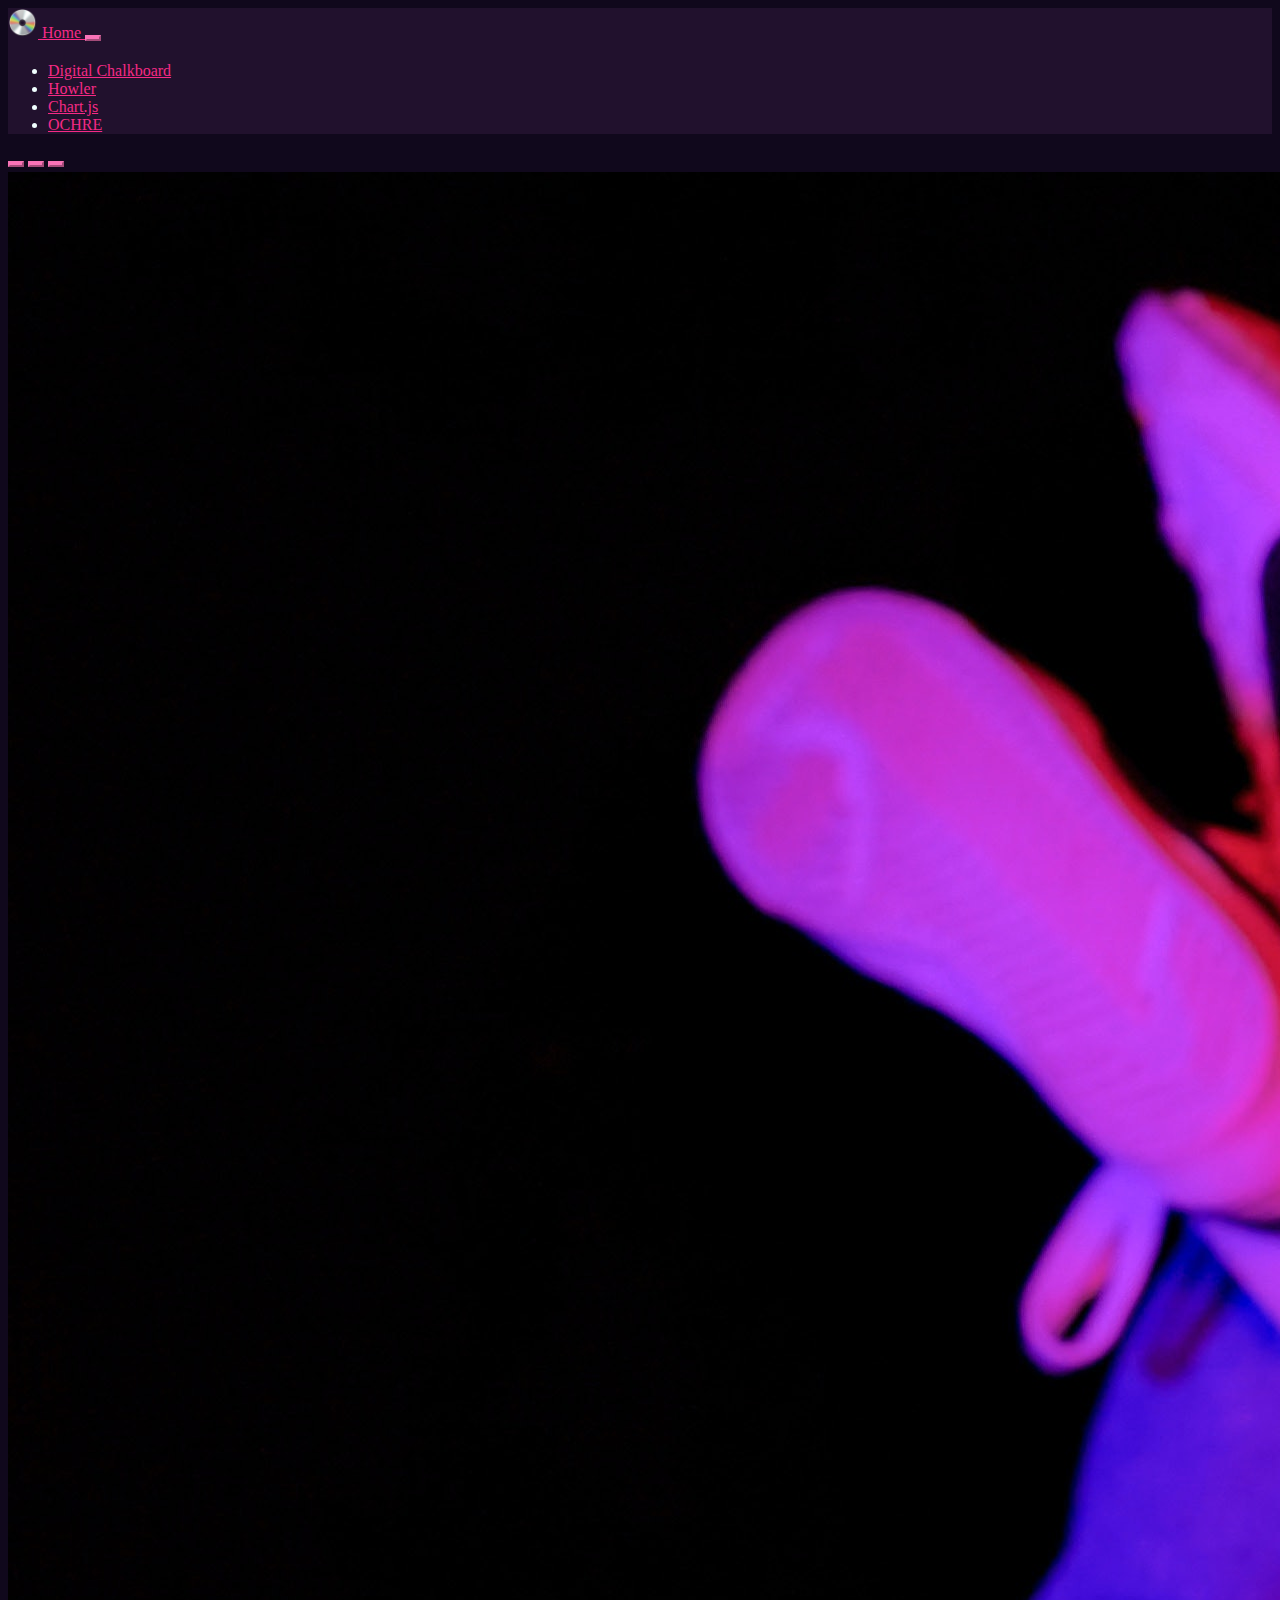
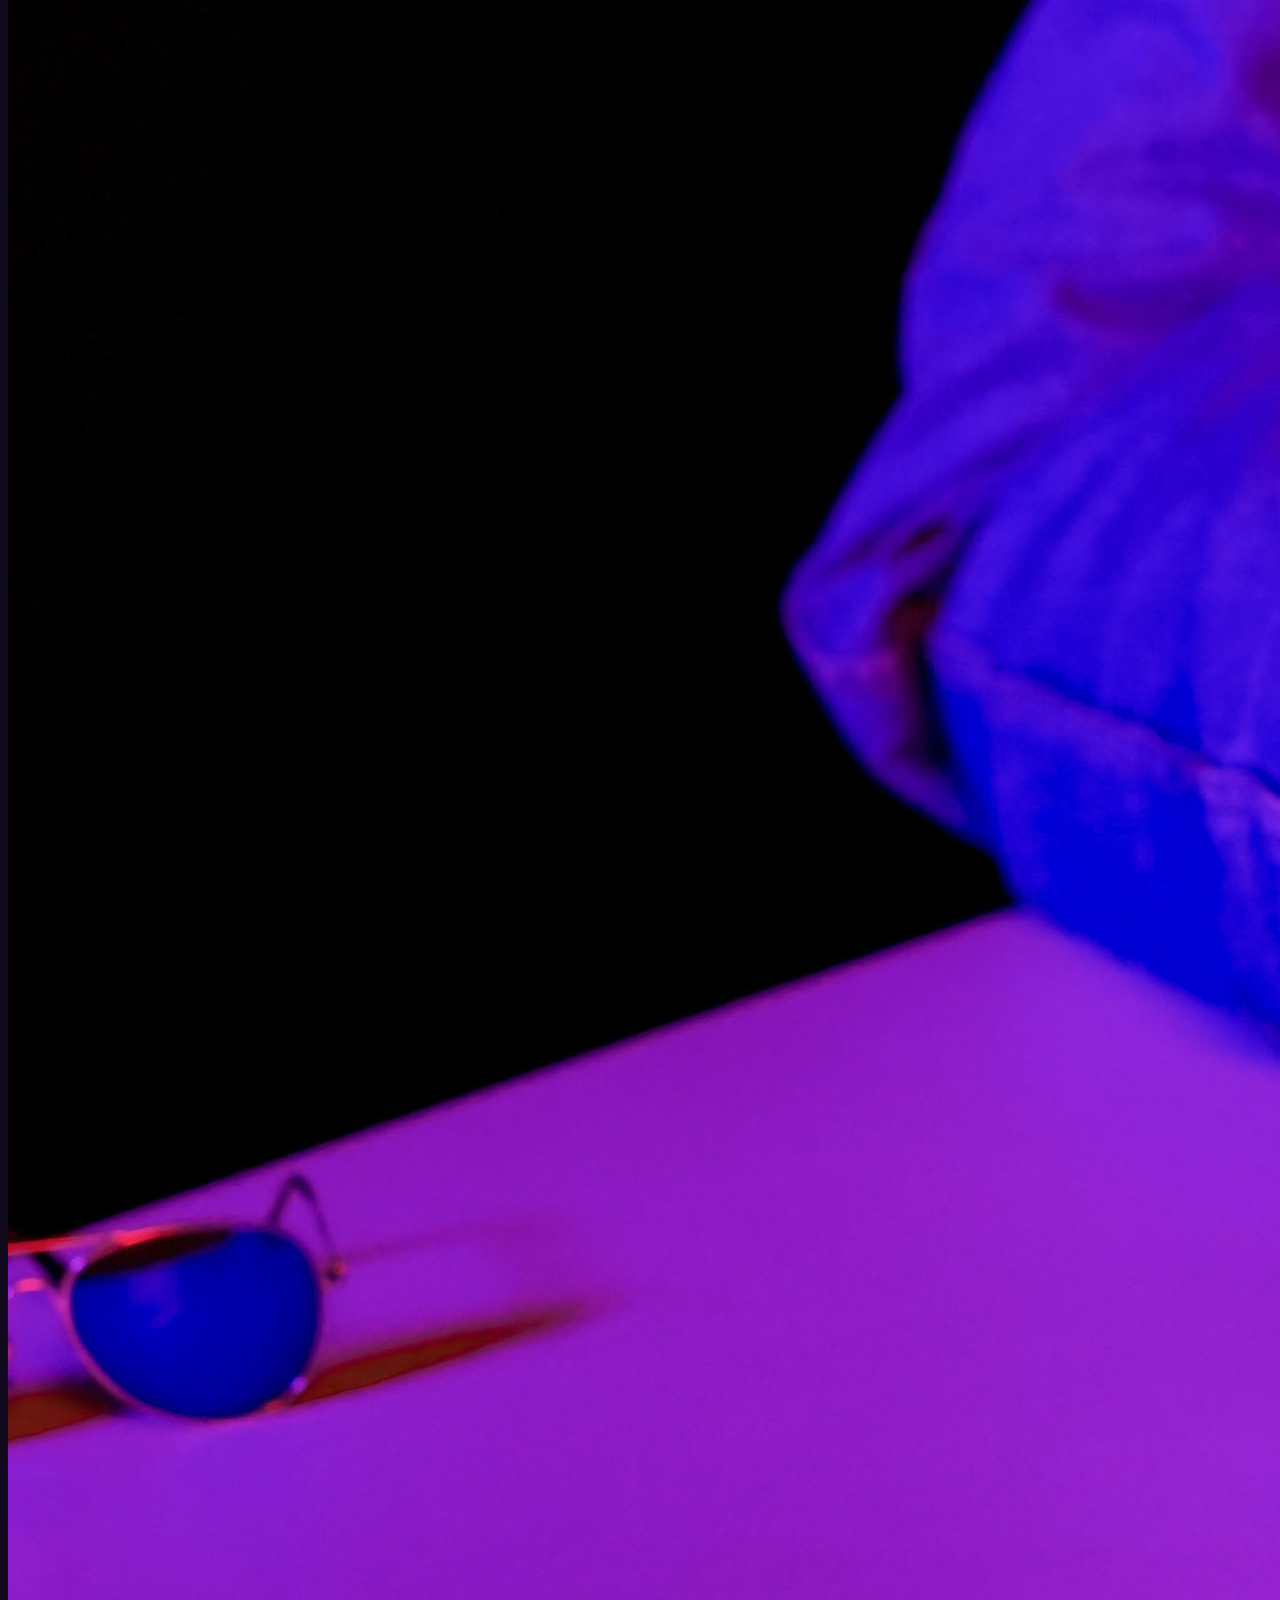
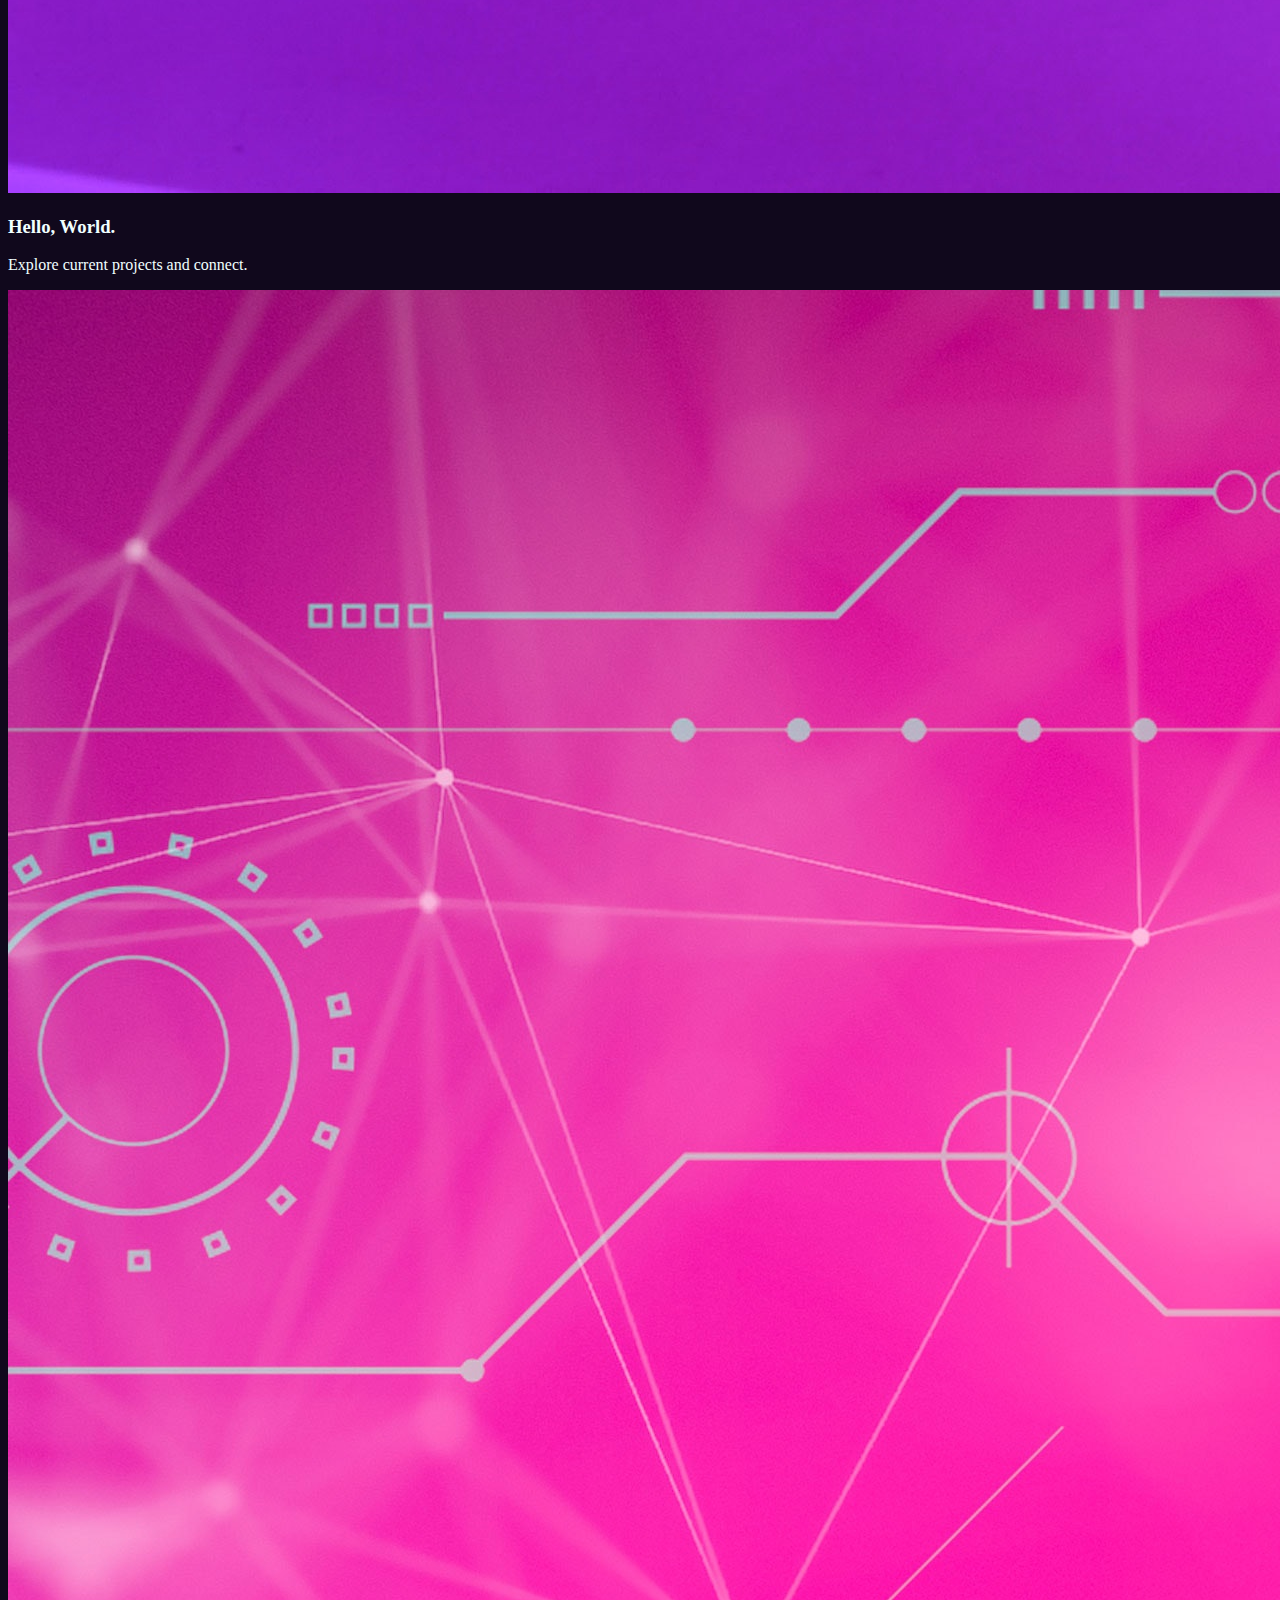
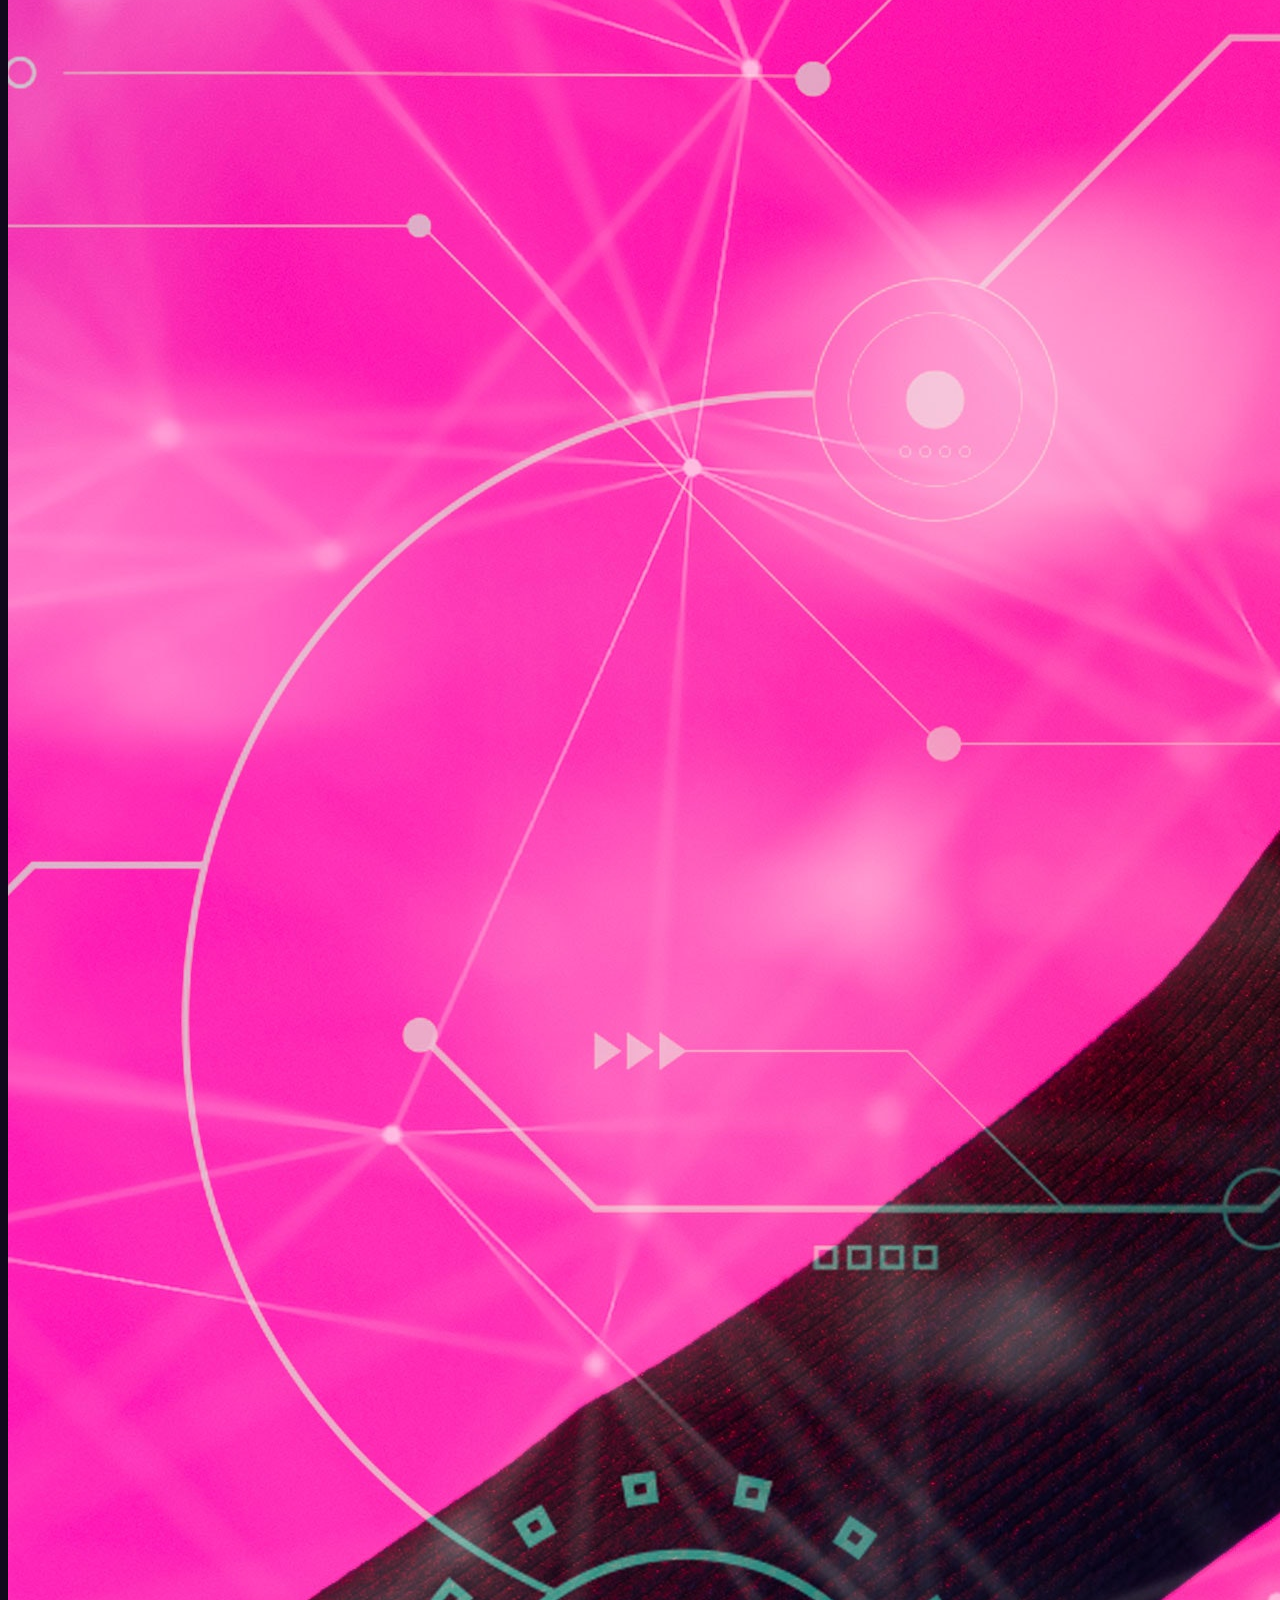
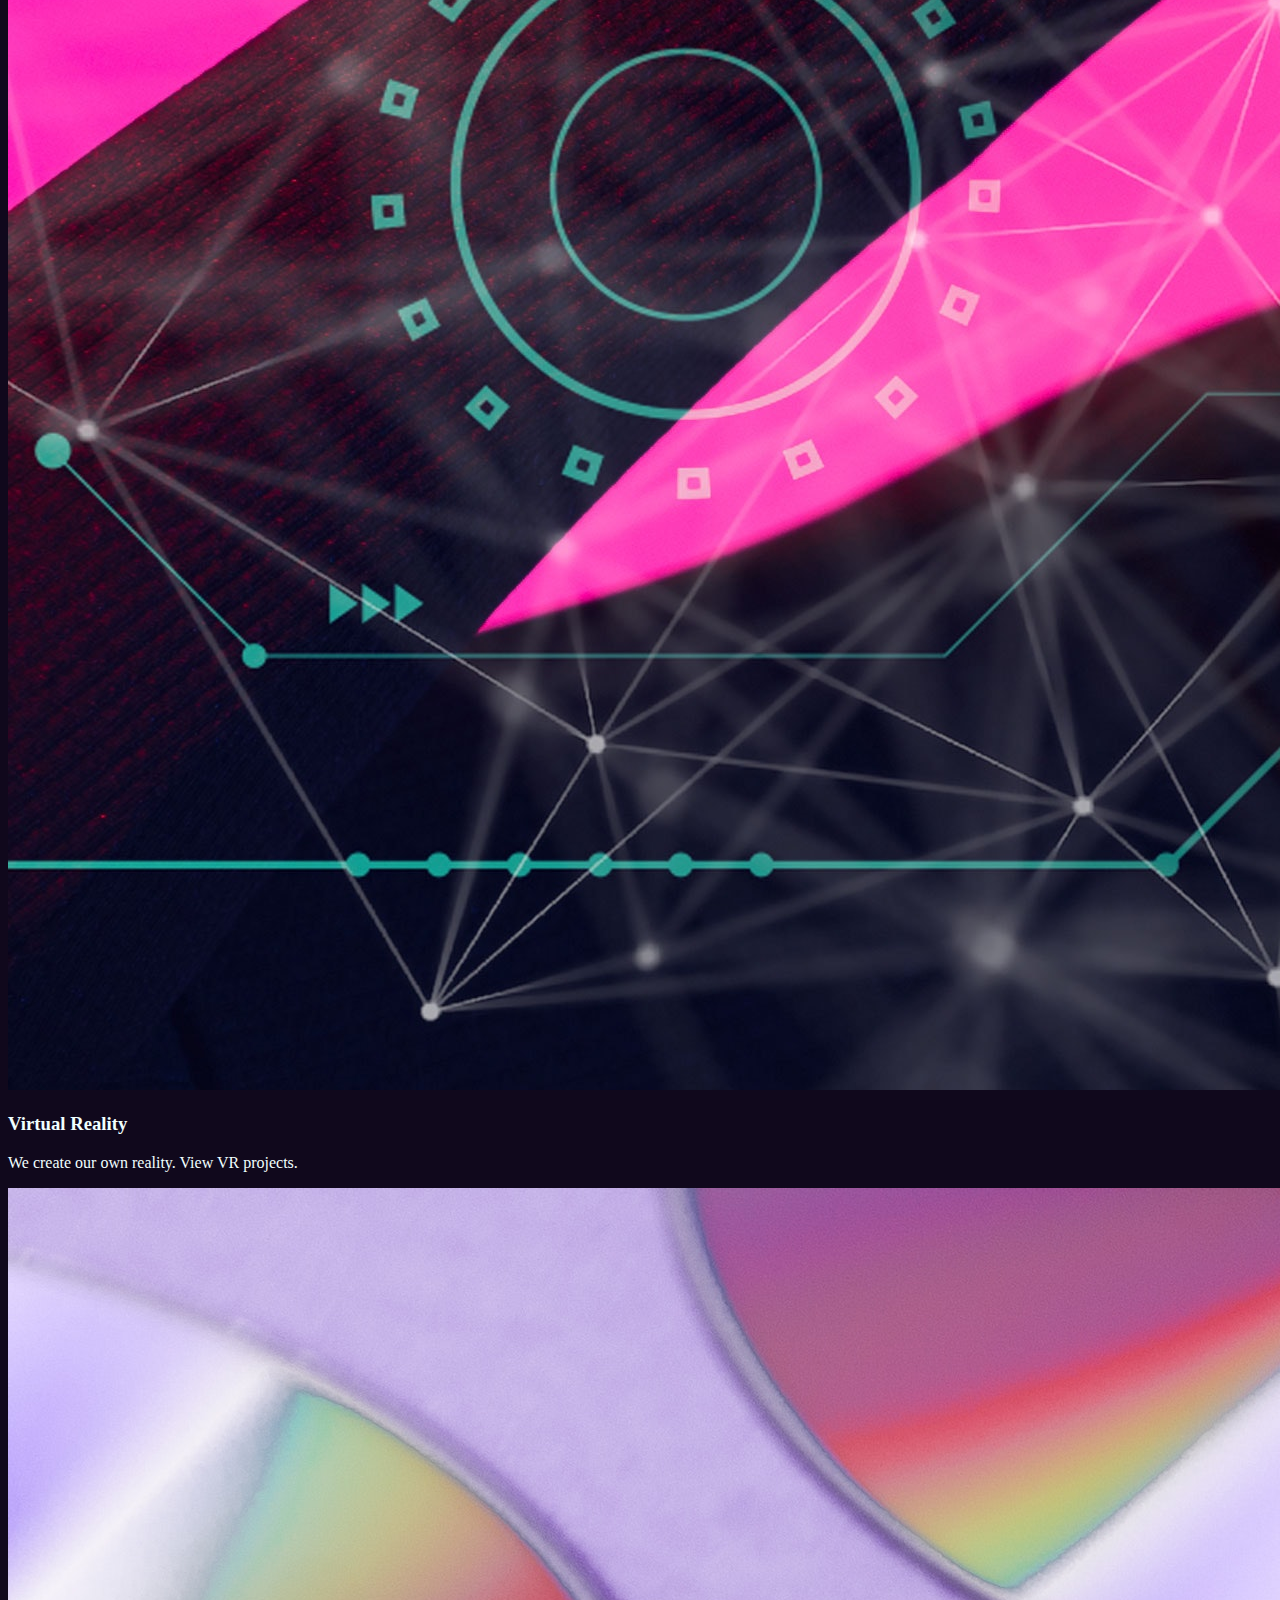
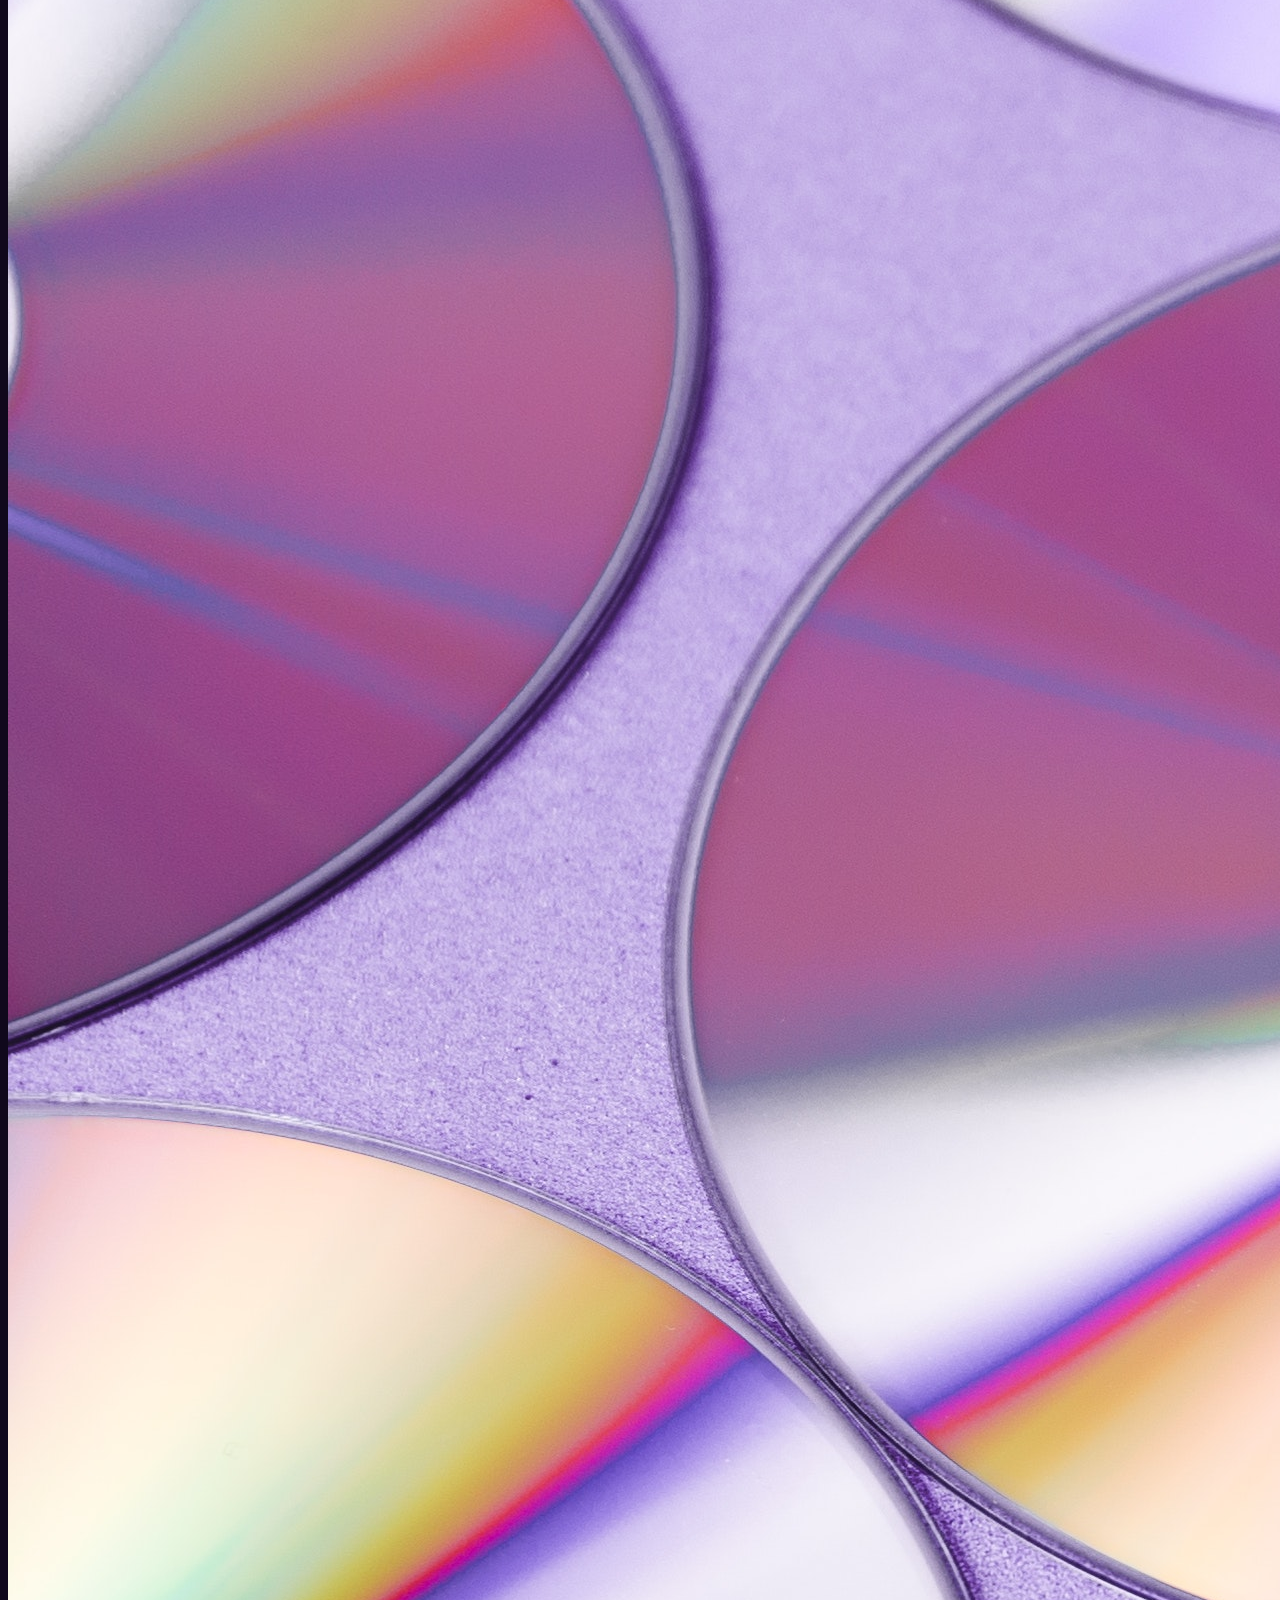
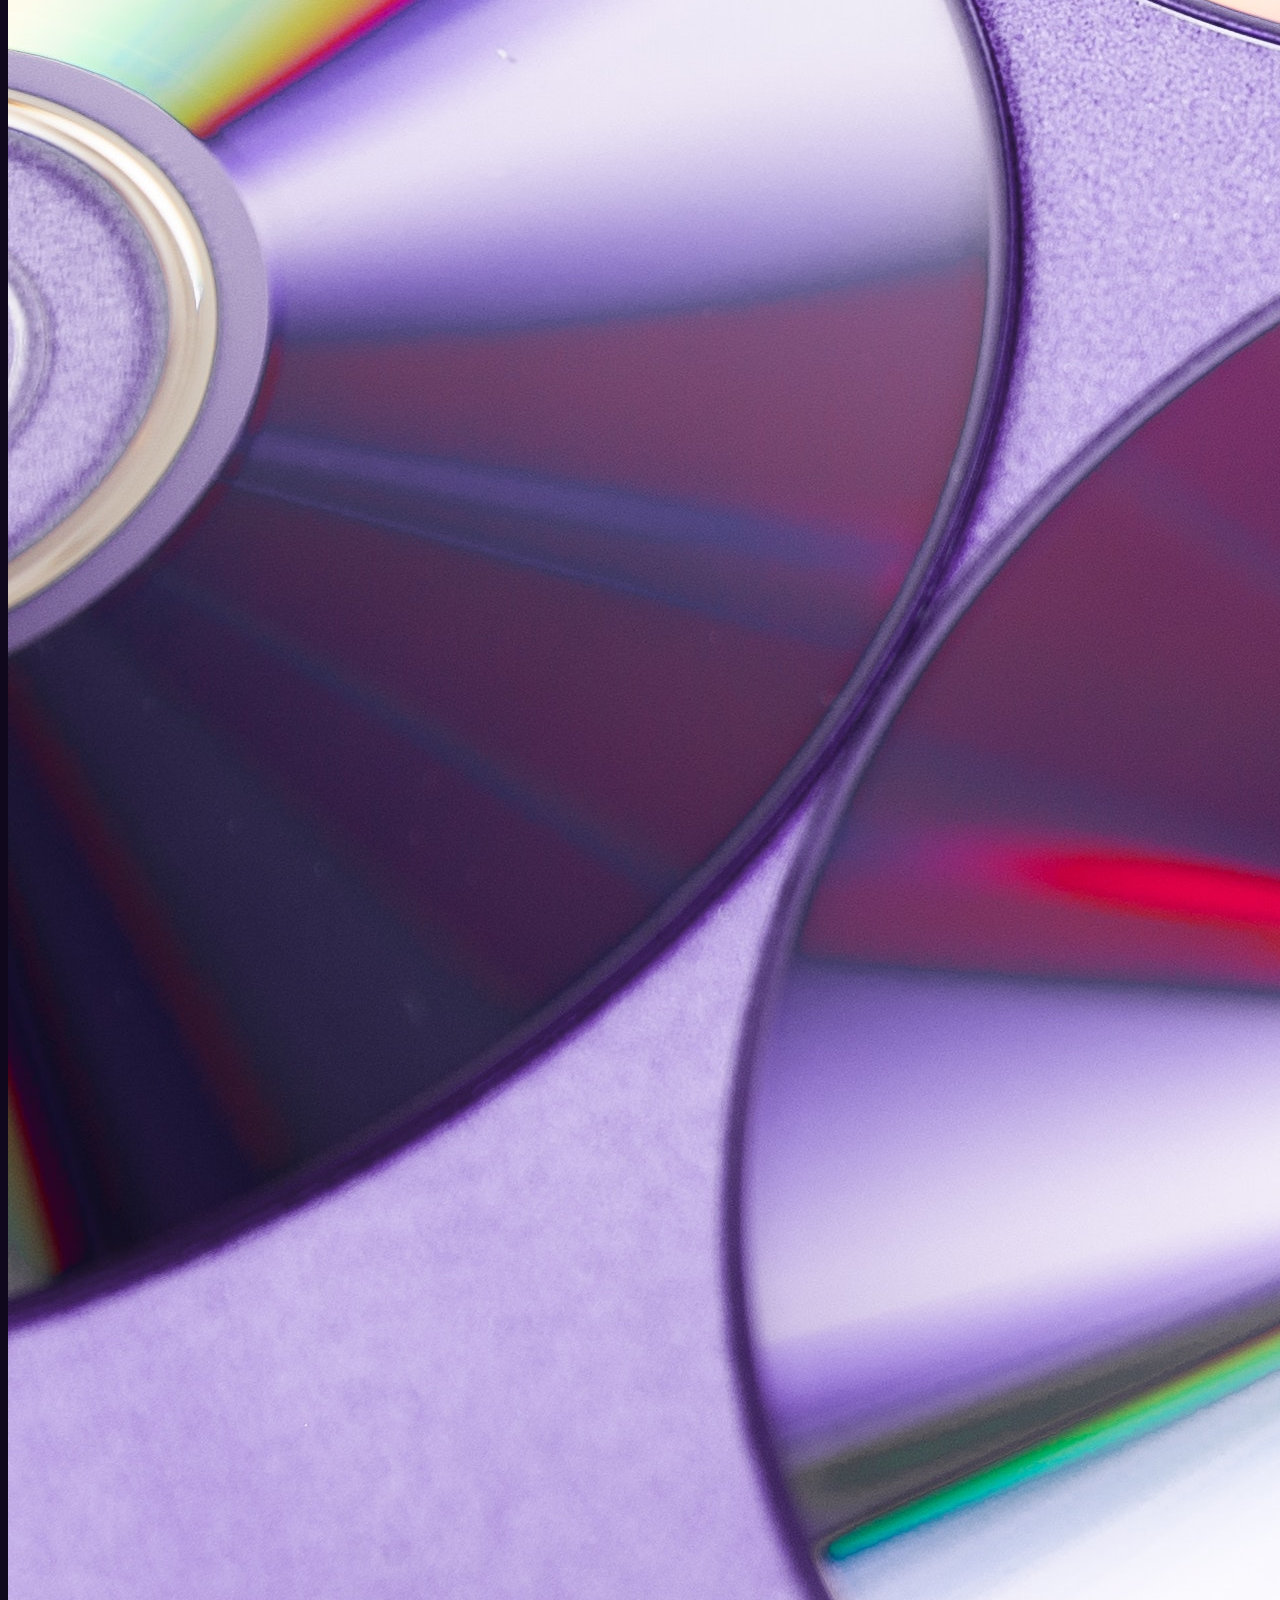
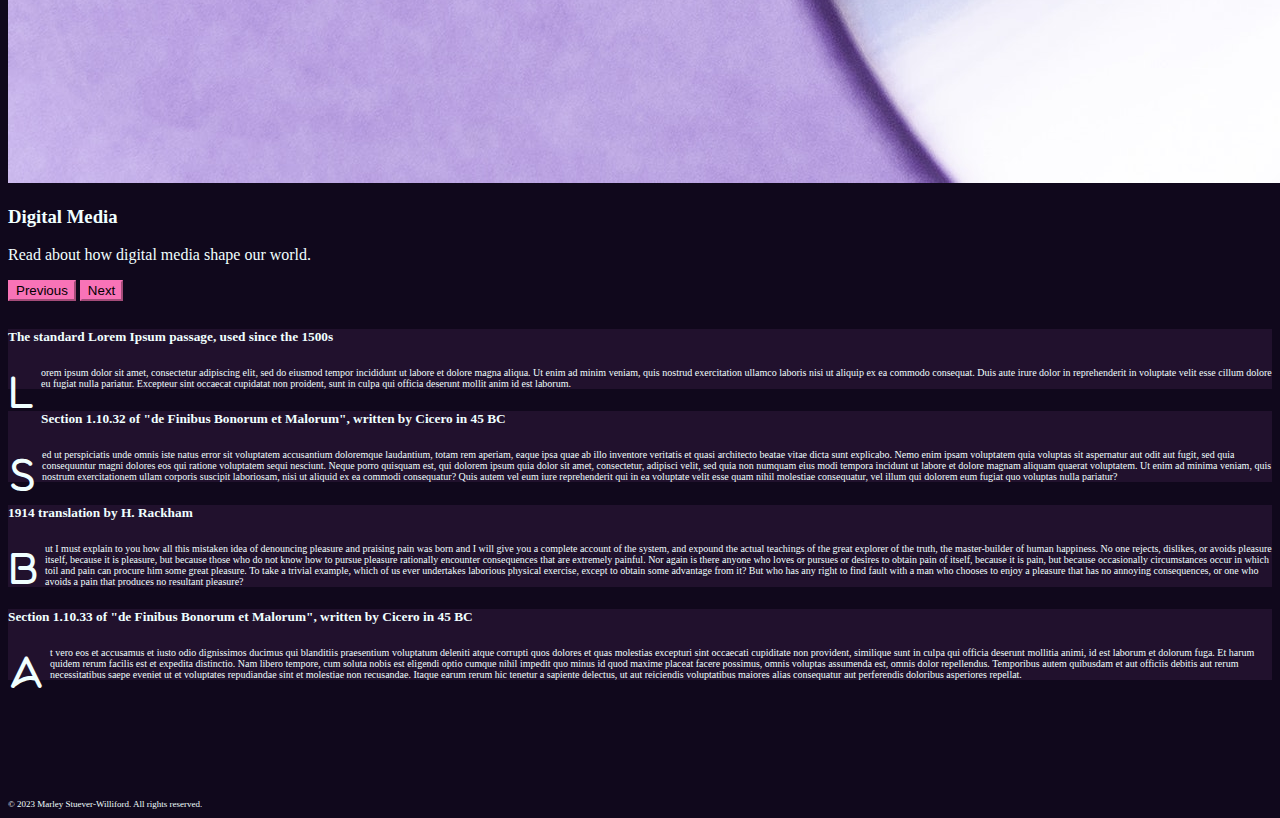
==== commit 74c318e3: "Update Github Pages" ====
--- a/index.html
+++ b/index.html
@@ -11,46 +11,13 @@
     <title>Home: Marley Williford's Portfolio</title>
   </head>
   <body>
-    <!--
-    <div class="container-fluid">
-      <nav class="navbar navbar-expand-lg navbar-dark">
+    <!--navbar-->
+    <nav class="navbar navbar-expand-sm navbar-dark fixed-top" style="background-color: #21112Dff;">
+      <div class="container-fluid">
         <a class="navbar-brand" href="index.html">
           <img src="images/cd-emoji.png" width="30" height="30" alt="">
-          Marley Web
+          Home  
         </a>
-        <button class="navbar-toggler" type="button" data-toggle="collapse" data-target="#navbarNavDropdown" aria-controls="navbarNavDropdown" aria-expanded="false" aria-label="Toggle navigation">
-          <span class="navbar-toggler-icon"></span>
-        </button>
-        <div class="collapse navbar-collapse" id="navbarNavDropdown">
-          <ul class="navbar-nav">
-            <li class="nav-item active">
-              <a class="nav-link" href="#">Home <span class="sr-only">(current)</span></a>
-            </li>
-            <li class="nav-item">
-              <a class="nav-link" href="#">Features</a>
-            </li>
-            <li class="nav-item">
-              <a class="nav-link" href="#">Pricing</a>
-            </li>
-            <li class="nav-item dropdown">
-              <a class="nav-link dropdown-toggle" href="#" id="navbarDropdownMenuLink" data-toggle="dropdown" aria-haspopup="true" aria-expanded="false">
-                Dropdown link
-              </a>
-              <div class="dropdown-menu" aria-labelledby="navbarDropdownMenuLink">
-                <a class="dropdown-item" href="#">Action</a>
-                <a class="dropdown-item" href="#">Another action</a>
-                <a class="dropdown-item" href="#">Something else here</a>
-              </div>
-            </li>
-          </ul>
-        </div>
-      </nav>
-    </div>
-    -->
-
-    <nav class="navbar navbar-expand-lg navbar-dark">
-      <div class="container-fluid">
-        <a class="navbar-brand" href="index.html">Home</a>
         <button class="navbar-toggler" type="button" data-toggle="collapse" data-target="#navbarSupportedContent" aria-controls="navbarSupportedContent" aria-expanded="false" aria-label="Toggle navigation">
           <span class="navbar-toggler-icon"></span>
         </button>
@@ -60,21 +27,21 @@
               <a class="nav-link" href="html/chalkboard.html">Digital Chalkboard</a>
             </li>
             <li class="nav-item">
-              <a class="nav-link" href="html/portfolio.html">Portfolio</a>
-            </li>
-            <li class="nav-item">
               <a class="nav-link" href="html/howler.html">Howler</a>
             </li>
             <li class="nav-item">
               <a class="nav-link" href="html/chartjs.html">Chart.js</a>
+            </li>
+            <li class="nav-item">
+              <a class="nav-link" href="html/rstiTexts.html">OCHRE</a>
             </li>
           </form>
         </div>
       </div>
     </nav>
     <!--carousel-->
-    <div class="container mt-5">
-    <div id="carouselExampleCaptions" class="carousel slide" data-bs-ride="carousel">
+   <!--<div class="container mt-5">-->
+    <div id="carouselExampleCaptions" class="carousel slide" data-bs-ride="carousel" style="margin-bottom: 10px;">
       <div class="carousel-indicators">
         <button type="button" data-bs-target="#carouselExampleCaptions" data-bs-slide-to="0" class="active" aria-current="true" aria-label="Slide 1"></button>
         <button type="button" data-bs-target="#carouselExampleCaptions" data-bs-slide-to="1" aria-label="Slide 2"></button>
@@ -82,23 +49,23 @@
       </div>
       <div class="carousel-inner">
         <div class="carousel-item active">
-          <img src="/images/neon-tv.jpg" class="d-block w-100" alt="...">
+          <img src="/images/neon-tv.jpg" class="d-block w-100" alt="Woman next to a television">
           <div class="carousel-caption d-none d-md-block">
-            <h5>Hello, World.</h5>
+            <h3>Hello, World.</h3>
             <p>Explore current projects and connect.</p>
           </div>
         </div>
         <div class="carousel-item">
-          <img src="/images/vr-head-on.jpg" class="d-block w-100" alt="...">
+          <img src="/images/vr-head-on.jpg" class="d-block w-100" alt="Woman wearing a VR headaset">
           <div class="carousel-caption d-none d-md-block">
-            <h5>Virtual Reality</h5>
+            <h3>Virtual Reality</h3>
             <p>We create our own reality. View VR projects.</p>
           </div>
         </div>
         <div class="carousel-item">
-          <img src="images/cd-rainbow.jpg" class="d-block w-100" alt="...">
+          <img src="images/cd-rainbow.jpg" class="d-block w-100" alt="Compact discs">
           <div class="carousel-caption d-none d-md-block">
-            <h5>Digital Media</h5>
+            <h3>Digital Media</h3>
             <p>Read about how digital media shape our world.</p>
           </div>
       </div>
@@ -113,9 +80,48 @@
       </button>
     </div>
   </div>
-  <div class="container mt-5">
+  <div id = "textCards" class="container-fluid">
+  <div class="row">
+    <div class="col-md-3">
+      <div class="card">
+        <div class="card-body">
+          <h5 class="card-title">The standard Lorem Ipsum passage, used since the 1500s</h5>
+          <p class="card-text">Lorem ipsum dolor sit amet, consectetur adipiscing elit, sed do eiusmod tempor incididunt ut labore et dolore magna aliqua. Ut enim ad minim veniam, quis nostrud exercitation ullamco laboris nisi ut aliquip ex ea commodo consequat. Duis aute irure dolor in reprehenderit in voluptate velit esse cillum dolore eu fugiat nulla pariatur. Excepteur sint occaecat cupidatat non proident, sunt in culpa qui officia deserunt mollit anim id est laborum.</p>
+        </div>
+      </div>
+    </div>
+    <div class="col-md-3">
+      <div class="card">
+        <div class="card-body">
+          <h5 class="card-title">Section 1.10.32 of "de Finibus Bonorum et Malorum", written by Cicero in 45 BC</h5>
+          <p class="card-text">Sed ut perspiciatis unde omnis iste natus error sit voluptatem accusantium doloremque laudantium, totam rem aperiam, eaque ipsa quae ab illo inventore veritatis et quasi architecto beatae vitae dicta sunt explicabo. Nemo enim ipsam voluptatem quia voluptas sit aspernatur aut odit aut fugit, sed quia consequuntur magni dolores eos qui ratione voluptatem sequi nesciunt. Neque porro quisquam est, qui dolorem ipsum quia dolor sit amet, consectetur, adipisci velit, sed quia non numquam eius modi tempora incidunt ut labore et dolore magnam aliquam quaerat voluptatem. Ut enim ad minima veniam, quis nostrum exercitationem ullam corporis suscipit laboriosam, nisi ut aliquid ex ea commodi consequatur? Quis autem vel eum iure reprehenderit qui in ea voluptate velit esse quam nihil molestiae consequatur, vel illum qui dolorem eum fugiat quo voluptas nulla pariatur?</p>
+        </div>
+      </div>
+    </div>
+    <div class="col-md-3">
+      <div class="card">
+        <div class="card-body">
+          <h5 class="card-title">1914 translation by H. Rackham</h5>
+          <p class="card-text">But I must explain to you how all this mistaken idea of denouncing pleasure and praising pain was born and I will give you a complete account of the system, and expound the actual teachings of the great explorer of the truth, the master-builder of human happiness. No one rejects, dislikes, or avoids pleasure itself, because it is pleasure, but because those who do not know how to pursue pleasure rationally encounter consequences that are extremely painful. Nor again is there anyone who loves or pursues or desires to obtain pain of itself, because it is pain, but because occasionally circumstances occur in which toil and pain can procure him some great pleasure. To take a trivial example, which of us ever undertakes laborious physical exercise, except to obtain some advantage from it? But who has any right to find fault with a man who chooses to enjoy a pleasure that has no annoying consequences, or one who avoids a pain that produces no resultant pleasure?</p>
+        </div>
+      </div>
+    </div>
+    <div class="col-md-3">
+      <div class="card">
+        <div class="card-body">
+          <h5 class="card-title">Section 1.10.33 of "de Finibus Bonorum et Malorum", written by Cicero in 45 BC</h5>
+          <p class="card-text">At vero eos et accusamus et iusto odio dignissimos ducimus qui blanditiis praesentium voluptatum deleniti atque corrupti quos dolores et quas molestias excepturi sint occaecati cupiditate non provident, similique sunt in culpa qui officia deserunt mollitia animi, id est laborum et dolorum fuga. Et harum quidem rerum facilis est et expedita distinctio. Nam libero tempore, cum soluta nobis est eligendi optio cumque nihil impedit quo minus id quod maxime placeat facere possimus, omnis voluptas assumenda est, omnis dolor repellendus. Temporibus autem quibusdam et aut officiis debitis aut rerum necessitatibus saepe eveniet ut et voluptates repudiandae sint et molestiae non recusandae. Itaque earum rerum hic tenetur a sapiente delectus, ut aut reiciendis voluptatibus maiores alias consequatur aut perferendis doloribus asperiores repellat.</p>
+        </div>
+      </div>
+    </div>
   </div>
+</div>
   <!--space at the bottom of the page-->
+  <div class="container">
+    <footer class="py-3 my-4 border-top">
+      <p id="copyright" class="text-center">&copy; 2023 Marley Stuever-Williford. All rights reserved.</p>
+    </footer>
+  </div>
   <script src="https://cdn.jsdelivr.net/npm/bootstrap@5.3.0-alpha3/dist/js/bootstrap.bundle.min.js" integrity="sha384-ENjdO4Dr2bkBIFxQpeoTz1HIcje39Wm4jDKdf19U8gI4ddQ3GYNS7NTKfAdVQSZe" crossorigin="anonymous"></script>
   <script src="js/howdy.js"></script>
 </body>
--- a/css/virtual_portfolio.css
+++ b/css/virtual_portfolio.css
@@ -13,6 +13,10 @@
 
 body {
     background-color: var(--raisin-black);
+}
+
+div{
+    color: azure;
 }
 
 h1 {
@@ -46,6 +50,68 @@
     color: var(--rose);
 }
 
+table {
+    color: azure;
+}
+
+thead {
+    color: azure;
+}
+
+th {
+    color: azure;
+}
+
+tr {
+    color: azure;
+}
+
+td {
+    color: azure;
+}
+
+tbody {
+    color: azure;
+}
+
+button {
+    margin-bottom: 5px;
+    background: var(--hot-pink) !important;
+    background-color: var(--hot-pink) !important;
+    border-color: var(--hot-pink) !important;
+    color: #000 !important;
+}
+
+footer {
+    color: azure;
+    font-size: xx-small;
+}
+
+.card {
+    background-color: var(--dark-purple);
+    margin-bottom: 10px;
+}
+
+.card-title {
+    color: azure;
+    font-size: smaller
+}
+
+.card-text {
+    font-size: x-small;
+  }  
+
+.card-text::first-letter {
+    font-size: 4em;
+    font-family: Aquatico-Regular;
+    float: left;
+    padding-right: 5px;
+}
+
+.navbar-brand img {
+    background-color: transparent;
+}
+
 #currentMinute {
     color: azure;
 }
@@ -59,7 +125,34 @@
     width: 100%;
 }
 
-.navbar-brand img {
-    background-color: transparent;
-  }
-  +#textCards {
+    padding-bottom: 100px;
+}
+
+#digitalChalkboardTitle {
+    padding-top: 50px;
+}
+
+#chartTitle {
+    padding-top: 50px;
+}
+
+#jumbotron {
+    padding-top: 50px;
+}
+
+#ochreTitle {
+    padding-top: 50px; 
+}
+
+#ochreTableBody {
+    font-size: small;
+}
+
+#license {
+    font-size: x-small;
+}
+
+#programCard {
+    font-size: medium;
+}